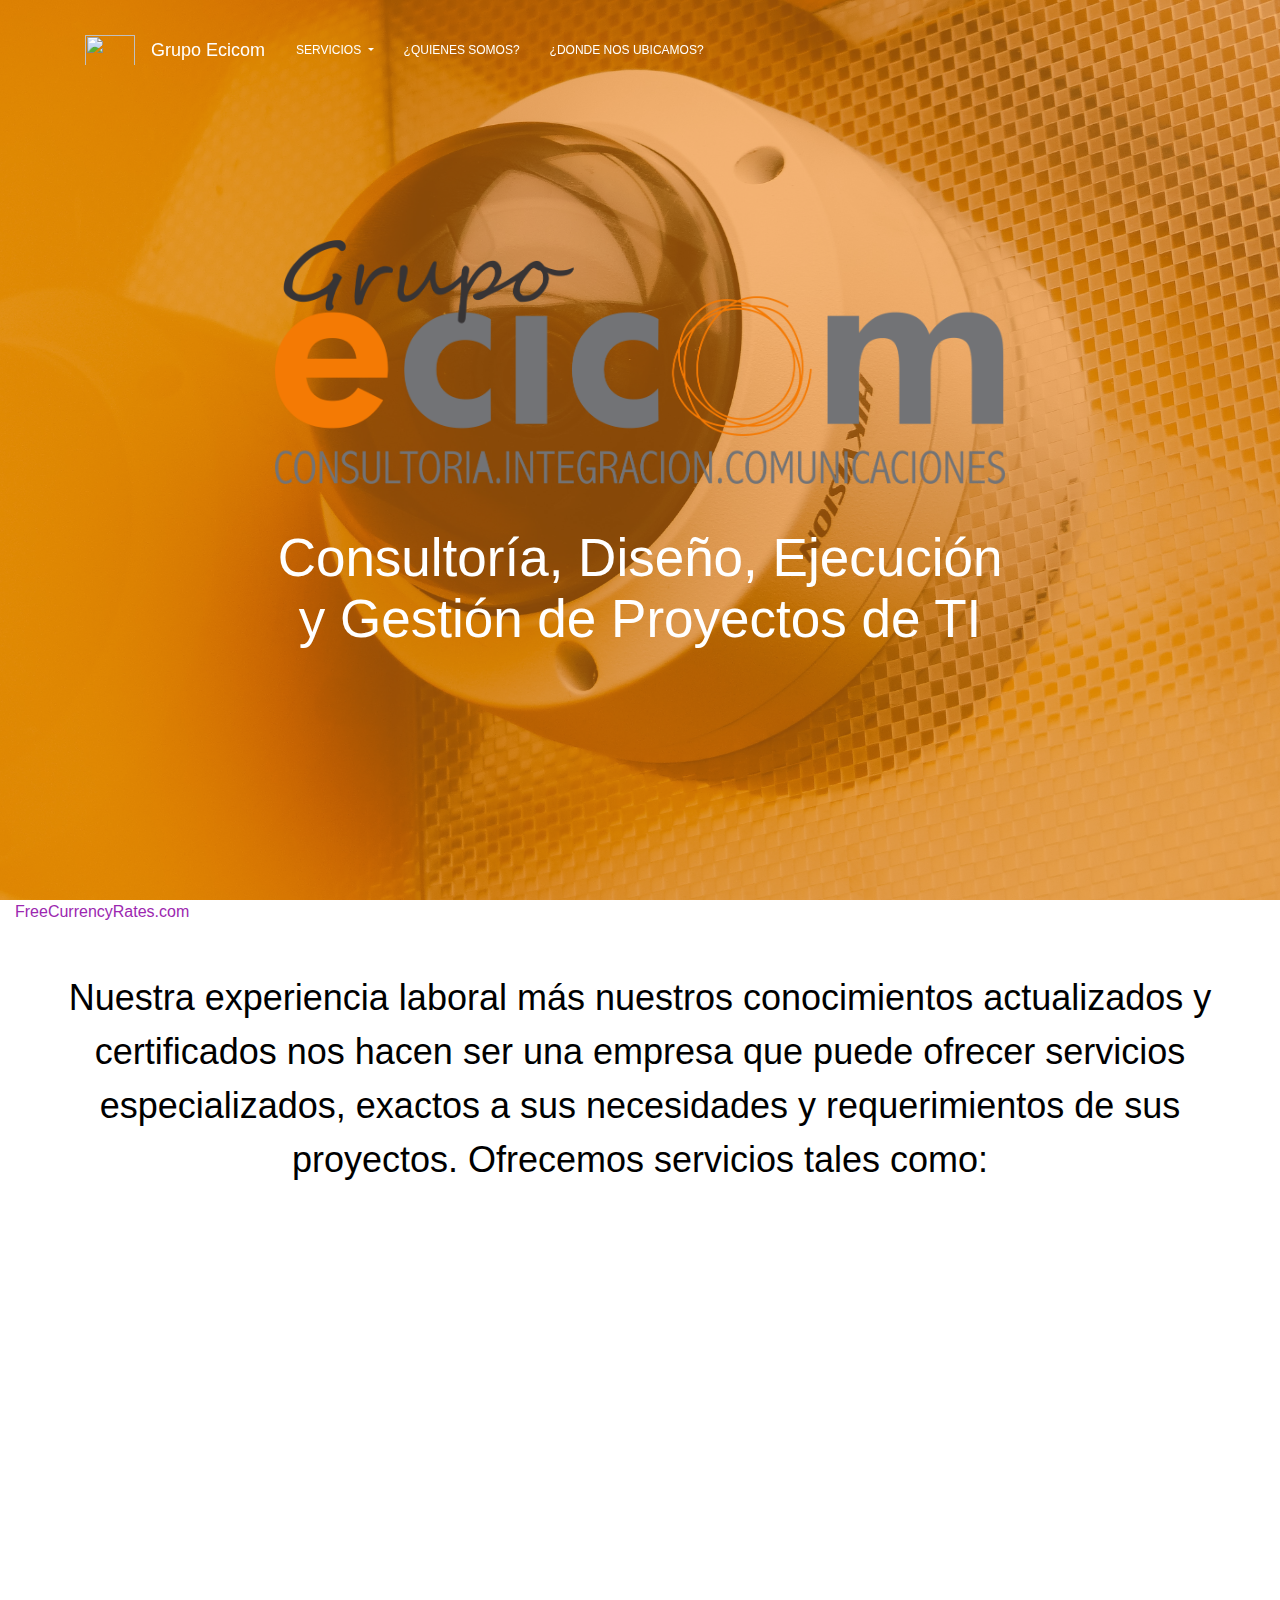
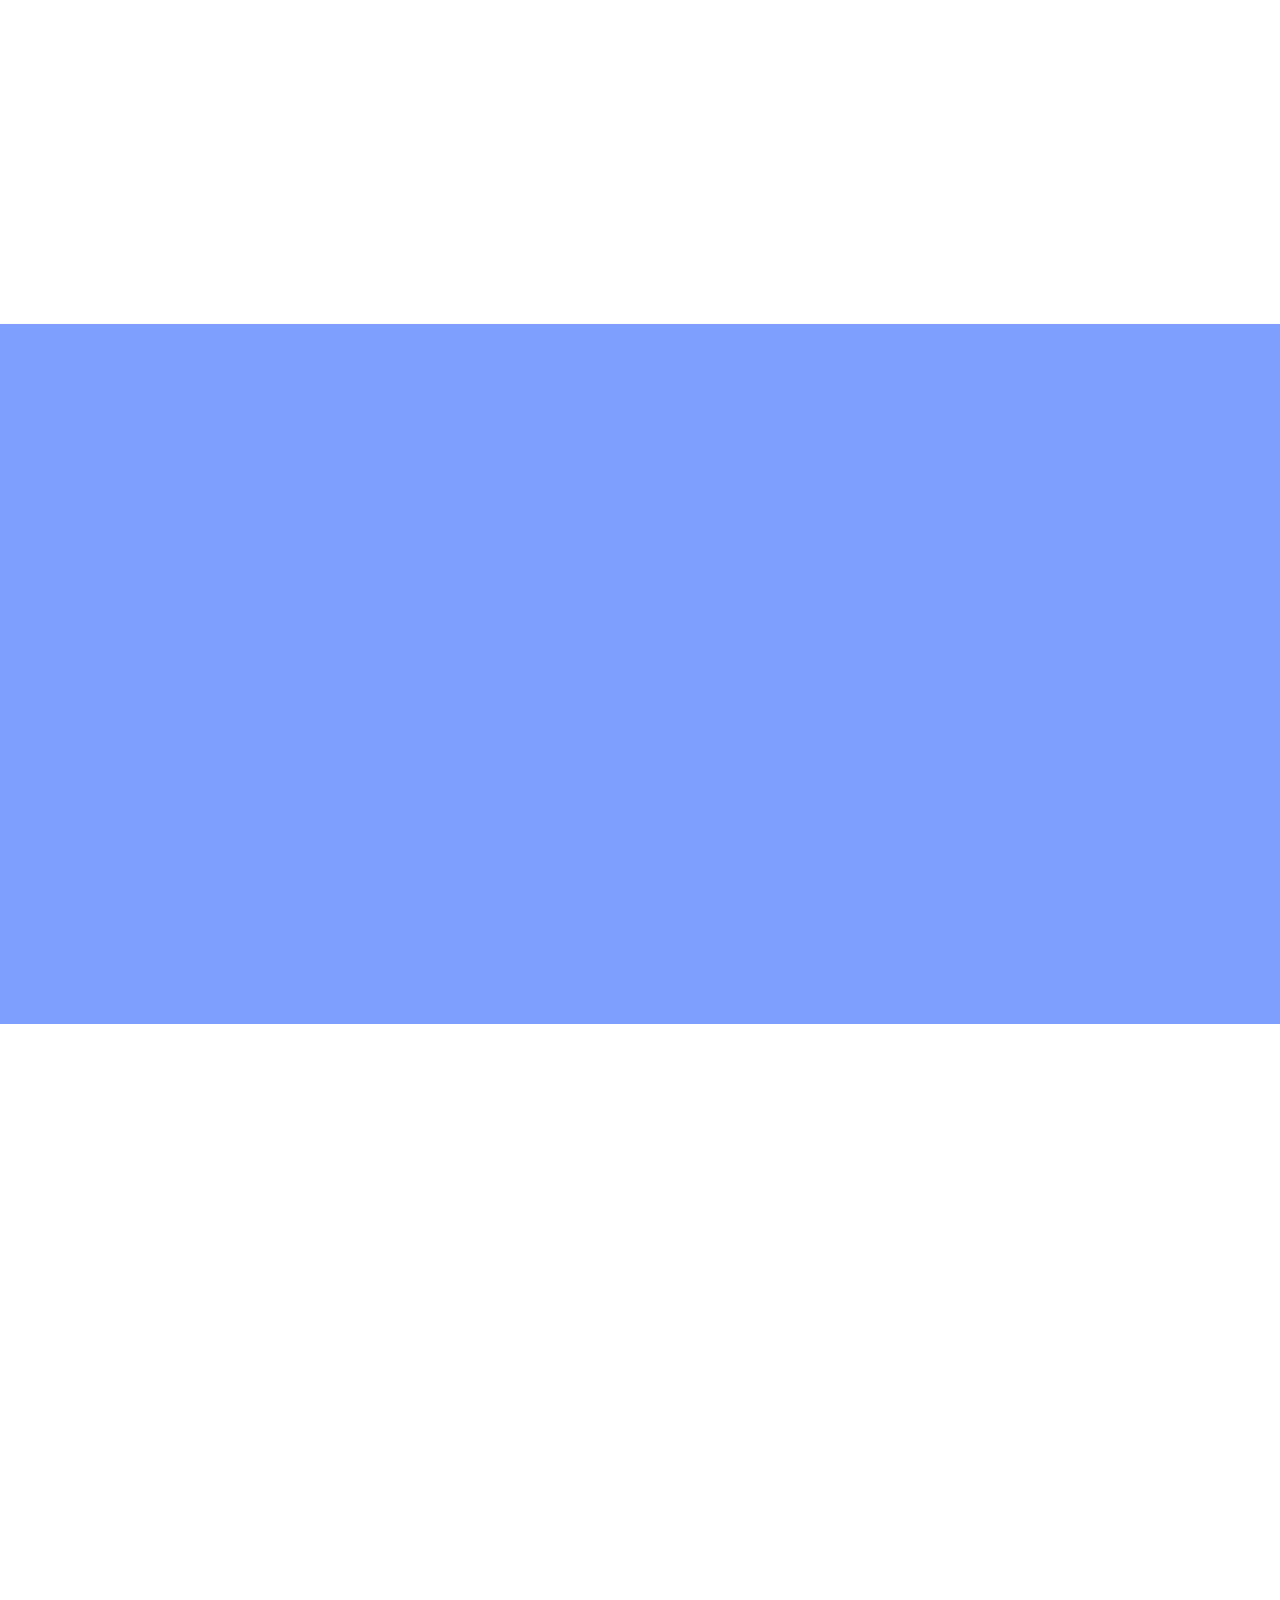
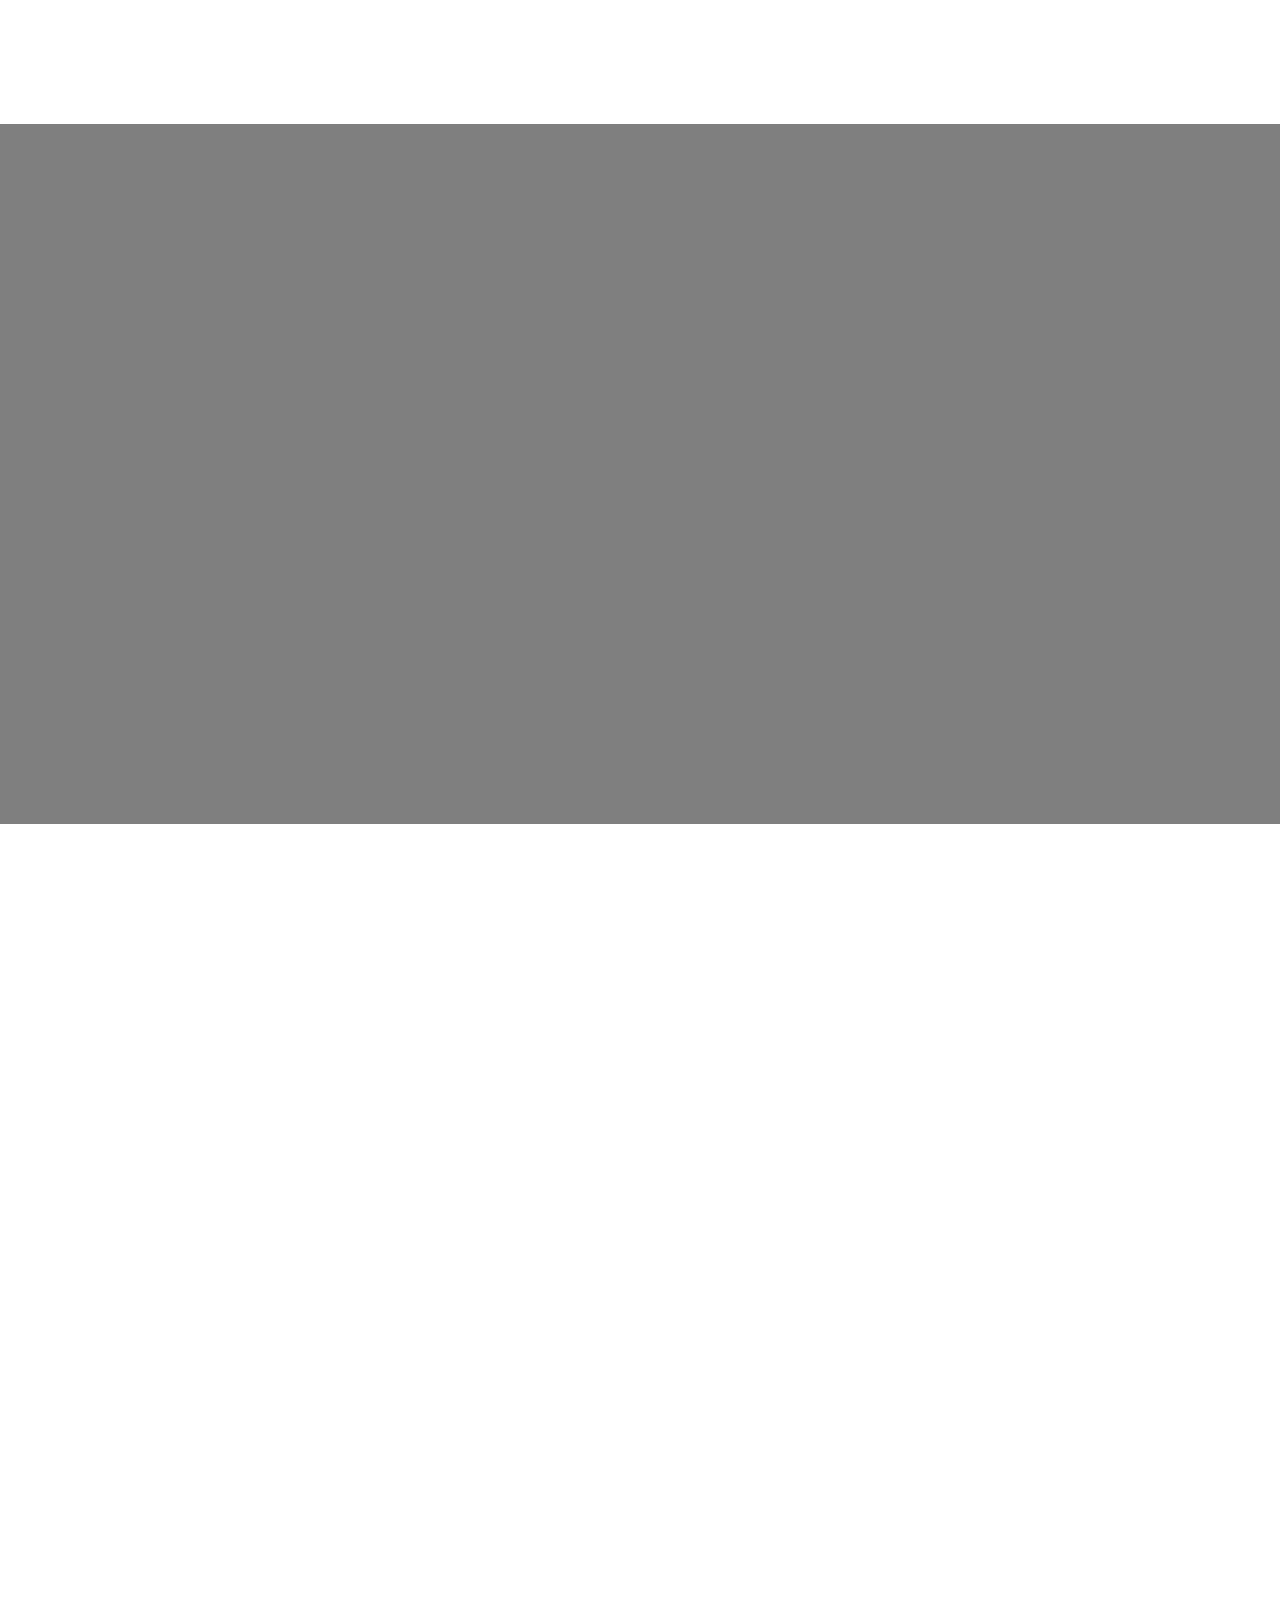
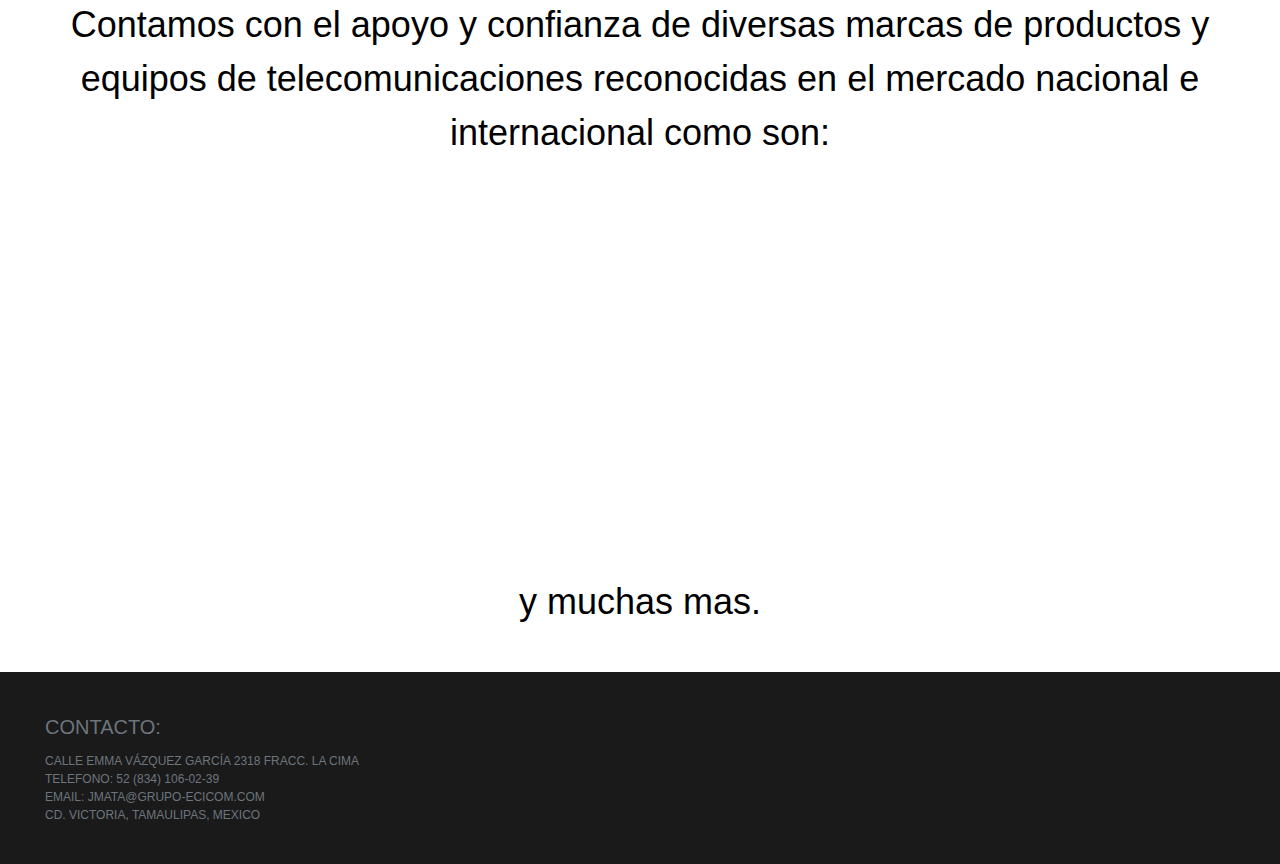
==== index.html @ 3454ed03 "23-04-2021" ====
<html lang="es">
  <head>
    <meta charset="utf-8"/>
    <!--FRAMEWORK MATERIAL-KIT HECHO CON BOOTSTRAP Y GOOGLE MATERIAL DESIGN. ENLACE: https://github.com/creativetimofficial/material-kit-->
    <link href="material-kit-master/assets/css/material-kit.min.css" rel="stylesheet" href="">
    <!--LIBRERIA JQUERY-->
    <script src="material-kit-master/assets/js/core/jquery.min.js"></script>
    <!--LIBRERIA POPPER-->
    <script src="material-kit-master/assets/js/core/popper.min.js"></script>
    <script src="material-kit-master/assets/js/core/bootstrap-material-design.min.js" type="text/javascript"></script>
    <script src="material-kit-master/assets/js/plugins/moment.min.js"></script>
    <script src="material-kit-master/assets/js/plugins/bootstrap-datetimepicker.js"></script>
    <script src="material-kit-master/assets/js/plugins/nouislider.min.js" type="text/javascript"></script>
    <script src="material-kit-master/assets/js/material-kit.min.js" type="text/javascript"></script>
    <!--LIBRERIA DE ANIMACIONES. ENLACE: www.justinaguilar.com/animations-->
    <link href="cheatsheet.css" rel="stylesheet" type="text/css">
    <!--LIBRERIA JARALLAX. ENLACE: https://github.com/nk-o/jarallax-->
    <script src="jarallax-master/dist/jarallax.min.js"></script>
    <link rel="stylesheet" href="jarallax-master/dist/jarallax.css">
    <title>Grupo Ecicom</title>
    <link rel="shortcut icon" href="img/ecicom_icono.png" type="image/x-icon">
  </head>
  <body>

    <!--BARRA DE NAVEGACION-->
    <nav id="BarraNavegacion" class="navbar navbar-expand-xl navbar-transparent bg-dark fixed-top">
      <div class="container">
        <img class="navbar-brand" src="http://grupo-ecicom.com/wp-content/uploads/2020/12/cropped-iconoecicom-192x192.png" alt="">
        <a class="navbar-brand" href="index.html">Grupo Ecicom</a>
        <button class="navbar-toggler" type="button" data-toggle="collapse" data-target="#navbarNavDropdown" aria-controls="navbarNavDropdown" aria-expanded="false" aria-label="Toggle navigation">
        <span class="sr-only">Toggle navigation</span>
        <span class="navbar-toggler-icon"></span>
        <span class="navbar-toggler-icon"></span>
        <span class="navbar-toggler-icon"></span>
        </button>
        <div class="collapse navbar-collapse" id="navbarNavDropdown">
          <ul class="navbar-nav">
            <li class="nav-item dropdown">
              <a class="nav-link dropdown-toggle" href="javascript:;" id="navbarDropdownMenuLink" data-toggle="dropdown" aria-haspopup="true" aria-expanded="true">
                SERVICIOS
              </a>
              <div class="dropdown-menu" aria-labelledby="navbarDropdownMenuLink">
                <a class="dropdown-item" href="infaestructura-telecomunicaciones.html">Consultoría y Soporte de Proyectos de Infraestructura de Telecomunicaciones</a>
                <a class="dropdown-item" href="equipo-voz-audio-video.html">Instalación, Configuración de Equipo y Accesorios para Sistemas de Voz-Datos-Video</a>
                <a class="dropdown-item" href="productos-materiales.html">Productos/Materiales</a>
                <a class="dropdown-item" href="apps-y-sistemas-informaticos.html">Soporte e Instalación de Aplicaciones y Sistemas Informáticos</a>
              </div>
            </li>
            <li class="nav-item">
              <a class="nav-link" href="quienesSomos.html">¿QUIENES SOMOS? <span class="sr-only">(current)</span></a>
            </li>
            <li class="nav-item">
              <a class="nav-link" href="ubicacion.html">¿Donde nos ubicamos?</a>
            </li>
          </ul>
        </div>
      </div>
    </nav>
    <!--CABECERA-->
    <div id="cabecera" class="page-header header-filter" data-parallax="true" style="background-image: url('img/pexels-atypeek-dgn-5966513.jpg');">
      <div class="container">
        <div class="row justify-content-center">
          <div class="col-md-8 md-offset-2 text-center">
            <img class="img-fluid" src="img/Logo-ecicom.png" alt="">
            <br>
            <br>
            <h1>Consultoría, Diseño, Ejecución y Gestión de Proyectos de TI</h1>
          </div>
        </div>
      </div>
    </div>
    <!--CONTENIDO-->
    <div class="container-fluid position-absolute bg-white" style="top: 100%;"> 
      <!--WIDGET DEL CLIMA-->
      <div id="cont_7484fb4b19d0ed1eaf0c19ff27d14b06"><script type="text/javascript" async src="https://www.meteored.mx/wid_loader/7484fb4b19d0ed1eaf0c19ff27d14b06"></script></div>
    
      <!--Currency Converter widget by FreeCurrencyRates.com -->
      <div id='gcw_mainFjqn1p6Fa' class='gcw_mainFjqn1p6Fa'></div>
      <a id='gcw_siteFjqn1p6Fa' href='https://freecurrencyrates.com/es/'>FreeCurrencyRates.com</a>
      <script>function reloadFjqn1p6Fa(){ var sc = document.getElementById('scFjqn1p6Fa');if (sc) sc.parentNode.removeChild(sc);sc = document.createElement('script');sc.type = 'text/javascript';sc.charset = 'UTF-8';sc.async = true;sc.id='scFjqn1p6Fa';sc.src = 'https://freecurrencyrates.com/es/widget-vertical-editable?iso=USD-XUL&df=1&p=Fjqn1p6Fa&v=fits&source=fcr&width=900&width_title=0&firstrowvalue=1&thm=72B42D,285C00,3F7506,3A8104,FFFFFF,72B42D,285C00,ffffff,ffffff&title=Conversor%20de%20divisas&tzo=300';var div = document.getElementById('gcw_mainFjqn1p6Fa');div.parentNode.insertBefore(sc, div);} reloadFjqn1p6Fa(); </script>
      <!--End of Currency Converter widget by FreeCurrencyRates.com -->
    
      
      <div class="row" style="height: 300px;">
        <div class="col-12 container align-self-center text-center">
          <h2>Nuestra experiencia laboral más nuestros conocimientos actualizados y certificados nos hacen ser una empresa que puede ofrecer servicios especializados, exactos a sus necesidades y requerimientos de sus proyectos. Ofrecemos servicios tales como:</h2>
        </div>
      </div>

      <div class="row justify-content-center px-5" style="height: 700px;">
        <div class="col-7 align-self-center">
          <img class="imgInfo align-self-center" src="img/torre.png" alt="" style="padding-right: 20vh; visibility: hidden;">
        </div>
        <div class="textInfo col-5 align-self-center text-right" style="visibility: hidden;">
          <h2>Consultoría de proyectos de infraestructura de Telecomunicaciones</h2>
          <p style="font-size: 20px;">En ecicom brindamos un diagnostico para ofrecer soluciones optimas para los sistemas de telecomunicaciones de nuestros clientes.</p>
          <a class="btn btn-lg btn-info" href="infaestructura-telecomunicaciones.html">Conoce mas</a>
        </div>
      </div>

      <div class="row">
        <div class="jarallax w-100" data-jarallax data-speed="0.5">
          <img class="jarallax-img p-0 img-fluid" src="img/pexels-brett-sayles-4330787.jpg" alt="">
          <div class="p-0 m-auto" style="height: 700px; background-color: rgba(0, 64, 255, 0.5);"></div>
        </div>
        <div class="col-5 align-self-center infoSeccion px-5" style="position: absolute; visibility: hidden; padding-left: 5vh;">
          <h1 style="color: rgb(255, 255, 255); font-size: 50px;">Soporte de Infraestructura de Telecomunicaciones</h1>
          <p style="color: rgb(255, 255, 255); font-size: 20px;">Ademas de un diagnostico, en Ecicom brindamos soporte adaptado a las requerimientos y necesidades que nuestros clientes soliciten</p>
          <a class="btn btn-lg btn-info" href="infaestructura-telecomunicaciones.html">Conoce mas</a>
        </div> 
      </div>

      <div class="row justify-content-center px-5" style="height: 700px;">
        <div class="col-7 align-self-center">
          <img class="imgInfo align-self-center" src="img/video-village.png" alt="" style="padding-right: 20vh; visibility: hidden;">
        </div>
        <div class="textInfo col-5 align-self-center text-right" style="visibility: hidden;">
          <h2>Instalación, configuración de equipo y accesorios para sistemas de voz-datos-video</h2>
          <p style="font-size: 20px;">El cableado para transmisión de voz y de datos permite que todas las personas se comuniquen por teléfono, fax, computadora y video. En Ecicom contamos con el equipo y experiencia para configurar el equipo de acuerdo con los requerimientos de nuestros clientes.</p>
          <a class="btn btn-lg btn-info" href="equipo-voz-audio-video.html">Conoce mas</a>
        </div>
      </div>

      <div class="row">
        <div class="jarallax w-100" data-jarallax data-speed="0.5">
          <img class="jarallax-img p-0 img-fluid" src="img/pexels-pixabay-267507.jpg" alt="">
          <div class="p-0 m-auto" style="height: 700px; background-color: rgba(0, 0, 0, 0.5);"></div>
        </div>
        <div class="col-5 align-self-center infoSeccion px-5" style="position: absolute; visibility: hidden; padding-left: 5vh;">
          <h1 style="color: rgb(255, 255, 255); font-size: 50px;">Productos/materiales</h1>
          <p style="color: rgb(255, 255, 255); font-size: 20px;">Suministramos todo el material y equipo necesario para habilitar espacios de red y telefonia adecuados para lo que el cliente requiera.</p>
          <a class="btn btn-lg btn-info" href="productos-materiales.html">Conoce mas</a>
        </div> 
      </div>

      <div class="row justify-content-center px-5" style="height: 700px;">
        <div class="col-7 align-self-center">
          <img class="imgInfo align-self-center" src="img/informatica.png" alt="" style="padding-right: 20vh; visibility: hidden;">
        </div>
        <div class="textInfo col-5 align-self-center text-right" style="visibility: hidden;">
          <h2>Soporte e instalación de aplicaciones y sistemas Informáticos</h2>
          <p style="font-size: 20px;">Contamos con la experiencia y conocimiento necesarios para dar soporte a paginas y aplicaciones web, software, dominios y hosting, etc.</p>
          <a class="btn btn-lg btn-info" href="apps-y-sistemas-informaticos.html">Conoce mas</a>
        </div>
      </div>
      
      <div class="row" style="height: 300px;">
        <div class="col-12 container align-self-center text-center">
          <h2>Contamos con el apoyo y confianza de diversas marcas de productos y equipos de telecomunicaciones reconocidas en el mercado nacional e internacional como son:</h2>
        </div>
      </div>

      <div class="row p-5">
        <div class="marcas row" style="visibility: hidden;">
          <div class="col-2 p-3">
            <a href="http://www.cisco.com"><img class="img-fluid" src="img/cisco_logo.png" alt=""></a>
          </div>
          <div class="col-2 align-self-center p-3">
            <a href="http://www.panasonic.com"><img class="img-fluid" src="img/panasonic_logo.png" alt=""></a>
          </div>
          <div class="col-2 align-self-center p-3">
            <a href="http://www.bose.mx"><img class="img-fluid" src="img/bose_logo.png" alt=""></a>
          </div>
          <div class="col-2 align-self-center p-3">
            <a href="http://www.alcatelmobile.com"><img class="img-fluid" src="img/alcatel_logo.png" alt=""></a>
          </div>
          <div class="col-2 align-self-center p-3">
            <a href="http://www.tyco.com"><img class="img-fluid" src="img/tyco_logo.png" alt=""></a>
          </div>
          <div class="col-2 align-self-center p-3">
            <a href="http://www.elnorte.com"><img class="img-fluid" src="img/elnorte_logo.png" alt=""></a>
          </div>
        </div>
      </div>

      <div class="row p-0" style="height: 150px">
        <div class="col-12 container align-self-center text-center">
          <h2>y muchas mas.</h2>
        </div>
      </div>

      <!--PIE DE PAGINA-->
      <div class="row" style="background-color:#1A1A1A; padding: 30px;">
        <div class="col-sm-6">
          <h6 class="text-muted lead">CONTACTO:</h6>
          <h6 class="text-muted">
          Calle Emma Vázquez García 2318 Fracc. La Cima<br
          Jesus Mata Acosta - Dir. Proyectos<br>
          Telefono: 52 (834) 106-02-39<br>
          Email: jmata@grupo-ecicom.com<br>
          Cd. Victoria, Tamaulipas, Mexico
          </h6>
        </div>
      </div>
    </div>
    <script src="scripts/efectoFade.js" type="text/javascript"></script> 
  </body>
</html>
---- cheatsheet.css ----
/*
==============================================
CSS3 ANIMATION CHEAT SHEET
==============================================

Made by Justin Aguilar

www.justinaguilar.com/animations/

Questions, comments, concerns, love letters:
justin@justinaguilar.com
==============================================
*/

/*
==============================================
slideDown
==============================================
*/


.slideDown{
	animation-name: slideDown;
	-webkit-animation-name: slideDown;	

	animation-duration: 1s;	
	-webkit-animation-duration: 1s;

	animation-timing-function: ease;	
	-webkit-animation-timing-function: ease;	

	visibility: visible !important;						
}

@keyframes slideDown {
	0% {
		transform: translateY(-100%);
	}
	50%{
		transform: translateY(8%);
	}
	65%{
		transform: translateY(-4%);
	}
	80%{
		transform: translateY(4%);
	}
	95%{
		transform: translateY(-2%);
	}			
	100% {
		transform: translateY(0%);
	}		
}

@-webkit-keyframes slideDown {
	0% {
		-webkit-transform: translateY(-100%);
	}
	50%{
		-webkit-transform: translateY(8%);
	}
	65%{
		-webkit-transform: translateY(-4%);
	}
	80%{
		-webkit-transform: translateY(4%);
	}
	95%{
		-webkit-transform: translateY(-2%);
	}			
	100% {
		-webkit-transform: translateY(0%);
	}	
}

/*
==============================================
slideUp
==============================================
*/


.slideUp{
	animation-name: slideUp;
	-webkit-animation-name: slideUp;	

	animation-duration: 1s;	
	-webkit-animation-duration: 1s;

	animation-timing-function: ease;	
	-webkit-animation-timing-function: ease;

	visibility: visible !important;			
}

@keyframes slideUp {
	0% {
		transform: translateY(100%);
	}
	50%{
		transform: translateY(-8%);
	}
	65%{
		transform: translateY(4%);
	}
	80%{
		transform: translateY(-4%);
	}
	95%{
		transform: translateY(2%);
	}			
	100% {
		transform: translateY(0%);
	}	
}

@-webkit-keyframes slideUp {
	0% {
		-webkit-transform: translateY(100%);
	}
	50%{
		-webkit-transform: translateY(-8%);
	}
	65%{
		-webkit-transform: translateY(4%);
	}
	80%{
		-webkit-transform: translateY(-4%);
	}
	95%{
		-webkit-transform: translateY(2%);
	}			
	100% {
		-webkit-transform: translateY(0%);
	}	
}

/*
==============================================
slideLeft
==============================================
*/


.slideLeft{
	animation-name: slideLeft;
	-webkit-animation-name: slideLeft;	

	animation-duration: 1s;	
	-webkit-animation-duration: 1s;

	animation-timing-function: ease-in-out;	
	-webkit-animation-timing-function: ease-in-out;		

	visibility: visible !important;	
}

@keyframes slideLeft {
	0% {
		transform: translateX(150%);
	}
	50%{
		transform: translateX(-8%);
	}
	65%{
		transform: translateX(4%);
	}
	80%{
		transform: translateX(-4%);
	}
	95%{
		transform: translateX(2%);
	}			
	100% {
		transform: translateX(0%);
	}
}

@-webkit-keyframes slideLeft {
	0% {
		-webkit-transform: translateX(150%);
	}
	50%{
		-webkit-transform: translateX(-8%);
	}
	65%{
		-webkit-transform: translateX(4%);
	}
	80%{
		-webkit-transform: translateX(-4%);
	}
	95%{
		-webkit-transform: translateX(2%);
	}			
	100% {
		-webkit-transform: translateX(0%);
	}
}

/*
==============================================
slideRight
==============================================
*/


.slideRight{
	animation-name: slideRight;
	-webkit-animation-name: slideRight;	

	animation-duration: 1s;	
	-webkit-animation-duration: 1s;

	animation-timing-function: ease-in-out;	
	-webkit-animation-timing-function: ease-in-out;		

	visibility: visible !important;	
}

@keyframes slideRight {
	0% {
		transform: translateX(-150%);
	}
	50%{
		transform: translateX(8%);
	}
	65%{
		transform: translateX(-4%);
	}
	80%{
		transform: translateX(4%);
	}
	95%{
		transform: translateX(-2%);
	}			
	100% {
		transform: translateX(0%);
	}	
}

@-webkit-keyframes slideRight {
	0% {
		-webkit-transform: translateX(-150%);
	}
	50%{
		-webkit-transform: translateX(8%);
	}
	65%{
		-webkit-transform: translateX(-4%);
	}
	80%{
		-webkit-transform: translateX(4%);
	}
	95%{
		-webkit-transform: translateX(-2%);
	}			
	100% {
		-webkit-transform: translateX(0%);
	}
}

/*
==============================================
slideExpandUp
==============================================
*/


.slideExpandUp{
	animation-name: slideExpandUp;
	-webkit-animation-name: slideExpandUp;	

	animation-duration: 1.6s;	
	-webkit-animation-duration: 1.6s;

	animation-timing-function: ease-out;	
	-webkit-animation-timing-function: ease -out;

	visibility: visible !important;	
}

@keyframes slideExpandUp {
	0% {
		transform: translateY(100%) scaleX(0.5);
	}
	30%{
		transform: translateY(-8%) scaleX(0.5);
	}	
	40%{
		transform: translateY(2%) scaleX(0.5);
	}
	50%{
		transform: translateY(0%) scaleX(1.1);
	}
	60%{
		transform: translateY(0%) scaleX(0.9);		
	}
	70% {
		transform: translateY(0%) scaleX(1.05);
	}			
	80%{
		transform: translateY(0%) scaleX(0.95);		
	}
	90% {
		transform: translateY(0%) scaleX(1.02);
	}	
	100%{
		transform: translateY(0%) scaleX(1);		
	}
}

@-webkit-keyframes slideExpandUp {
	0% {
		-webkit-transform: translateY(100%) scaleX(0.5);
	}
	30%{
		-webkit-transform: translateY(-8%) scaleX(0.5);
	}	
	40%{
		-webkit-transform: translateY(2%) scaleX(0.5);
	}
	50%{
		-webkit-transform: translateY(0%) scaleX(1.1);
	}
	60%{
		-webkit-transform: translateY(0%) scaleX(0.9);		
	}
	70% {
		-webkit-transform: translateY(0%) scaleX(1.05);
	}			
	80%{
		-webkit-transform: translateY(0%) scaleX(0.95);		
	}
	90% {
		-webkit-transform: translateY(0%) scaleX(1.02);
	}	
	100%{
		-webkit-transform: translateY(0%) scaleX(1);		
	}
}

/*
==============================================
expandUp
==============================================
*/


.expandUp{
	animation-name: expandUp;
	-webkit-animation-name: expandUp;	

	animation-duration: 0.7s;	
	-webkit-animation-duration: 0.7s;

	animation-timing-function: ease;	
	-webkit-animation-timing-function: ease;		

	visibility: visible !important;	
}

@keyframes expandUp {
	0% {
		transform: translateY(100%) scale(0.6) scaleY(0.5);
	}
	60%{
		transform: translateY(-7%) scaleY(1.12);
	}
	75%{
		transform: translateY(3%);
	}	
	100% {
		transform: translateY(0%) scale(1) scaleY(1);
	}	
}

@-webkit-keyframes expandUp {
	0% {
		-webkit-transform: translateY(100%) scale(0.6) scaleY(0.5);
	}
	60%{
		-webkit-transform: translateY(-7%) scaleY(1.12);
	}
	75%{
		-webkit-transform: translateY(3%);
	}	
	100% {
		-webkit-transform: translateY(0%) scale(1) scaleY(1);
	}	
}

/*
==============================================
fadeIn
==============================================
*/

.fadeIn{
	animation-name: fadeIn;
	-webkit-animation-name: fadeIn;	

	animation-duration: 1.5s;	
	-webkit-animation-duration: 1.5s;

	animation-timing-function: ease-in-out;	
	-webkit-animation-timing-function: ease-in-out;		

	visibility: visible !important;	
}

@keyframes fadeIn {
	0% {
		transform: scale(0);
		opacity: 0.0;		
	}
	60% {
		transform: scale(1.1);	
	}
	80% {
		transform: scale(0.9);
		opacity: 1;	
	}	
	100% {
		transform: scale(1);
		opacity: 1;	
	}		
}

@-webkit-keyframes fadeIn {
	0% {
		-webkit-transform: scale(0);
		opacity: 0.0;		
	}
	60% {
		-webkit-transform: scale(1.1);
	}
	80% {
		-webkit-transform: scale(0.9);
		opacity: 1;	
	}	
	100% {
		-webkit-transform: scale(1);
		opacity: 1;	
	}		
}

/*
==============================================
expandOpen
==============================================
*/


.expandOpen{
	animation-name: expandOpen;
	-webkit-animation-name: expandOpen;	

	animation-duration: 1.2s;	
	-webkit-animation-duration: 1.2s;

	animation-timing-function: ease-out;	
	-webkit-animation-timing-function: ease-out;	

	visibility: visible !important;	
}

@keyframes expandOpen {
	0% {
		transform: scale(1.8);		
	}
	50% {
		transform: scale(0.95);
	}	
	80% {
		transform: scale(1.05);
	}
	90% {
		transform: scale(0.98);
	}	
	100% {
		transform: scale(1);
	}			
}

@-webkit-keyframes expandOpen {
	0% {
		-webkit-transform: scale(1.8);		
	}
	50% {
		-webkit-transform: scale(0.95);
	}	
	80% {
		-webkit-transform: scale(1.05);
	}
	90% {
		-webkit-transform: scale(0.98);
	}	
	100% {
		-webkit-transform: scale(1);
	}					
}

/*
==============================================
bigEntrance
==============================================
*/


.bigEntrance{
	animation-name: bigEntrance;
	-webkit-animation-name: bigEntrance;	

	animation-duration: 1.6s;	
	-webkit-animation-duration: 1.6s;

	animation-timing-function: ease-out;	
	-webkit-animation-timing-function: ease-out;	

	visibility: visible !important;			
}

@keyframes bigEntrance {
	0% {
		transform: scale(0.3) rotate(6deg) translateX(-30%) translateY(30%);
		opacity: 0.2;
	}
	30% {
		transform: scale(1.03) rotate(-2deg) translateX(2%) translateY(-2%);		
		opacity: 1;
	}
	45% {
		transform: scale(0.98) rotate(1deg) translateX(0%) translateY(0%);
		opacity: 1;
	}
	60% {
		transform: scale(1.01) rotate(-1deg) translateX(0%) translateY(0%);		
		opacity: 1;
	}	
	75% {
		transform: scale(0.99) rotate(1deg) translateX(0%) translateY(0%);
		opacity: 1;
	}
	90% {
		transform: scale(1.01) rotate(0deg) translateX(0%) translateY(0%);		
		opacity: 1;
	}	
	100% {
		transform: scale(1) rotate(0deg) translateX(0%) translateY(0%);
		opacity: 1;
	}		
}

@-webkit-keyframes bigEntrance {
	0% {
		-webkit-transform: scale(0.3) rotate(6deg) translateX(-30%) translateY(30%);
		opacity: 0.2;
	}
	30% {
		-webkit-transform: scale(1.03) rotate(-2deg) translateX(2%) translateY(-2%);		
		opacity: 1;
	}
	45% {
		-webkit-transform: scale(0.98) rotate(1deg) translateX(0%) translateY(0%);
		opacity: 1;
	}
	60% {
		-webkit-transform: scale(1.01) rotate(-1deg) translateX(0%) translateY(0%);		
		opacity: 1;
	}	
	75% {
		-webkit-transform: scale(0.99) rotate(1deg) translateX(0%) translateY(0%);
		opacity: 1;
	}
	90% {
		-webkit-transform: scale(1.01) rotate(0deg) translateX(0%) translateY(0%);		
		opacity: 1;
	}	
	100% {
		-webkit-transform: scale(1) rotate(0deg) translateX(0%) translateY(0%);
		opacity: 1;
	}				
}

/*
==============================================
hatch
==============================================
*/

.hatch{
	animation-name: hatch;
	-webkit-animation-name: hatch;	

	animation-duration: 2s;	
	-webkit-animation-duration: 2s;

	animation-timing-function: ease-in-out;	
	-webkit-animation-timing-function: ease-in-out;

	transform-origin: 50% 100%;
	-ms-transform-origin: 50% 100%;
	-webkit-transform-origin: 50% 100%; 

	visibility: visible !important;		
}

@keyframes hatch {
	0% {
		transform: rotate(0deg) scaleY(0.6);
	}
	20% {
		transform: rotate(-2deg) scaleY(1.05);
	}
	35% {
		transform: rotate(2deg) scaleY(1);
	}
	50% {
		transform: rotate(-2deg);
	}	
	65% {
		transform: rotate(1deg);
	}	
	80% {
		transform: rotate(-1deg);
	}		
	100% {
		transform: rotate(0deg);
	}									
}

@-webkit-keyframes hatch {
	0% {
		-webkit-transform: rotate(0deg) scaleY(0.6);
	}
	20% {
		-webkit-transform: rotate(-2deg) scaleY(1.05);
	}
	35% {
		-webkit-transform: rotate(2deg) scaleY(1);
	}
	50% {
		-webkit-transform: rotate(-2deg);
	}	
	65% {
		-webkit-transform: rotate(1deg);
	}	
	80% {
		-webkit-transform: rotate(-1deg);
	}		
	100% {
		-webkit-transform: rotate(0deg);
	}		
}


/*
==============================================
bounce
==============================================
*/


.bounce{
	animation-name: bounce;
	-webkit-animation-name: bounce;	

	animation-duration: 1.6s;	
	-webkit-animation-duration: 1.6s;

	animation-timing-function: ease;	
	-webkit-animation-timing-function: ease;	
	
	transform-origin: 50% 100%;
	-ms-transform-origin: 50% 100%;
	-webkit-transform-origin: 50% 100%; 	
}

@keyframes bounce {
	0% {
		transform: translateY(0%) scaleY(0.6);
	}
	60%{
		transform: translateY(-100%) scaleY(1.1);
	}
	70%{
		transform: translateY(0%) scaleY(0.95) scaleX(1.05);
	}
	80%{
		transform: translateY(0%) scaleY(1.05) scaleX(1);
	}	
	90%{
		transform: translateY(0%) scaleY(0.95) scaleX(1);
	}				
	100%{
		transform: translateY(0%) scaleY(1) scaleX(1);
	}	
}

@-webkit-keyframes bounce {
	0% {
		-webkit-transform: translateY(0%) scaleY(0.6);
	}
	60%{
		-webkit-transform: translateY(-100%) scaleY(1.1);
	}
	70%{
		-webkit-transform: translateY(0%) scaleY(0.95) scaleX(1.05);
	}
	80%{
		-webkit-transform: translateY(0%) scaleY(1.05) scaleX(1);
	}	
	90%{
		-webkit-transform: translateY(0%) scaleY(0.95) scaleX(1);
	}				
	100%{
		-webkit-transform: translateY(0%) scaleY(1) scaleX(1);
	}		
}


/*
==============================================
pulse
==============================================
*/

.pulse{
	animation-name: pulse;
	-webkit-animation-name: pulse;	

	animation-duration: 1.5s;	
	-webkit-animation-duration: 1.5s;

	animation-iteration-count: infinite;
	-webkit-animation-iteration-count: infinite;
}

@keyframes pulse {
	0% {
		transform: scale(0.9);
		opacity: 0.7;		
	}
	50% {
		transform: scale(1);
		opacity: 1;	
	}	
	100% {
		transform: scale(0.9);
		opacity: 0.7;	
	}			
}

@-webkit-keyframes pulse {
	0% {
		-webkit-transform: scale(0.95);
		opacity: 0.7;		
	}
	50% {
		-webkit-transform: scale(1);
		opacity: 1;	
	}	
	100% {
		-webkit-transform: scale(0.95);
		opacity: 0.7;	
	}			
}

/*
==============================================
floating
==============================================
*/

.floating{
	animation-name: floating;
	-webkit-animation-name: floating;

	animation-duration: 1.5s;	
	-webkit-animation-duration: 1.5s;

	animation-iteration-count: infinite;
	-webkit-animation-iteration-count: infinite;
}

@keyframes floating {
	0% {
		transform: translateY(0%);	
	}
	50% {
		transform: translateY(8%);	
	}	
	100% {
		transform: translateY(0%);
	}			
}

@-webkit-keyframes floating {
	0% {
		-webkit-transform: translateY(0%);	
	}
	50% {
		-webkit-transform: translateY(8%);	
	}	
	100% {
		-webkit-transform: translateY(0%);
	}			
}

/*
==============================================
tossing
==============================================
*/

.tossing{
	animation-name: tossing;
	-webkit-animation-name: tossing;	

	animation-duration: 2.5s;	
	-webkit-animation-duration: 2.5s;

	animation-iteration-count: infinite;
	-webkit-animation-iteration-count: infinite;
}

@keyframes tossing {
	0% {
		transform: rotate(-4deg);	
	}
	50% {
		transform: rotate(4deg);
	}
	100% {
		transform: rotate(-4deg);	
	}						
}

@-webkit-keyframes tossing {
	0% {
		-webkit-transform: rotate(-4deg);	
	}
	50% {
		-webkit-transform: rotate(4deg);
	}
	100% {
		-webkit-transform: rotate(-4deg);	
	}				
}

/*
==============================================
pullUp
==============================================
*/

.pullUp{
	animation-name: pullUp;
	-webkit-animation-name: pullUp;	

	animation-duration: 1.1s;	
	-webkit-animation-duration: 1.1s;

	animation-timing-function: ease-out;	
	-webkit-animation-timing-function: ease-out;	

	transform-origin: 50% 100%;
	-ms-transform-origin: 50% 100%;
	-webkit-transform-origin: 50% 100%; 		
}

@keyframes pullUp {
	0% {
		transform: scaleY(0.1);
	}
	40% {
		transform: scaleY(1.02);
	}
	60% {
		transform: scaleY(0.98);
	}
	80% {
		transform: scaleY(1.01);
	}
	100% {
		transform: scaleY(0.98);
	}				
	80% {
		transform: scaleY(1.01);
	}
	100% {
		transform: scaleY(1);
	}							
}

@-webkit-keyframes pullUp {
	0% {
		-webkit-transform: scaleY(0.1);
	}
	40% {
		-webkit-transform: scaleY(1.02);
	}
	60% {
		-webkit-transform: scaleY(0.98);
	}
	80% {
		-webkit-transform: scaleY(1.01);
	}
	100% {
		-webkit-transform: scaleY(0.98);
	}				
	80% {
		-webkit-transform: scaleY(1.01);
	}
	100% {
		-webkit-transform: scaleY(1);
	}		
}

/*
==============================================
pullDown
==============================================
*/

.pullDown{
	animation-name: pullDown;
	-webkit-animation-name: pullDown;	

	animation-duration: 1.1s;	
	-webkit-animation-duration: 1.1s;

	animation-timing-function: ease-out;	
	-webkit-animation-timing-function: ease-out;	

	transform-origin: 50% 0%;
	-ms-transform-origin: 50% 0%;
	-webkit-transform-origin: 50% 0%; 		
}

@keyframes pullDown {
	0% {
		transform: scaleY(0.1);
	}
	40% {
		transform: scaleY(1.02);
	}
	60% {
		transform: scaleY(0.98);
	}
	80% {
		transform: scaleY(1.01);
	}
	100% {
		transform: scaleY(0.98);
	}				
	80% {
		transform: scaleY(1.01);
	}
	100% {
		transform: scaleY(1);
	}							
}

@-webkit-keyframes pullDown {
	0% {
		-webkit-transform: scaleY(0.1);
	}
	40% {
		-webkit-transform: scaleY(1.02);
	}
	60% {
		-webkit-transform: scaleY(0.98);
	}
	80% {
		-webkit-transform: scaleY(1.01);
	}
	100% {
		-webkit-transform: scaleY(0.98);
	}				
	80% {
		-webkit-transform: scaleY(1.01);
	}
	100% {
		-webkit-transform: scaleY(1);
	}		
}

/*
==============================================
stretchLeft
==============================================
*/

.stretchLeft{
	animation-name: stretchLeft;
	-webkit-animation-name: stretchLeft;	

	animation-duration: 1.5s;	
	-webkit-animation-duration: 1.5s;

	animation-timing-function: ease-out;	
	-webkit-animation-timing-function: ease-out;	

	transform-origin: 100% 0%;
	-ms-transform-origin: 100% 0%;
	-webkit-transform-origin: 100% 0%; 
}

@keyframes stretchLeft {
	0% {
		transform: scaleX(0.3);
	}
	40% {
		transform: scaleX(1.02);
	}
	60% {
		transform: scaleX(0.98);
	}
	80% {
		transform: scaleX(1.01);
	}
	100% {
		transform: scaleX(0.98);
	}				
	80% {
		transform: scaleX(1.01);
	}
	100% {
		transform: scaleX(1);
	}							
}

@-webkit-keyframes stretchLeft {
	0% {
		-webkit-transform: scaleX(0.3);
	}
	40% {
		-webkit-transform: scaleX(1.02);
	}
	60% {
		-webkit-transform: scaleX(0.98);
	}
	80% {
		-webkit-transform: scaleX(1.01);
	}
	100% {
		-webkit-transform: scaleX(0.98);
	}				
	80% {
		-webkit-transform: scaleX(1.01);
	}
	100% {
		-webkit-transform: scaleX(1);
	}		
}

/*
==============================================
stretchRight
==============================================
*/

.stretchRight{
	animation-name: stretchRight;
	-webkit-animation-name: stretchRight;	

	animation-duration: 1.5s;	
	-webkit-animation-duration: 1.5s;

	animation-timing-function: ease-out;	
	-webkit-animation-timing-function: ease-out;	

	transform-origin: 0% 0%;
	-ms-transform-origin: 0% 0%;
	-webkit-transform-origin: 0% 0%; 		
}

@keyframes stretchRight {
	0% {
		transform: scaleX(0.3);
	}
	40% {
		transform: scaleX(1.02);
	}
	60% {
		transform: scaleX(0.98);
	}
	80% {
		transform: scaleX(1.01);
	}
	100% {
		transform: scaleX(0.98);
	}				
	80% {
		transform: scaleX(1.01);
	}
	100% {
		transform: scaleX(1);
	}							
}

@-webkit-keyframes stretchRight {
	0% {
		-webkit-transform: scaleX(0.3);
	}
	40% {
		-webkit-transform: scaleX(1.02);
	}
	60% {
		-webkit-transform: scaleX(0.98);
	}
	80% {
		-webkit-transform: scaleX(1.01);
	}
	100% {
		-webkit-transform: scaleX(0.98);
	}				
	80% {
		-webkit-transform: scaleX(1.01);
	}
	100% {
		-webkit-transform: scaleX(1);
	}		
}
---- jarallax-master/dist/jarallax.css ----
.jarallax {
    position: relative;
    z-index: 0;
}
.jarallax > .jarallax-img {
    position: absolute;
    object-fit: cover;
    /* support for plugin https://github.com/bfred-it/object-fit-images */
    font-family: 'object-fit: cover;';
    top: 0;
    left: 0;
    width: 100%;
    height: 100%;
    z-index: -1;
}
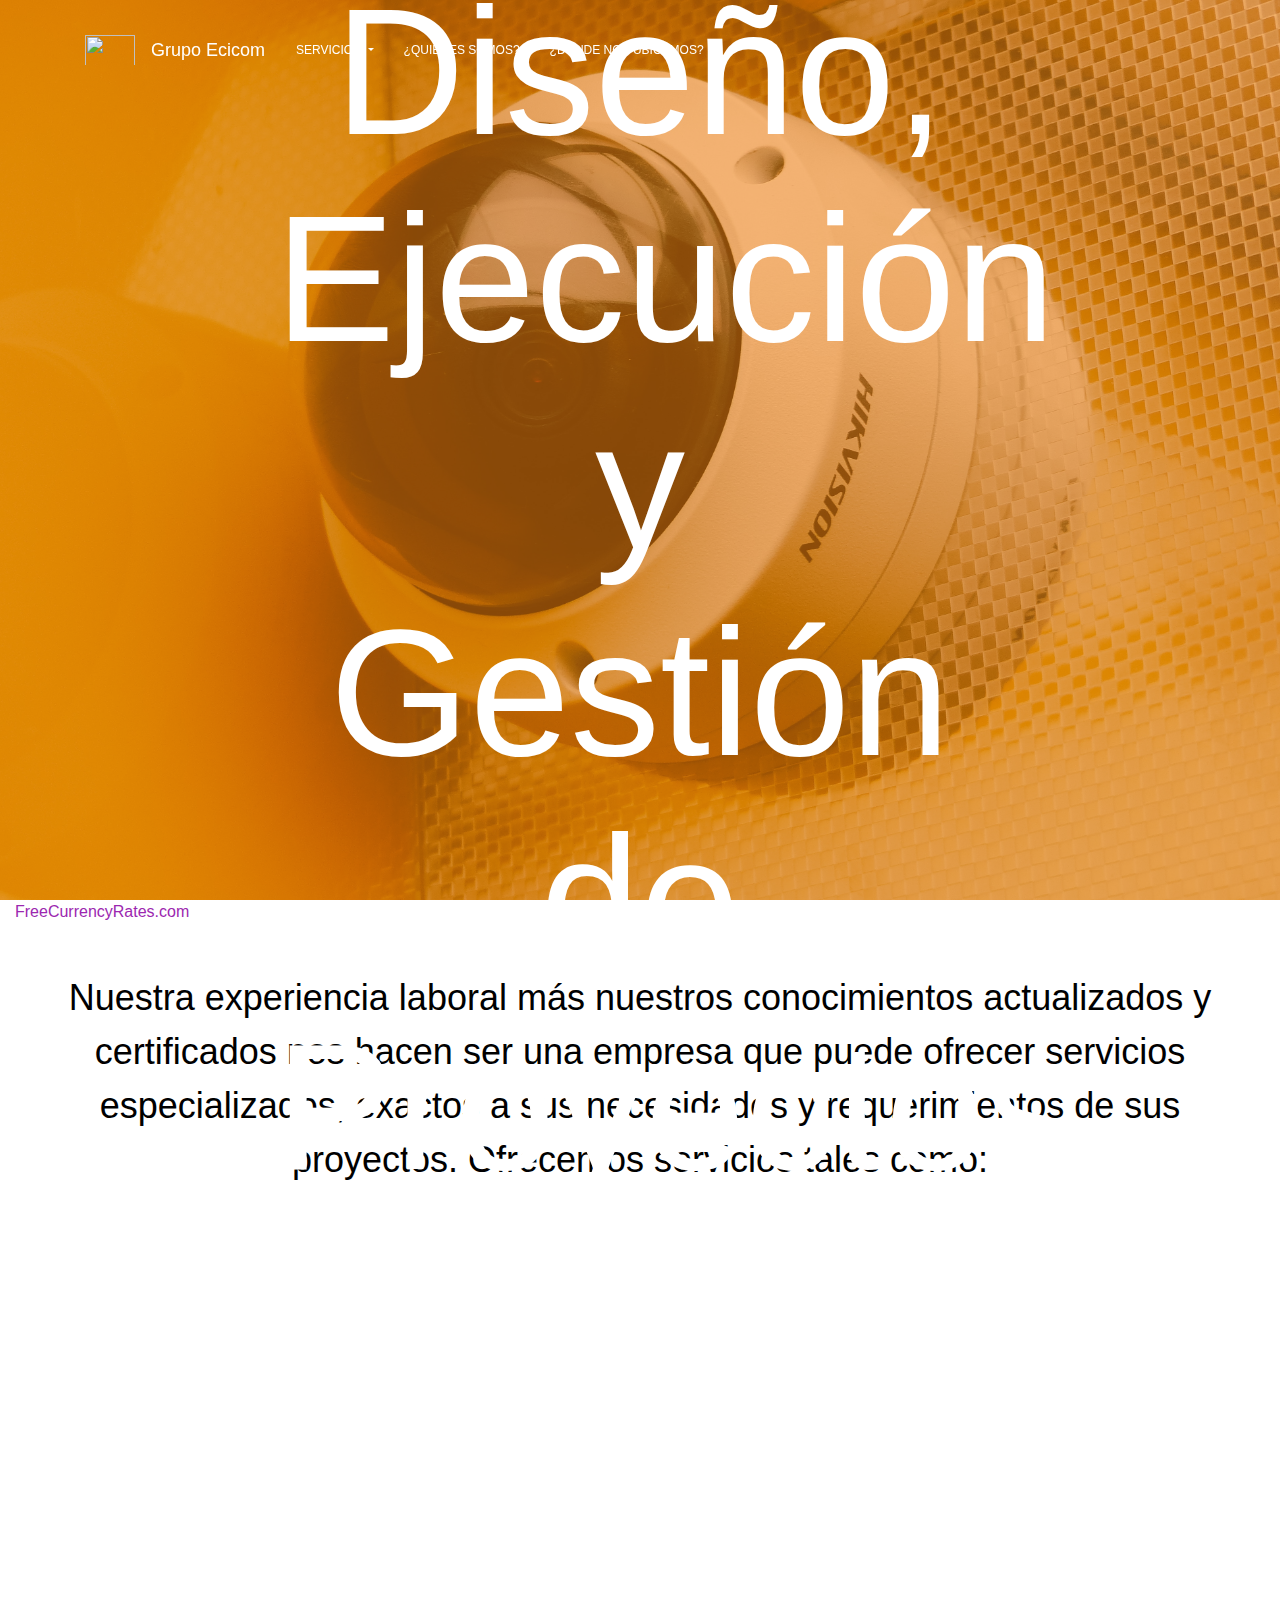
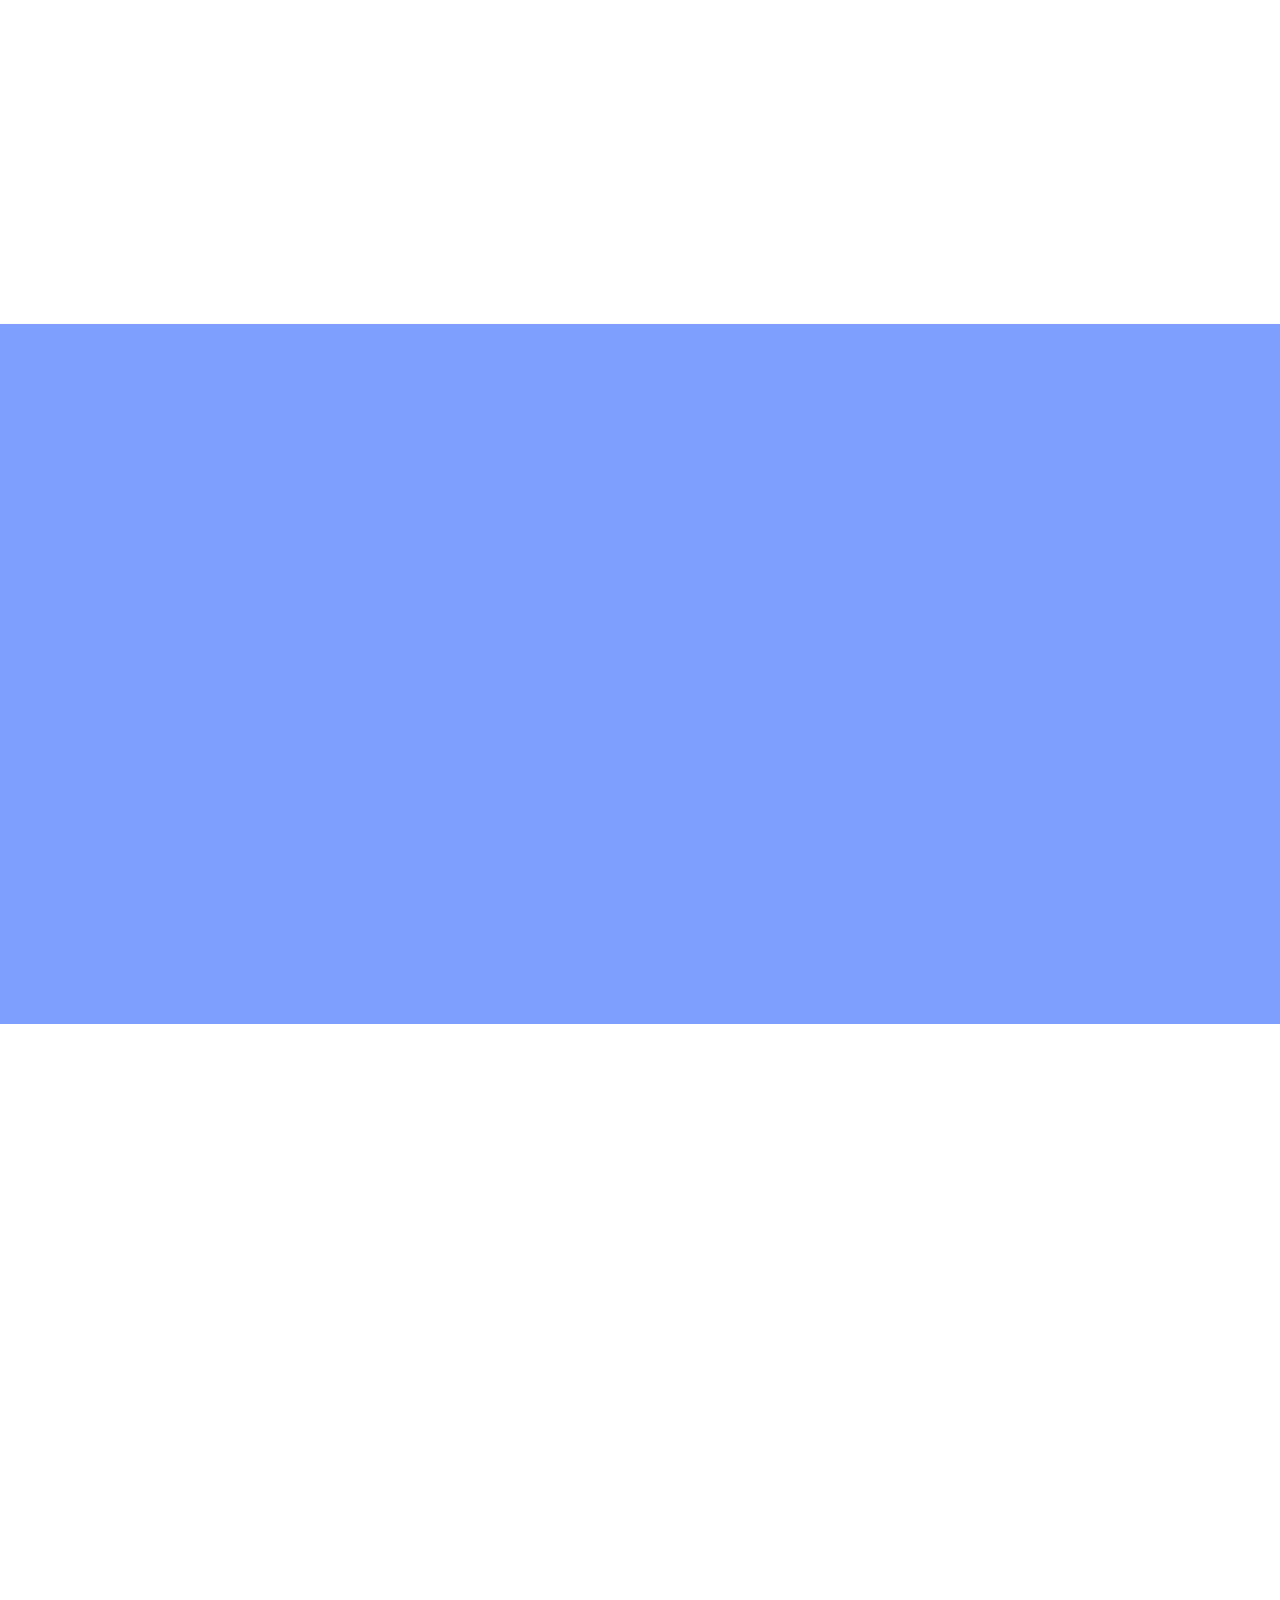
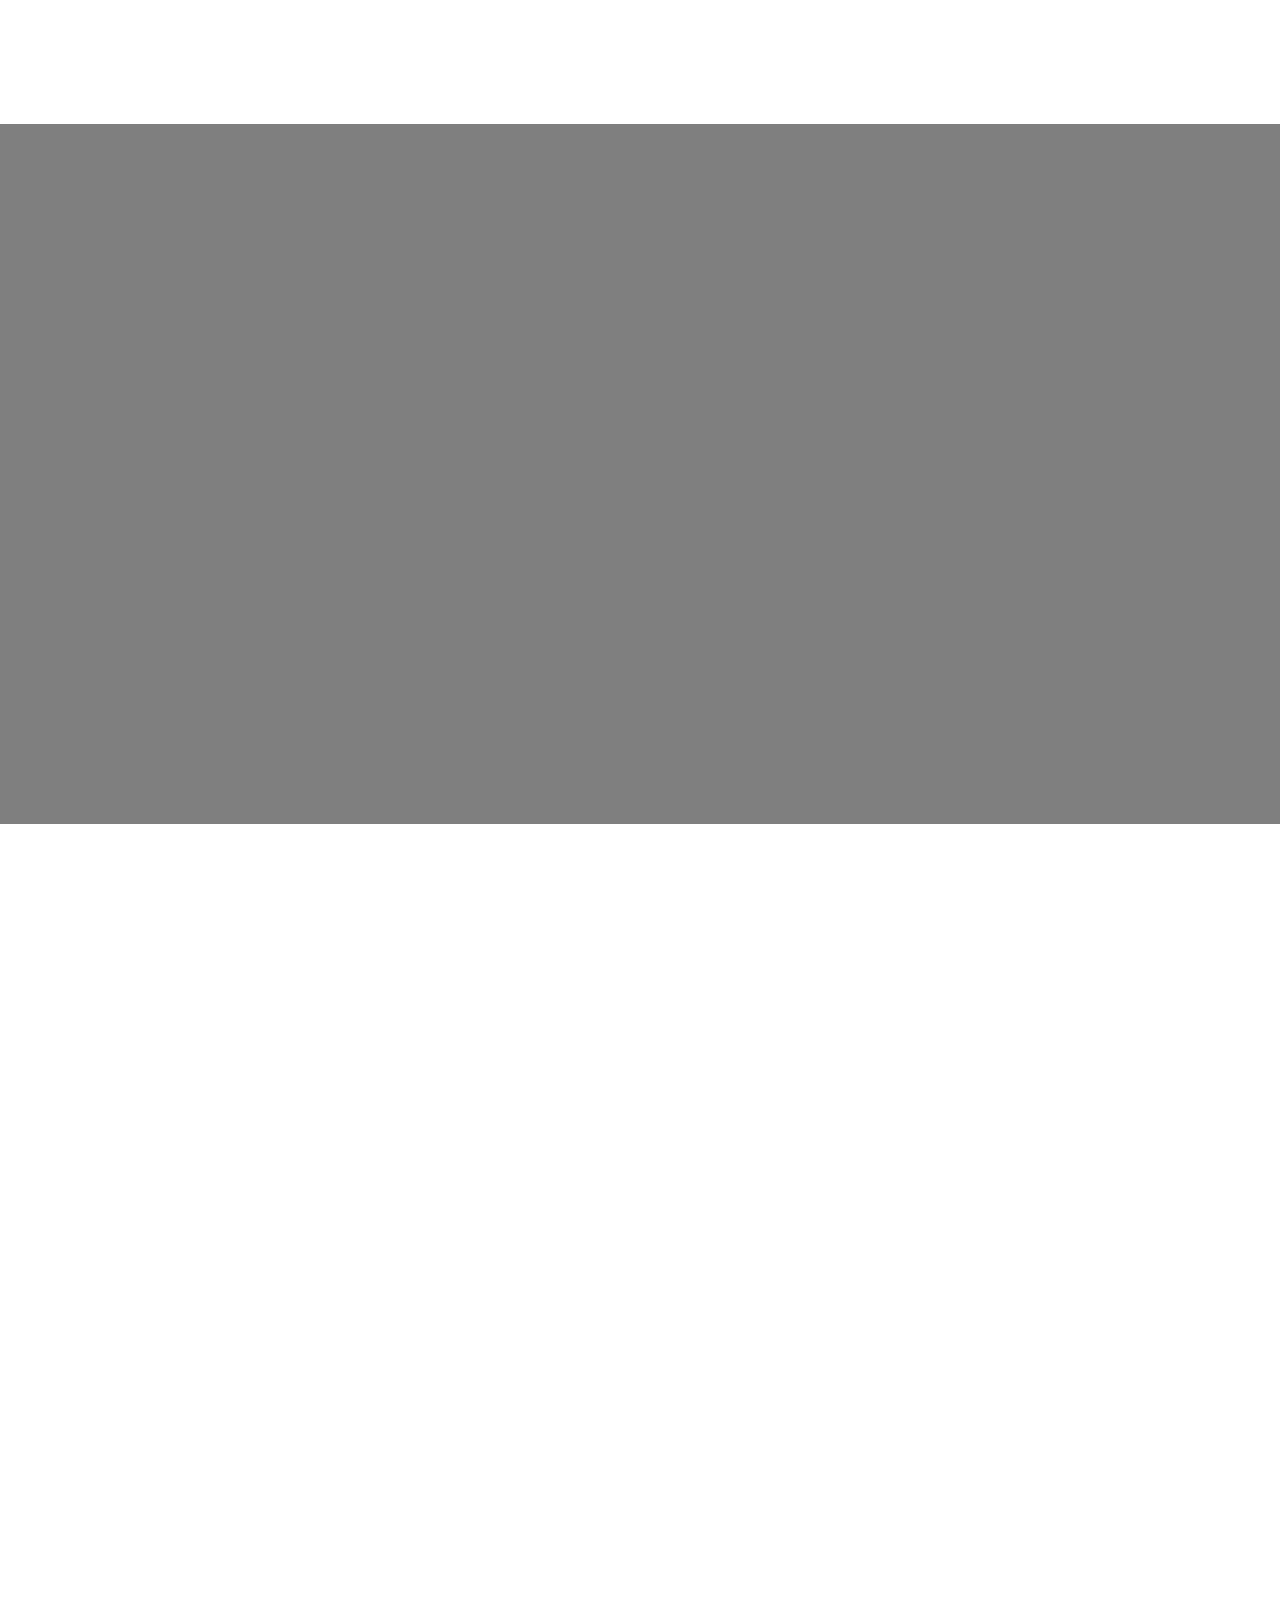
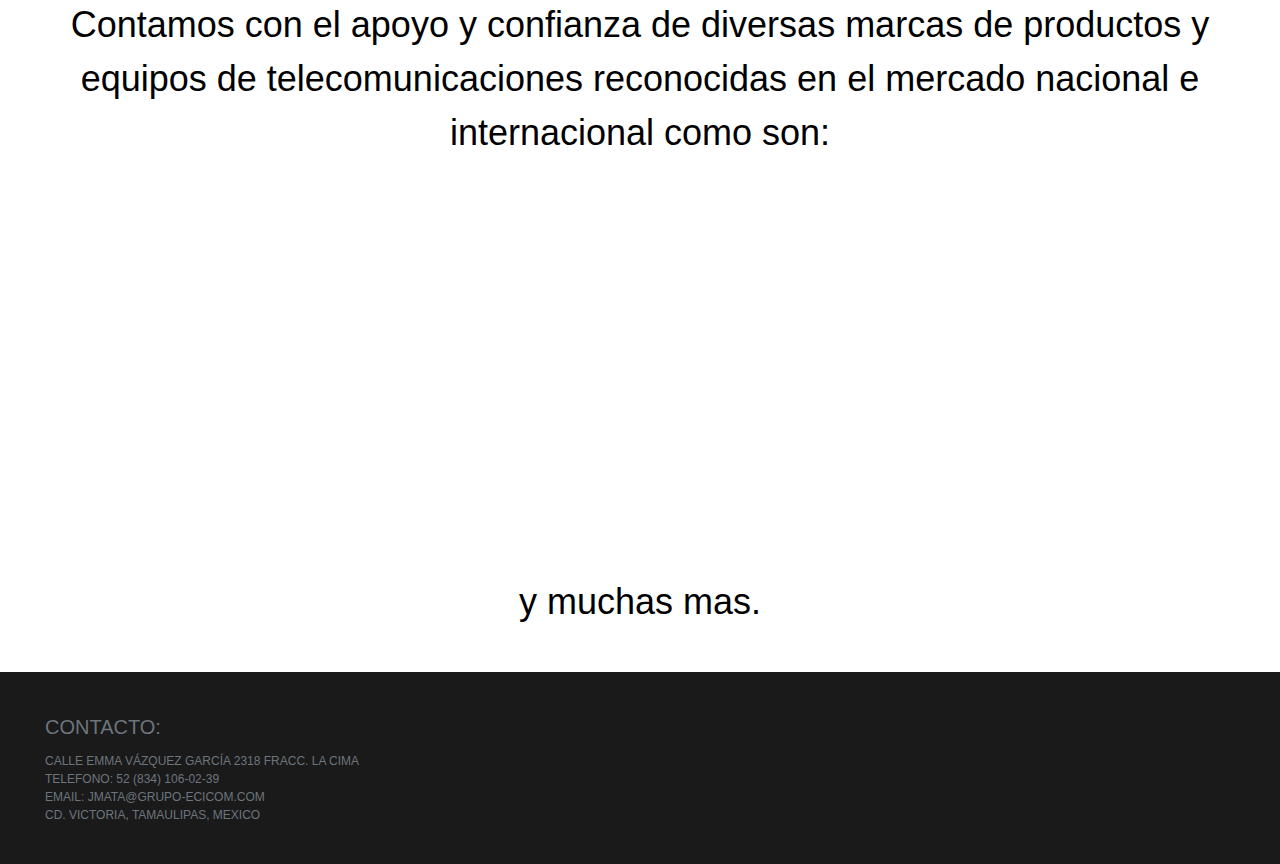
==== commit 1f820e79: "23-04-2021" ====
--- a/index.html
+++ b/index.html
@@ -5,7 +5,6 @@
     <link href="material-kit-master/assets/css/material-kit.min.css" rel="stylesheet" href="">
     <!--LIBRERIA JQUERY-->
     <script src="material-kit-master/assets/js/core/jquery.min.js"></script>
-    <!--LIBRERIA POPPER-->
     <script src="material-kit-master/assets/js/core/popper.min.js"></script>
     <script src="material-kit-master/assets/js/core/bootstrap-material-design.min.js" type="text/javascript"></script>
     <script src="material-kit-master/assets/js/plugins/moment.min.js"></script>
@@ -64,7 +63,7 @@
             <img class="img-fluid" src="img/Logo-ecicom.png" alt="">
             <br>
             <br>
-            <h1>Consultoría, Diseño, Ejecución y Gestión de Proyectos de TI</h1>
+            <h1 style="font-size: 20vh;">Consultoría, Diseño, Ejecución y Gestión de Proyectos de TI</h1>
           </div>
         </div>
       </div>
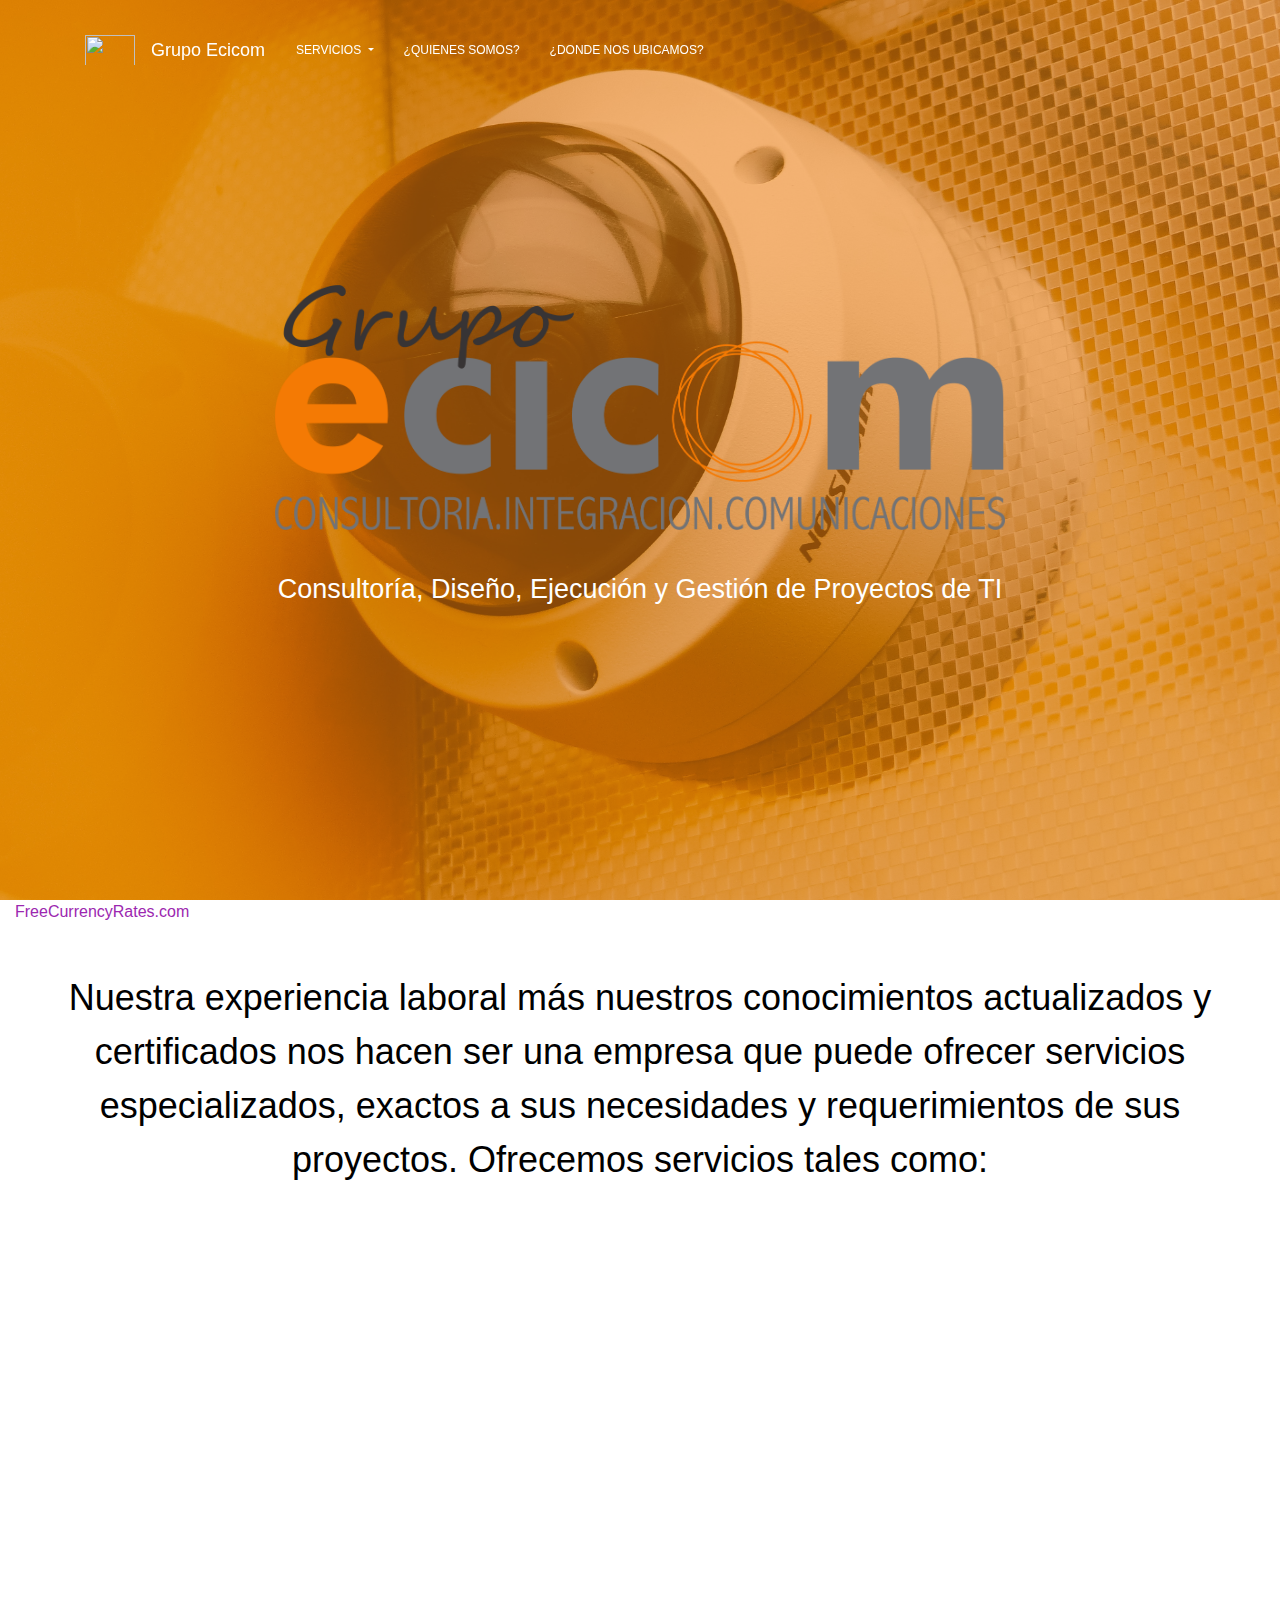
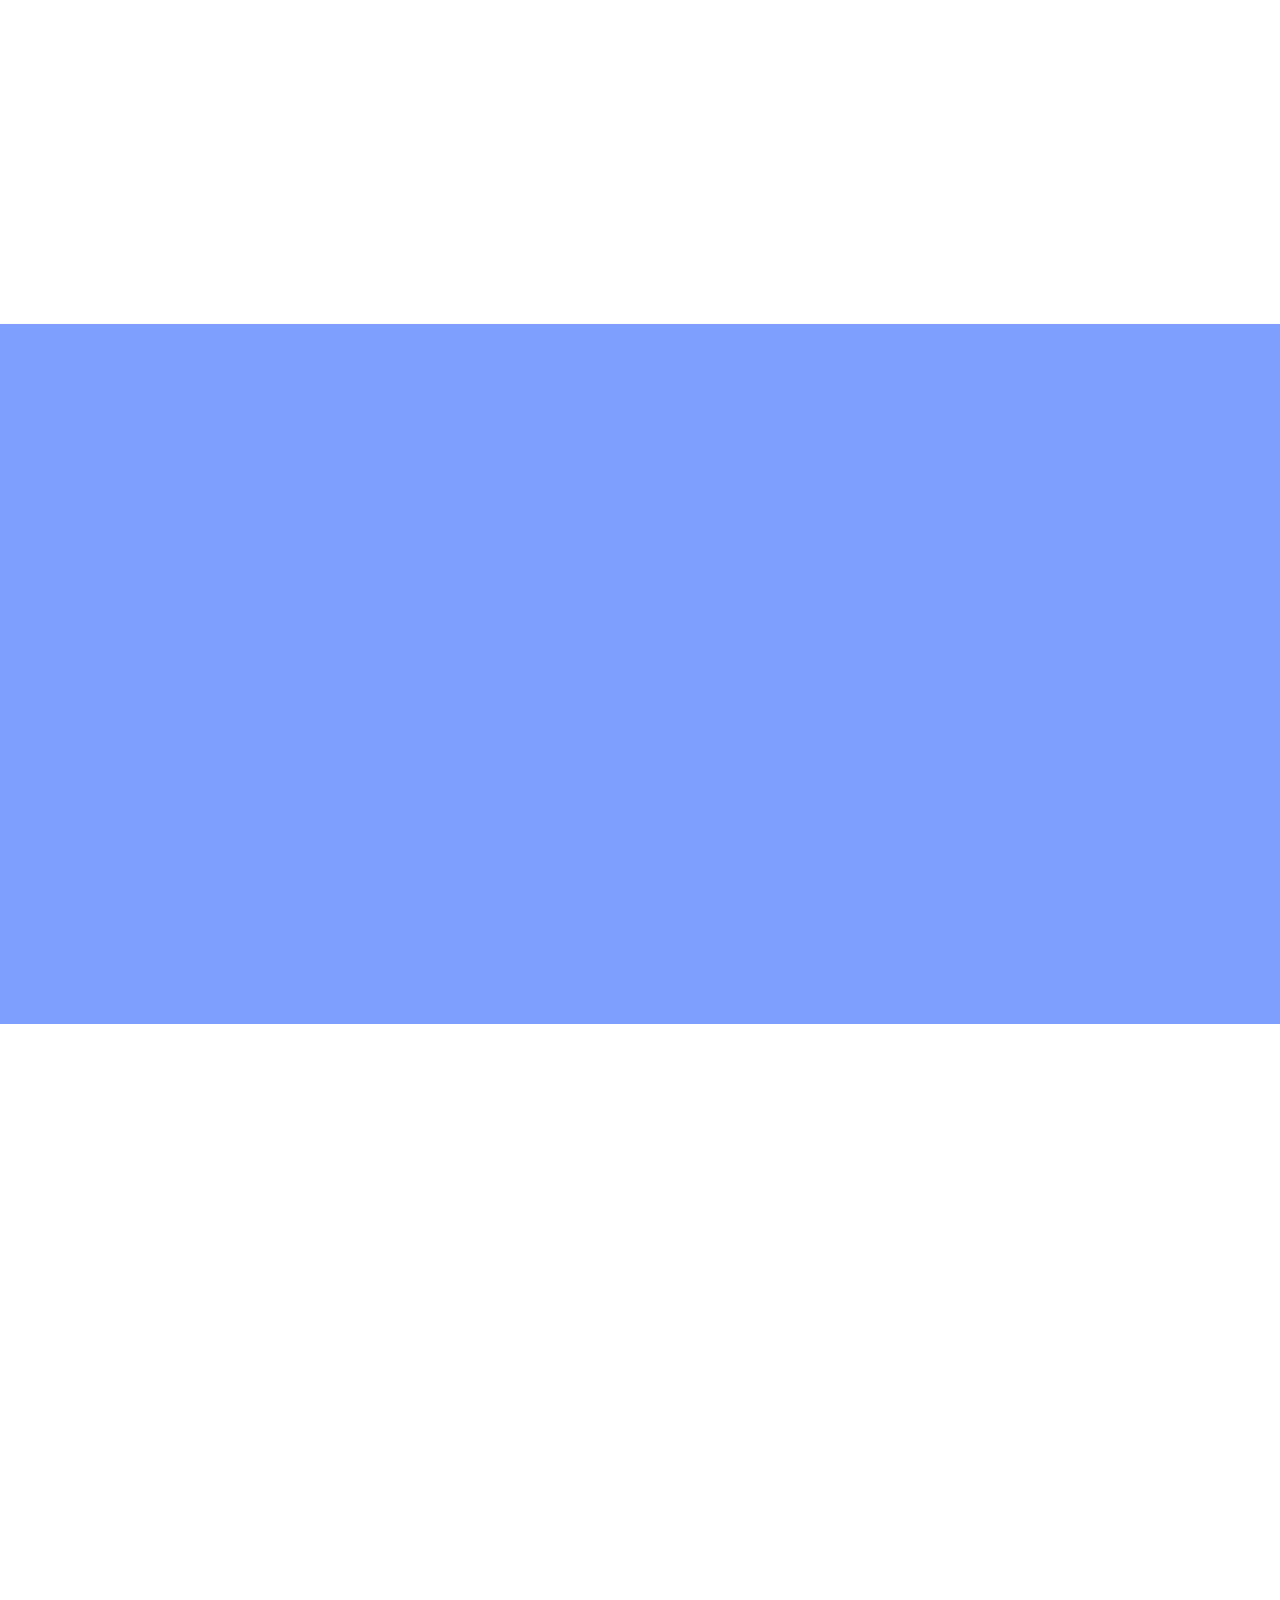
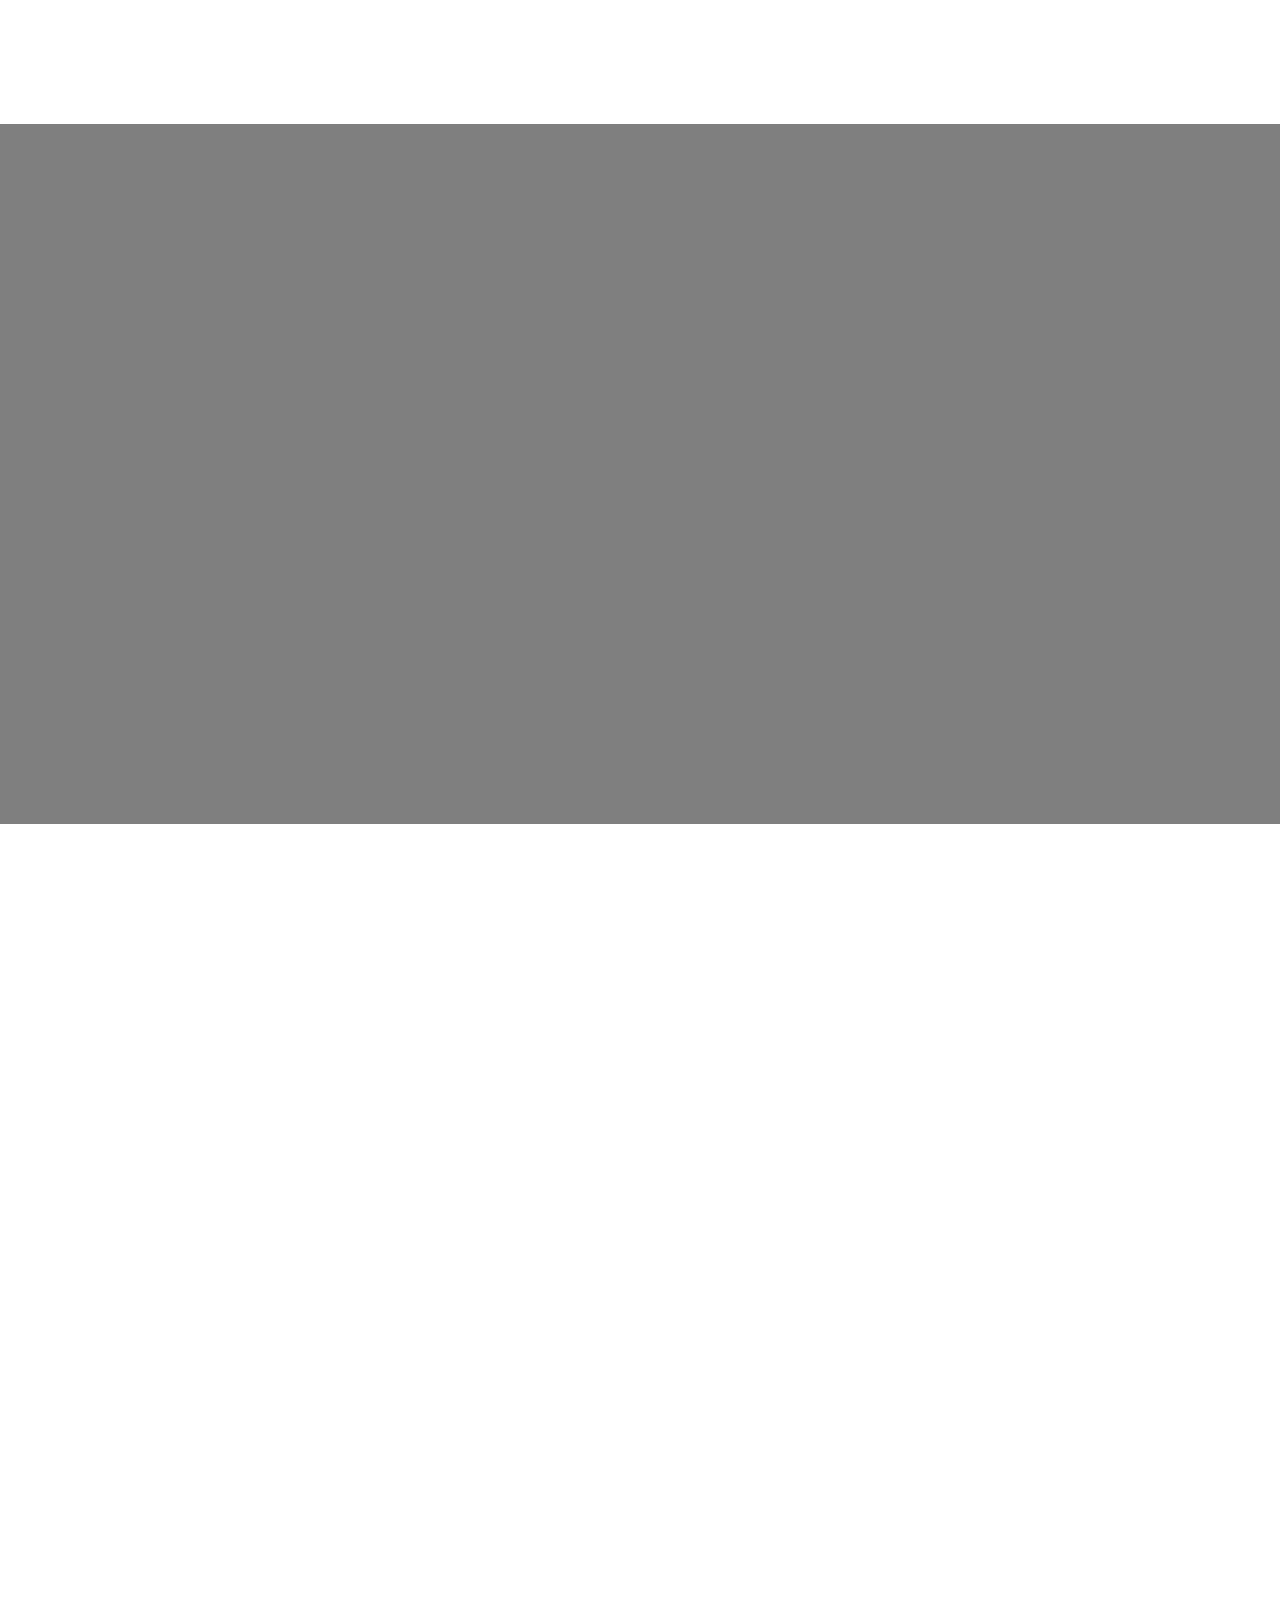
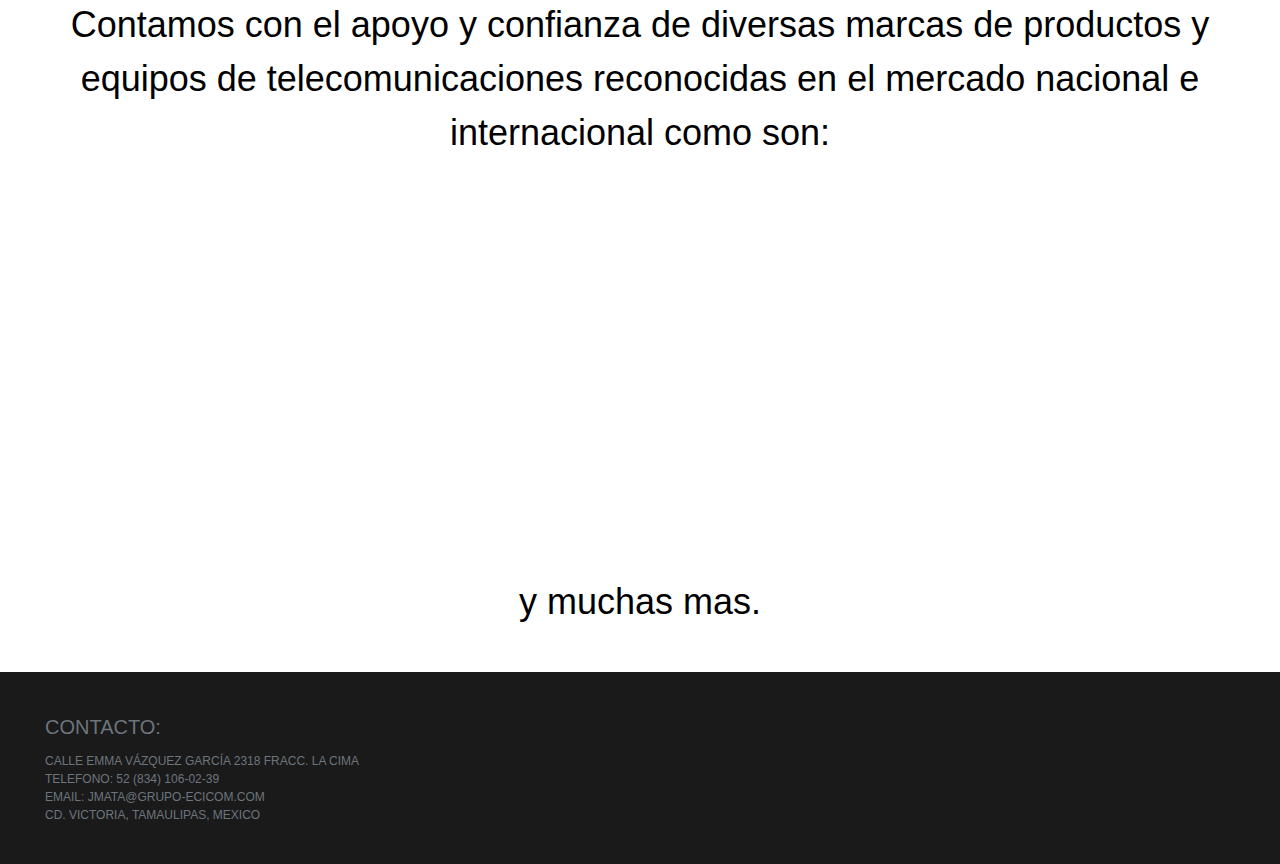
==== commit 5962c632: "23-04-2021" ====
--- a/index.html
+++ b/index.html
@@ -63,7 +63,7 @@
             <img class="img-fluid" src="img/Logo-ecicom.png" alt="">
             <br>
             <br>
-            <h1 style="font-size: 20vh;">Consultoría, Diseño, Ejecución y Gestión de Proyectos de TI</h1>
+            <h1 style="font-size: 3vh;">Consultoría, Diseño, Ejecución y Gestión de Proyectos de TI</h1>
           </div>
         </div>
       </div>
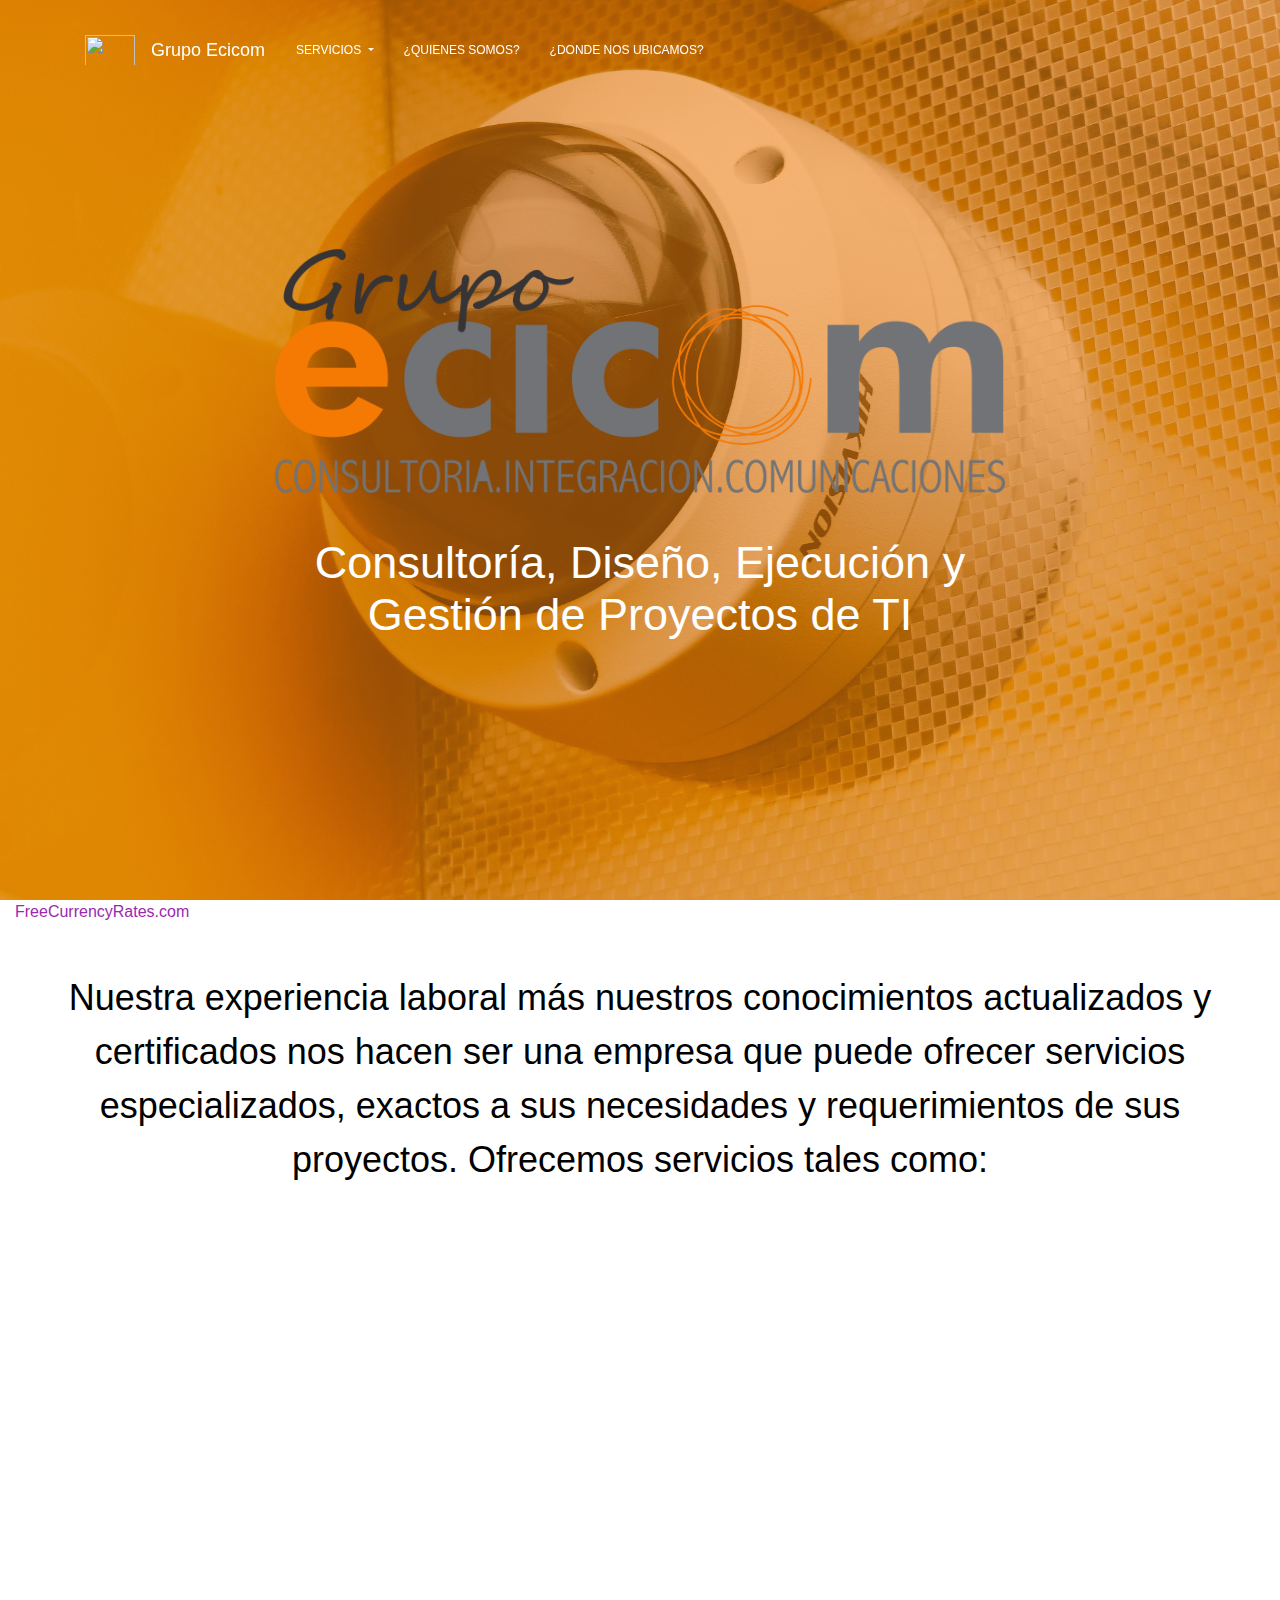
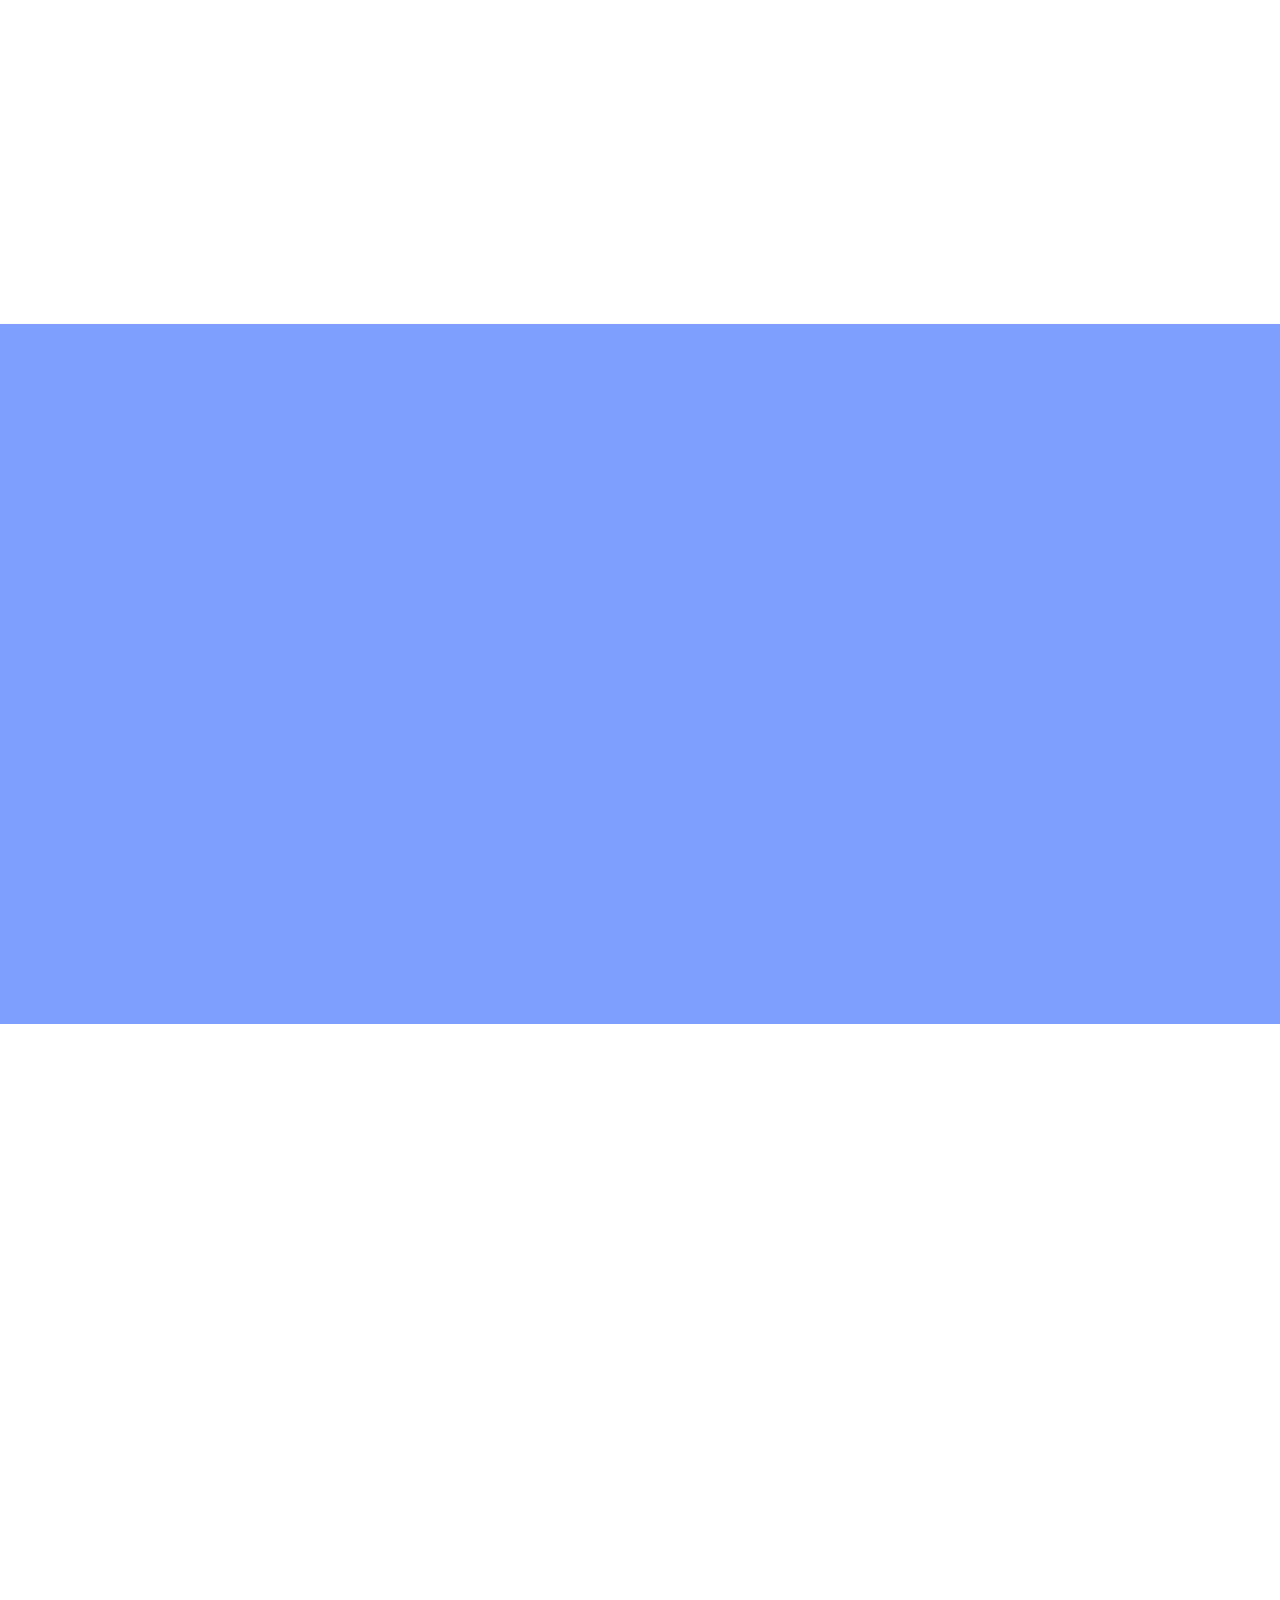
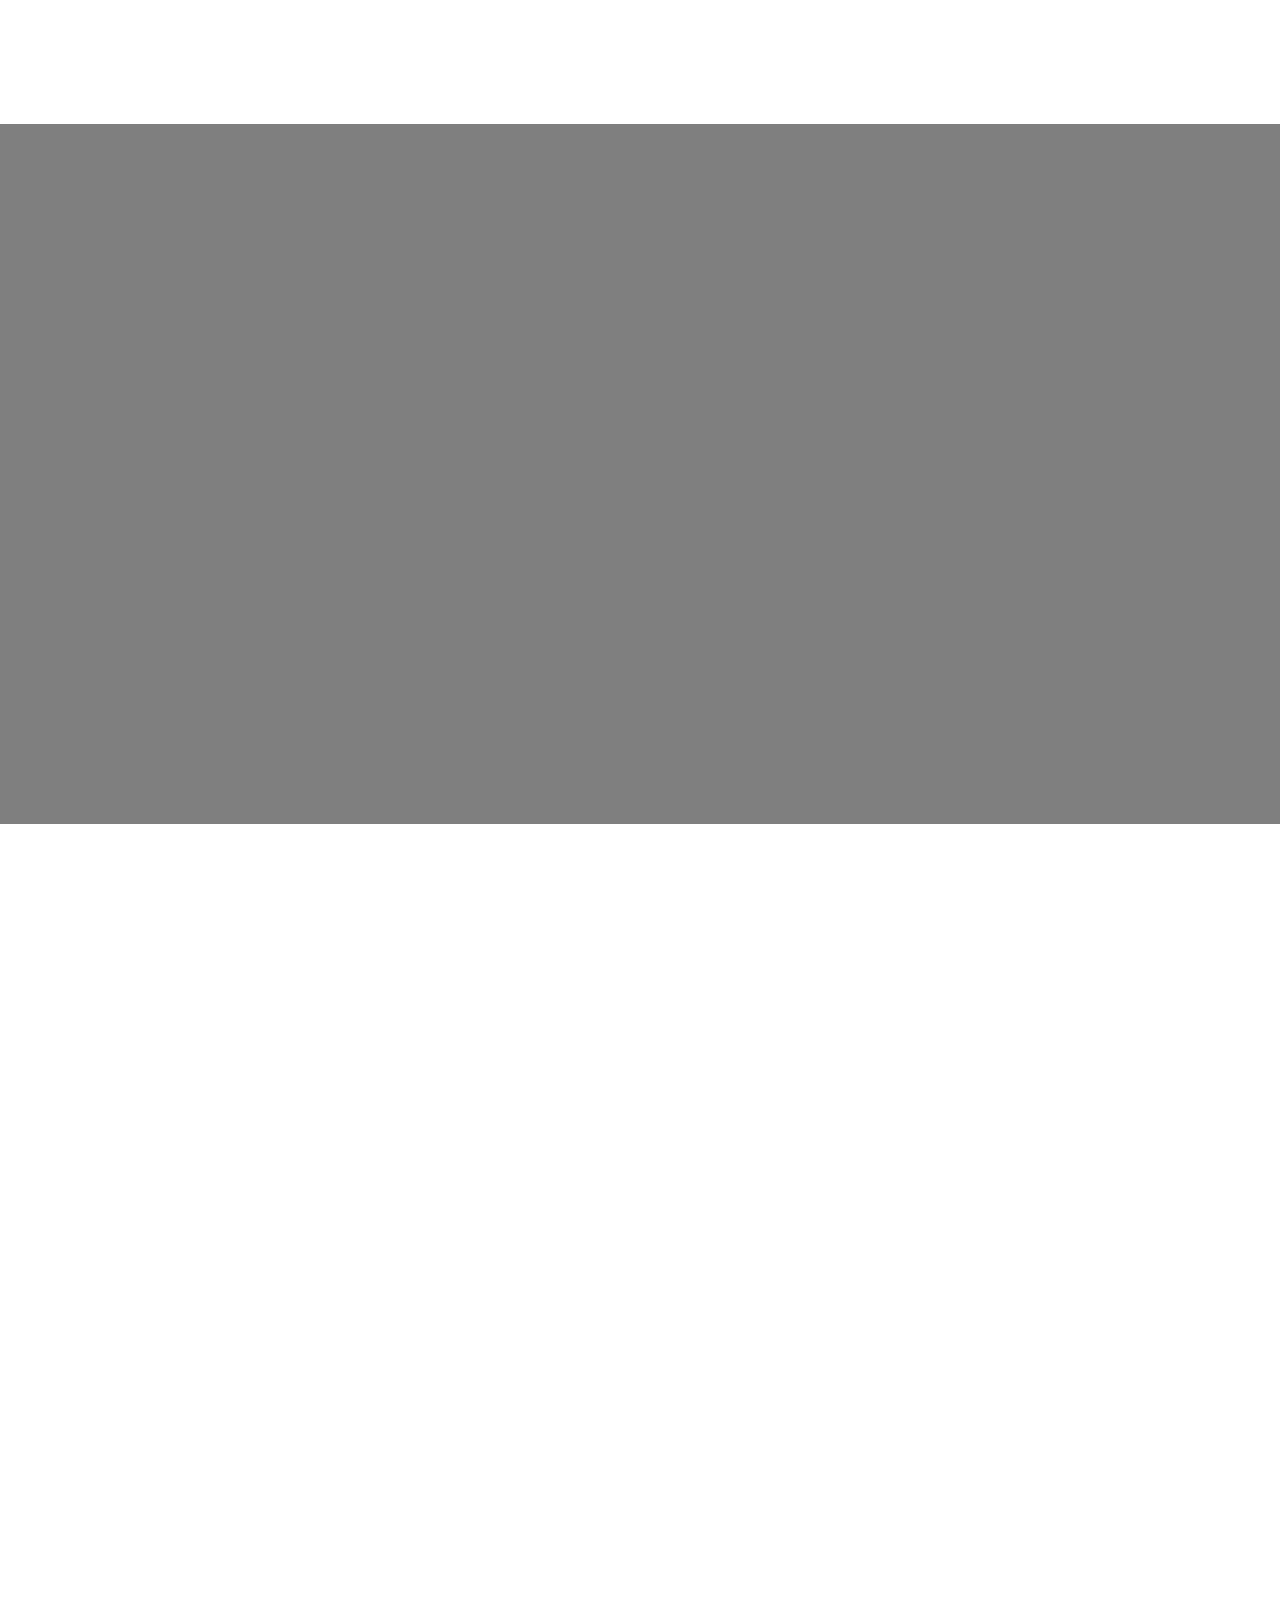
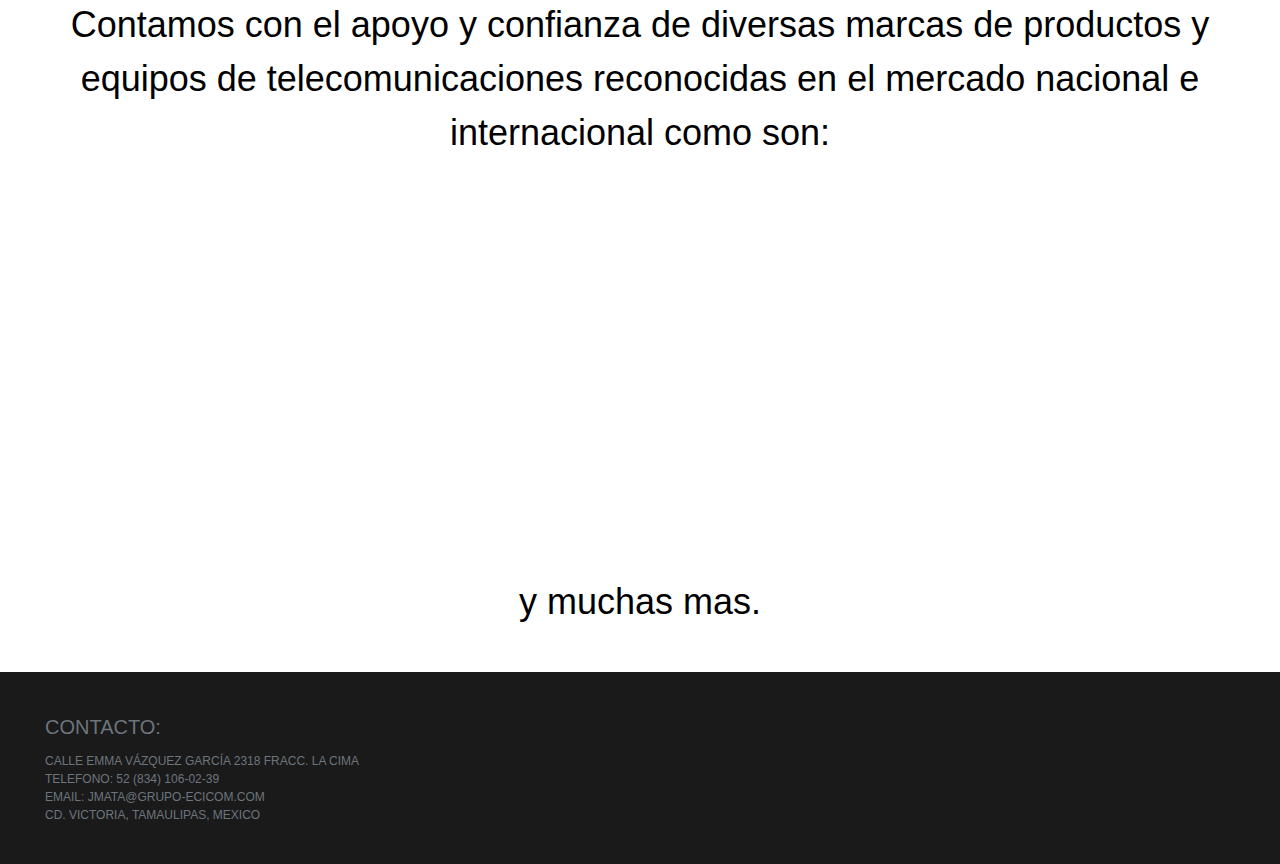
==== commit ab23f7af: "23-04-2021" ====
--- a/index.html
+++ b/index.html
@@ -63,7 +63,7 @@
             <img class="img-fluid" src="img/Logo-ecicom.png" alt="">
             <br>
             <br>
-            <h1 style="font-size: 3vh;">Consultoría, Diseño, Ejecución y Gestión de Proyectos de TI</h1>
+            <h1 style="font-size: 5vh;">Consultoría, Diseño, Ejecución y Gestión de Proyectos de TI</h1>
           </div>
         </div>
       </div>
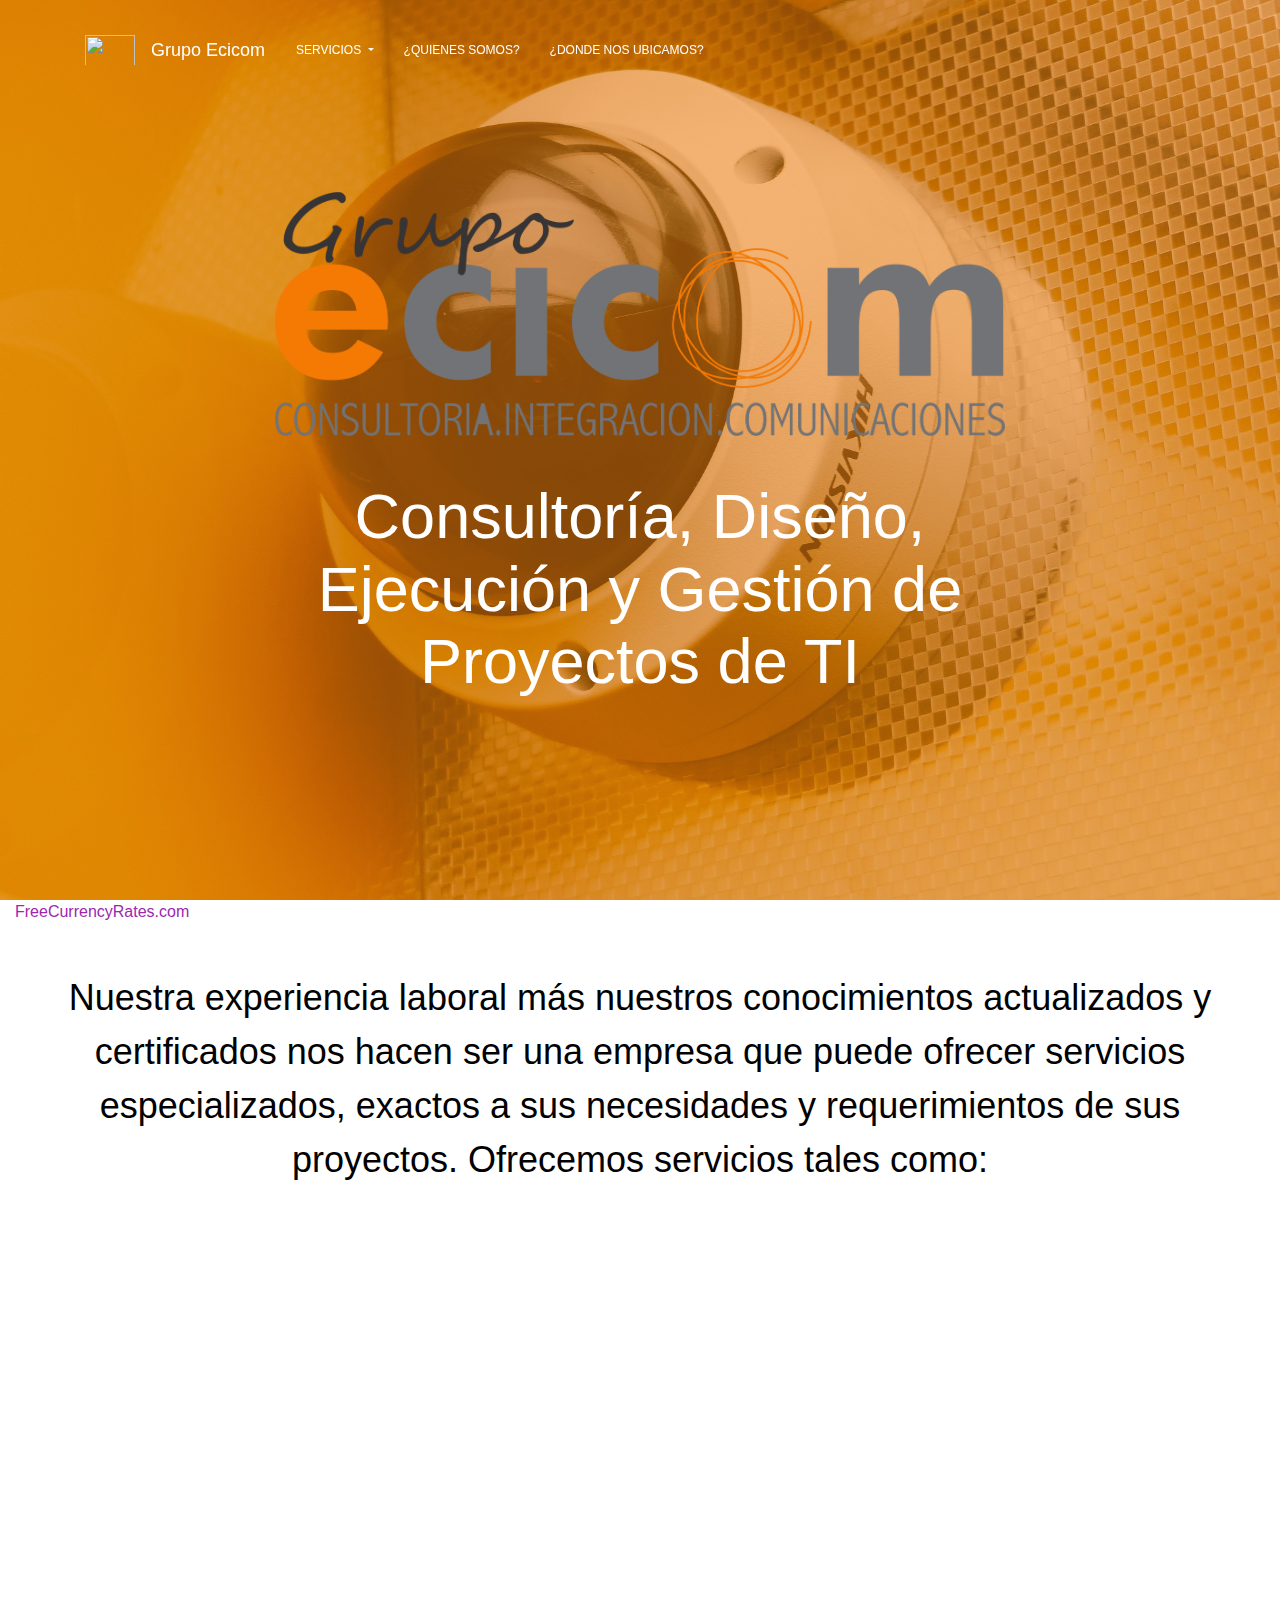
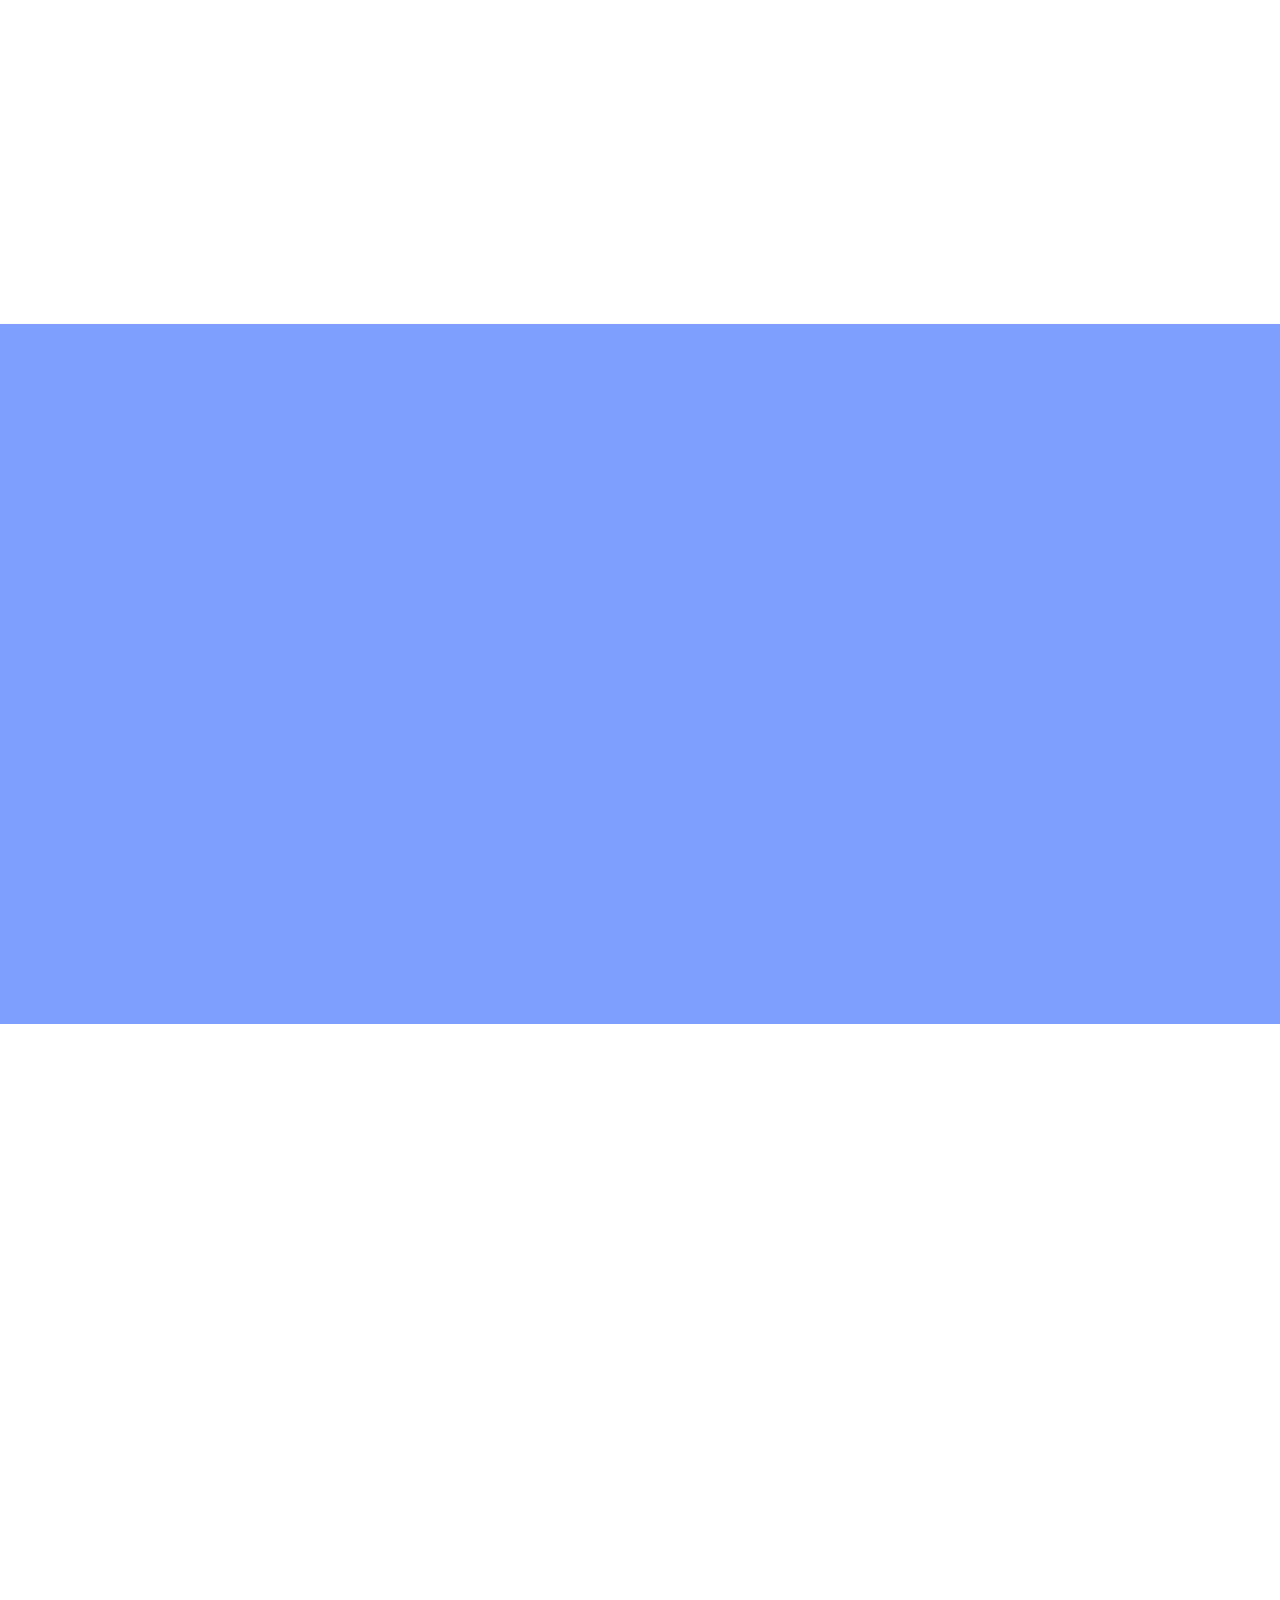
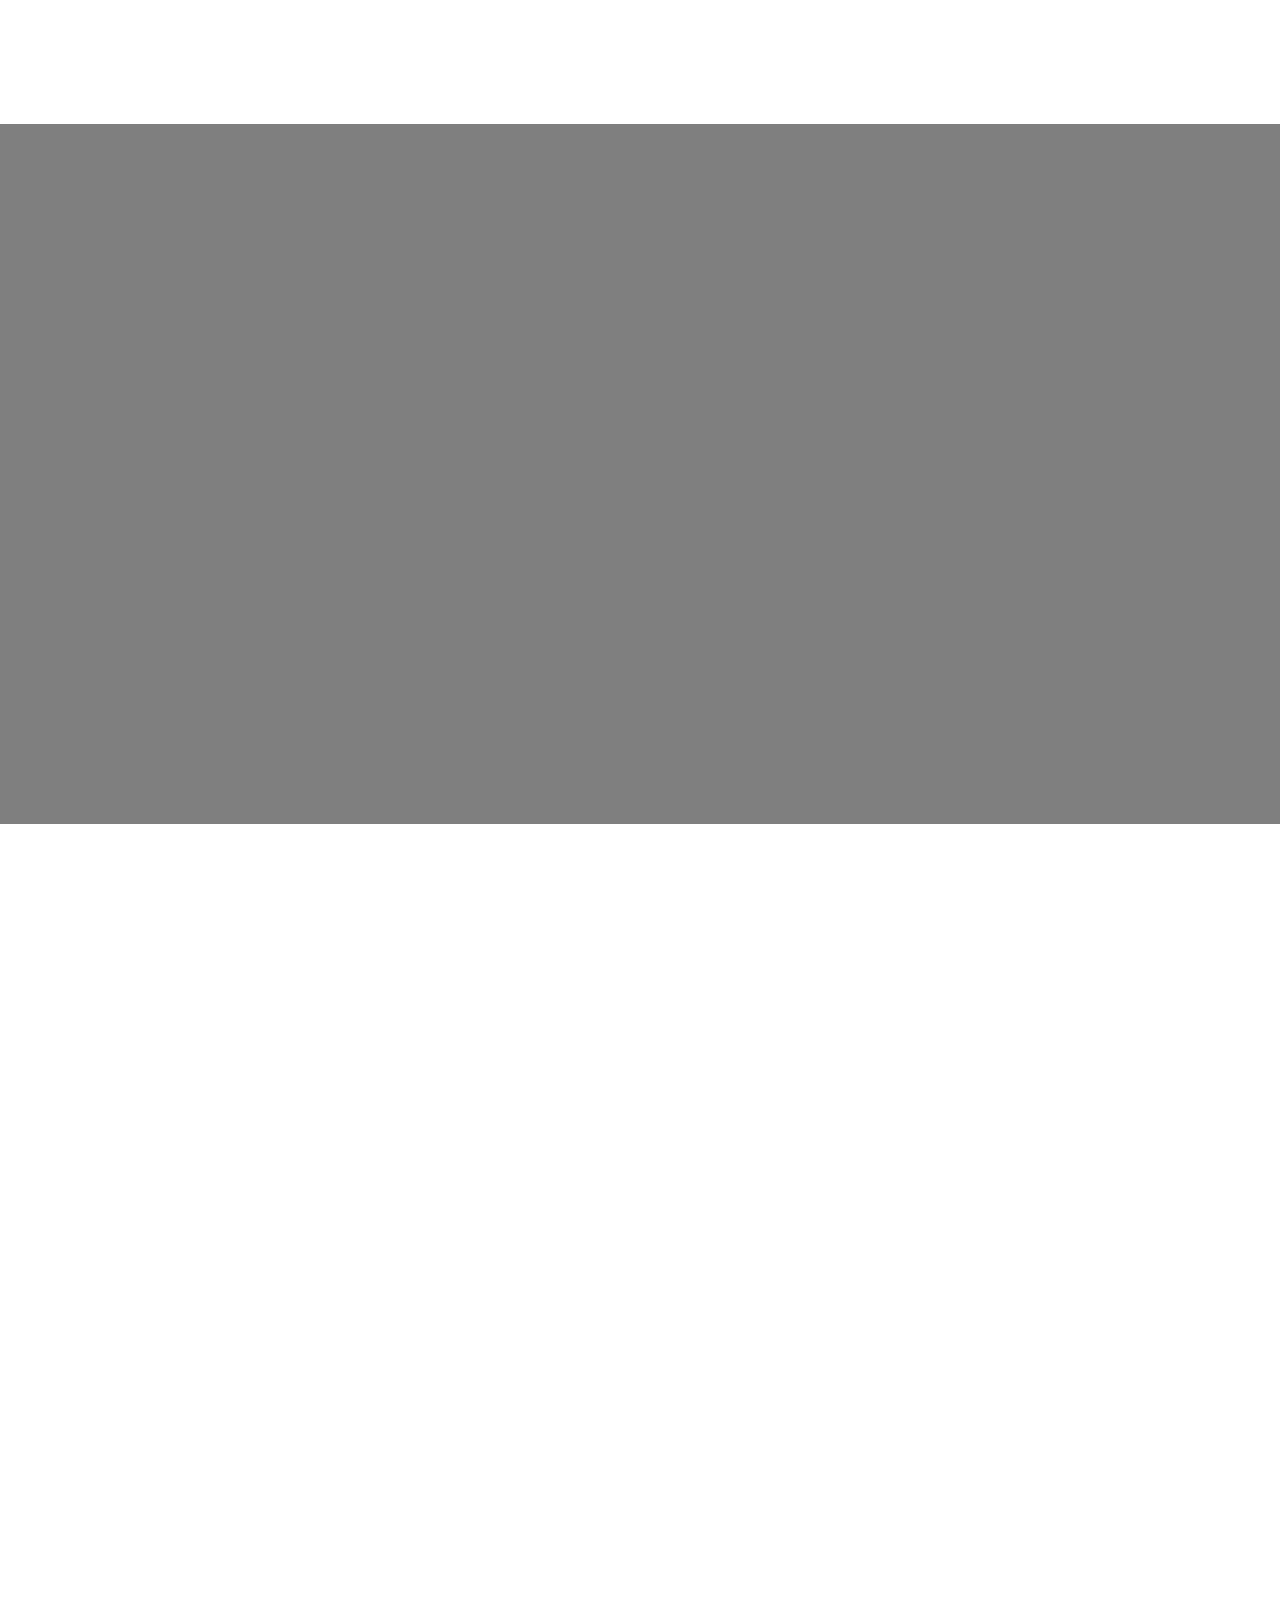
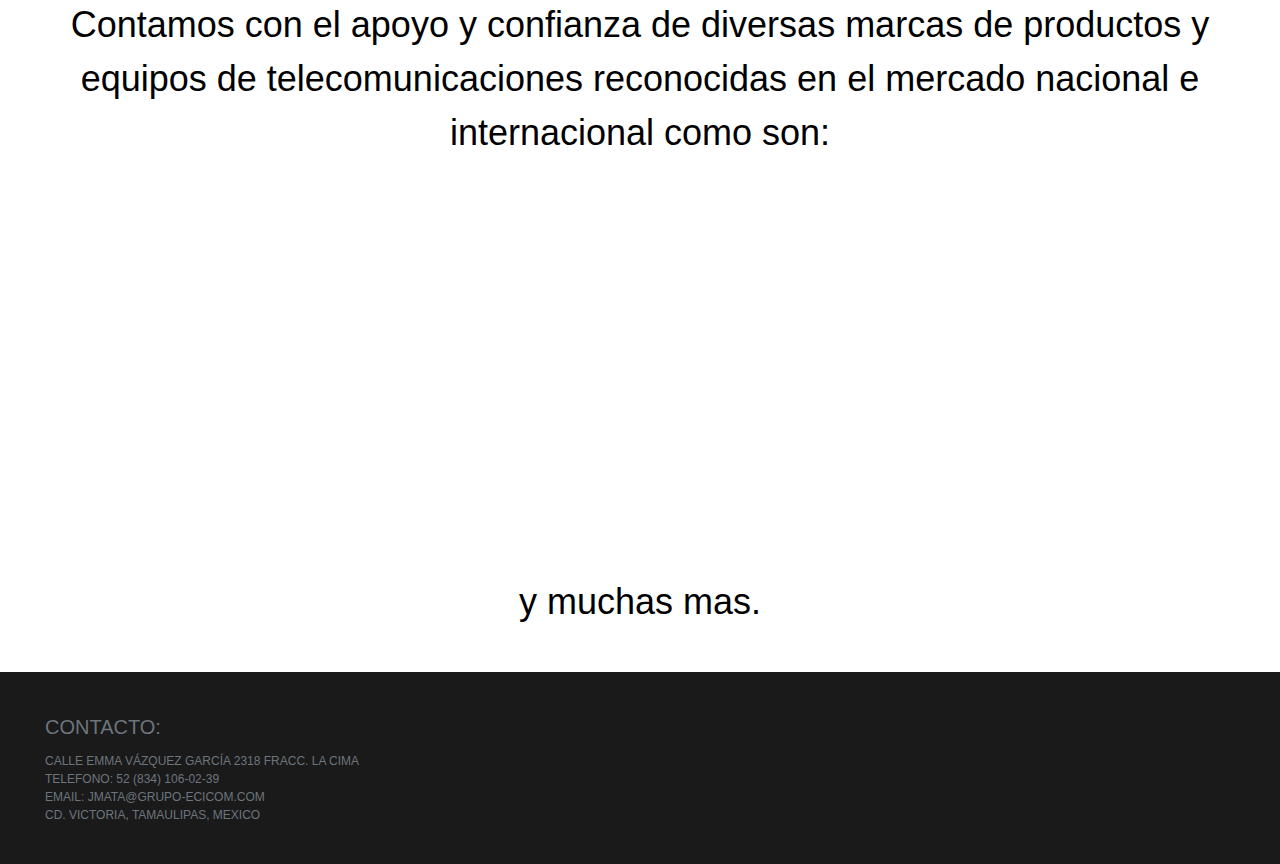
==== commit 042b705a: "23-04-2021" ====
--- a/index.html
+++ b/index.html
@@ -63,7 +63,7 @@
             <img class="img-fluid" src="img/Logo-ecicom.png" alt="">
             <br>
             <br>
-            <h1 style="font-size: 5vh;">Consultoría, Diseño, Ejecución y Gestión de Proyectos de TI</h1>
+            <h1 style="font-size: 7vh;">Consultoría, Diseño, Ejecución y Gestión de Proyectos de TI</h1>
           </div>
         </div>
       </div>
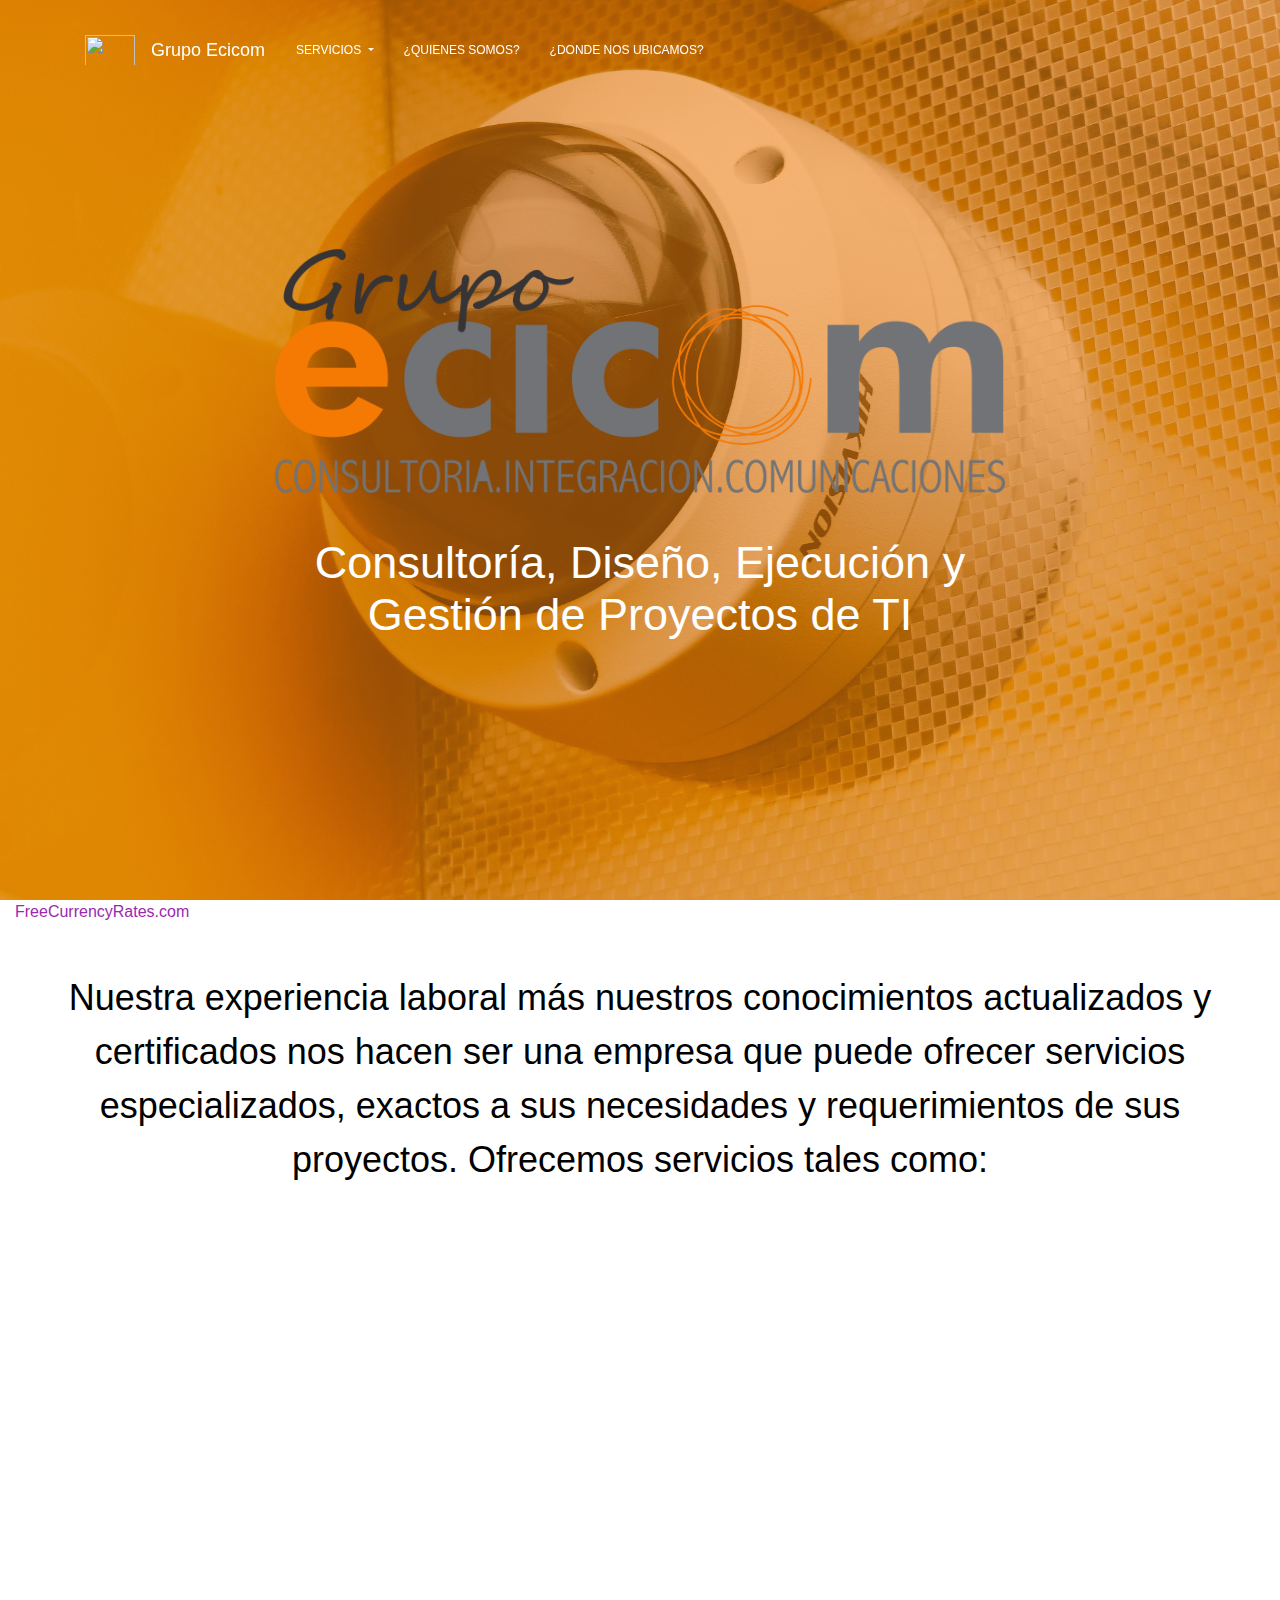
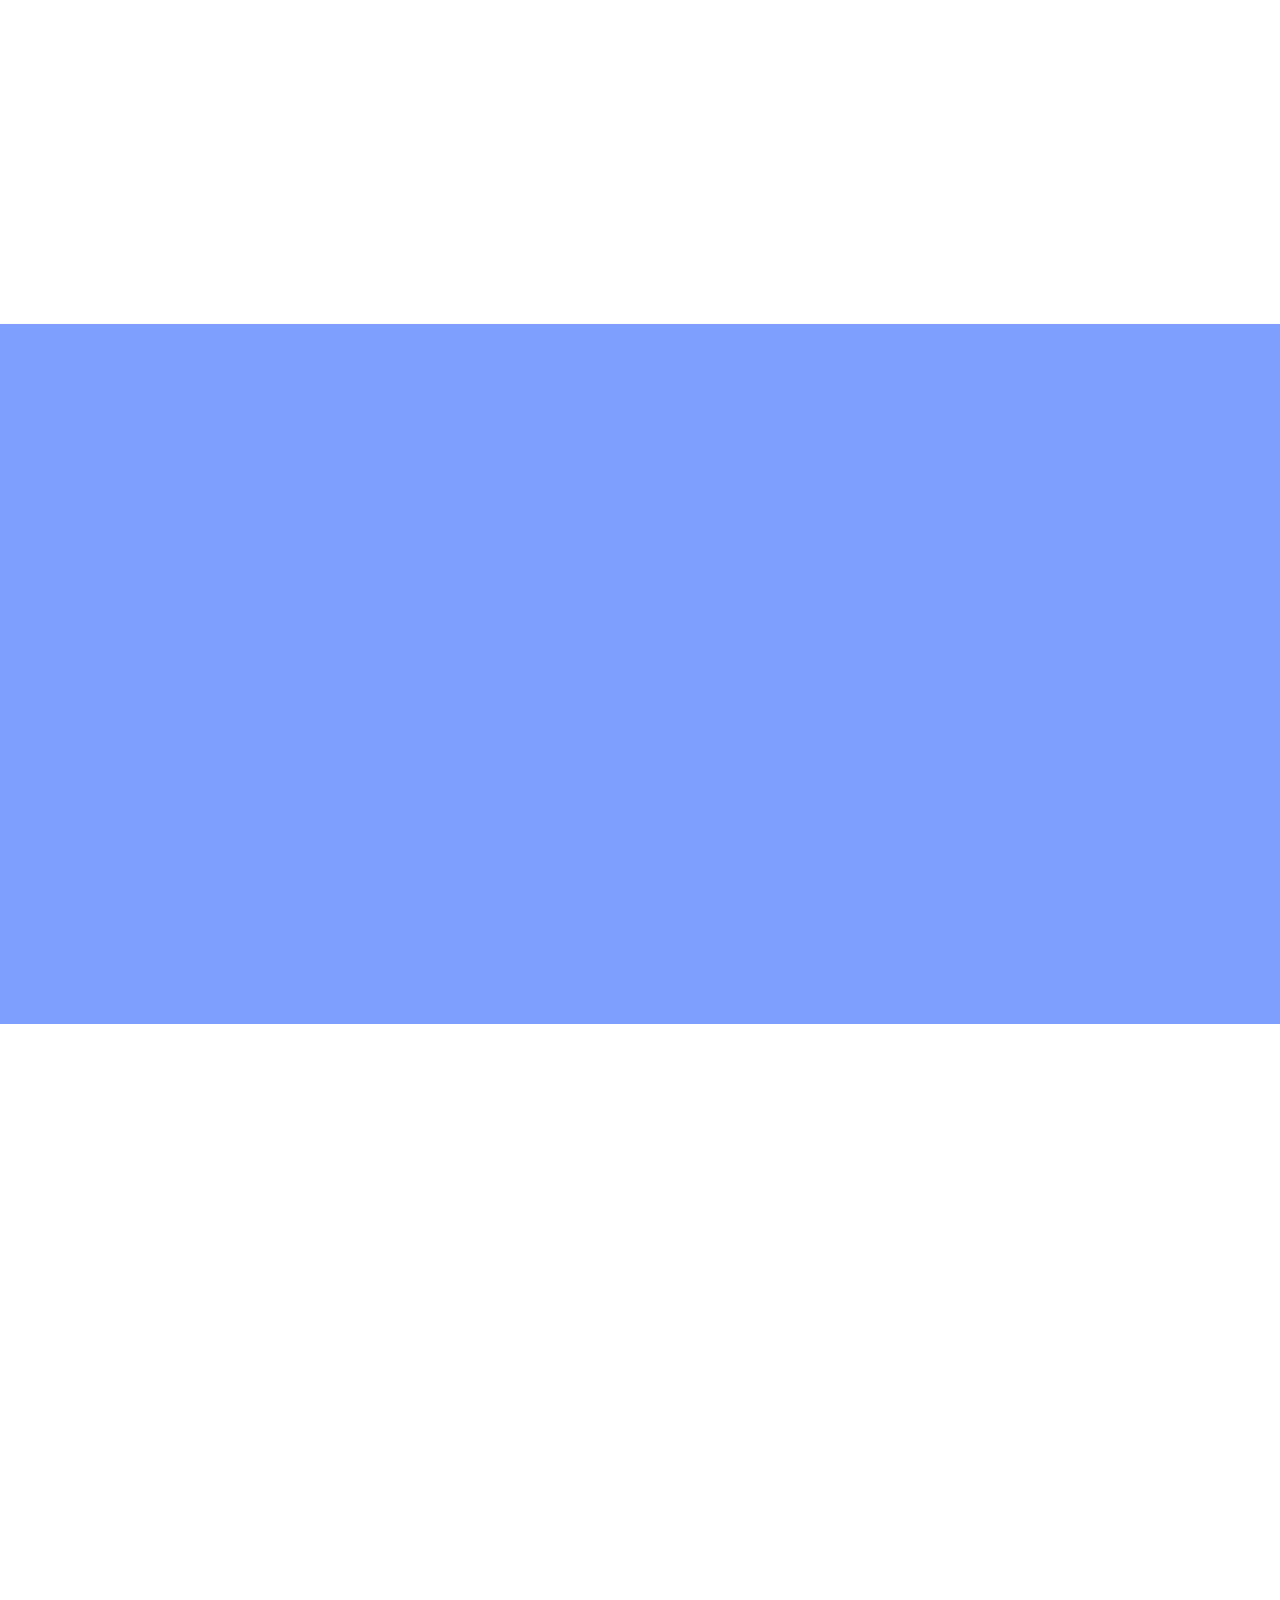
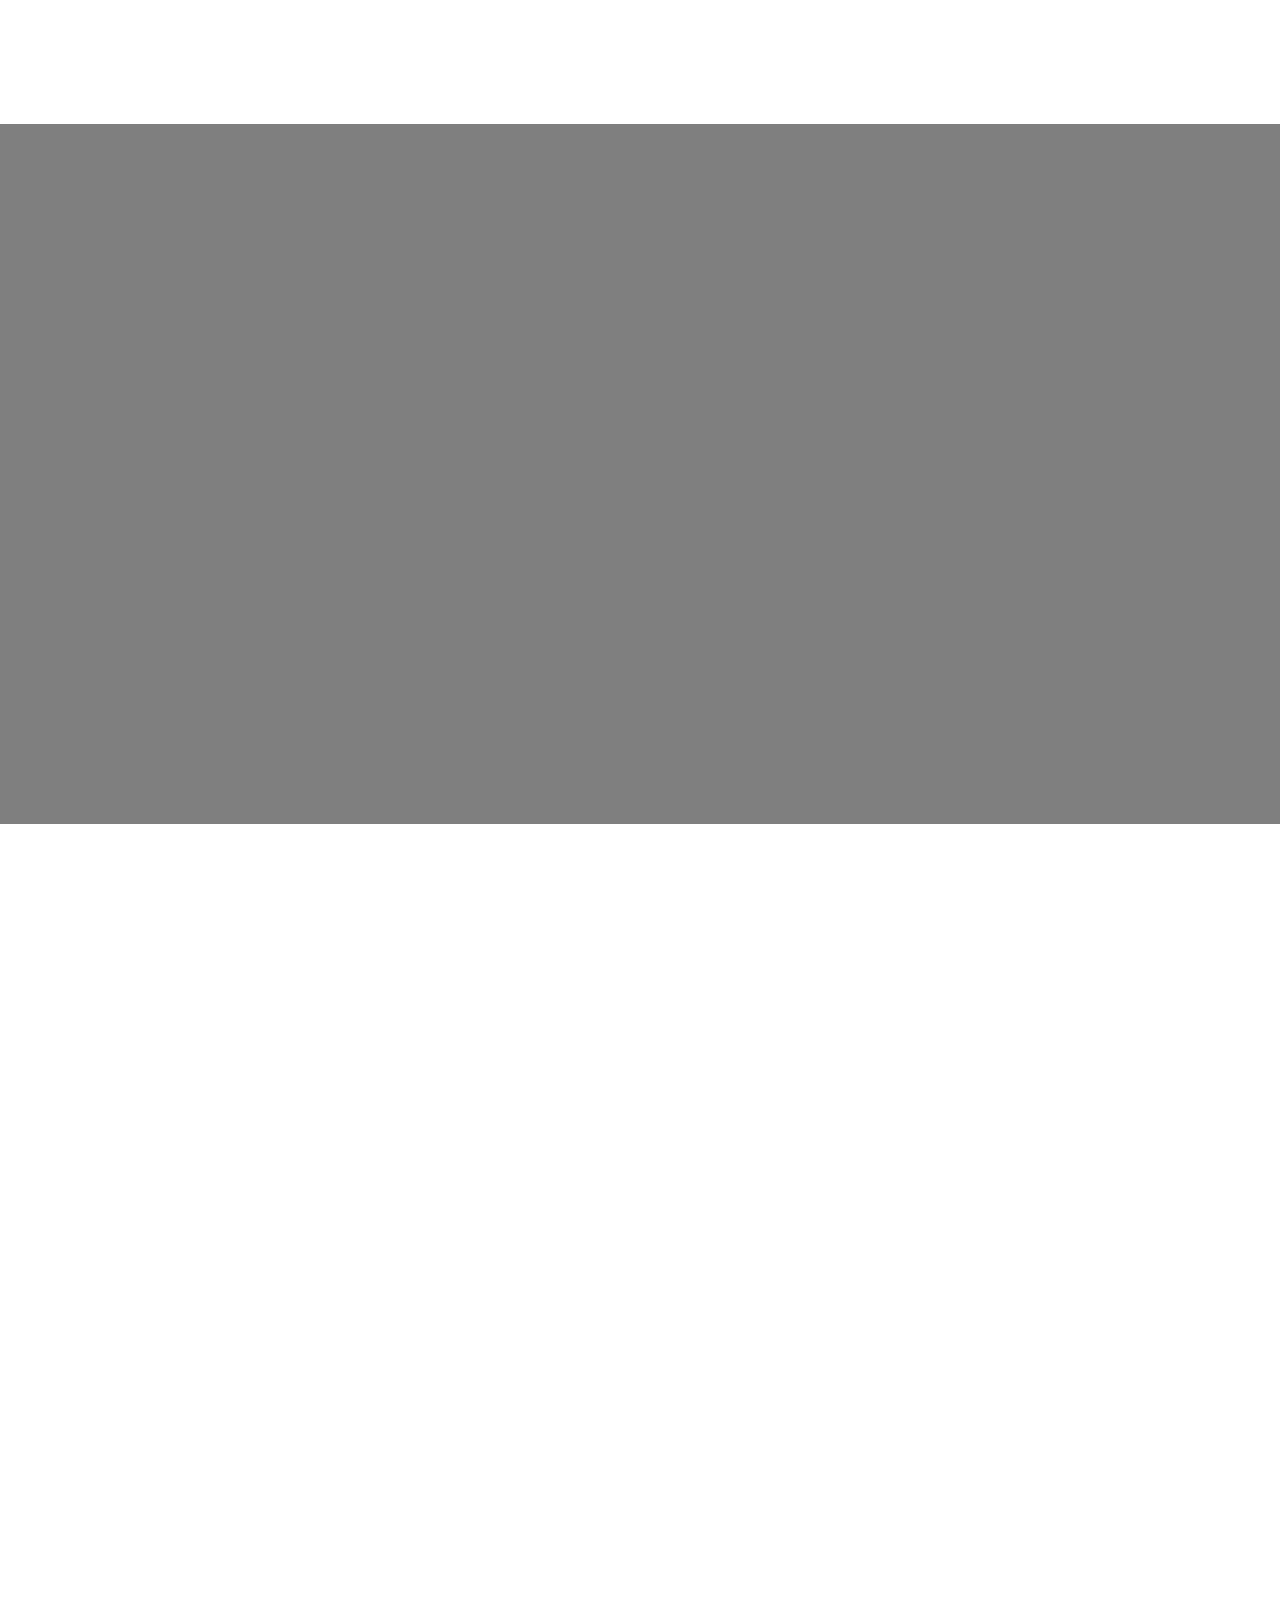
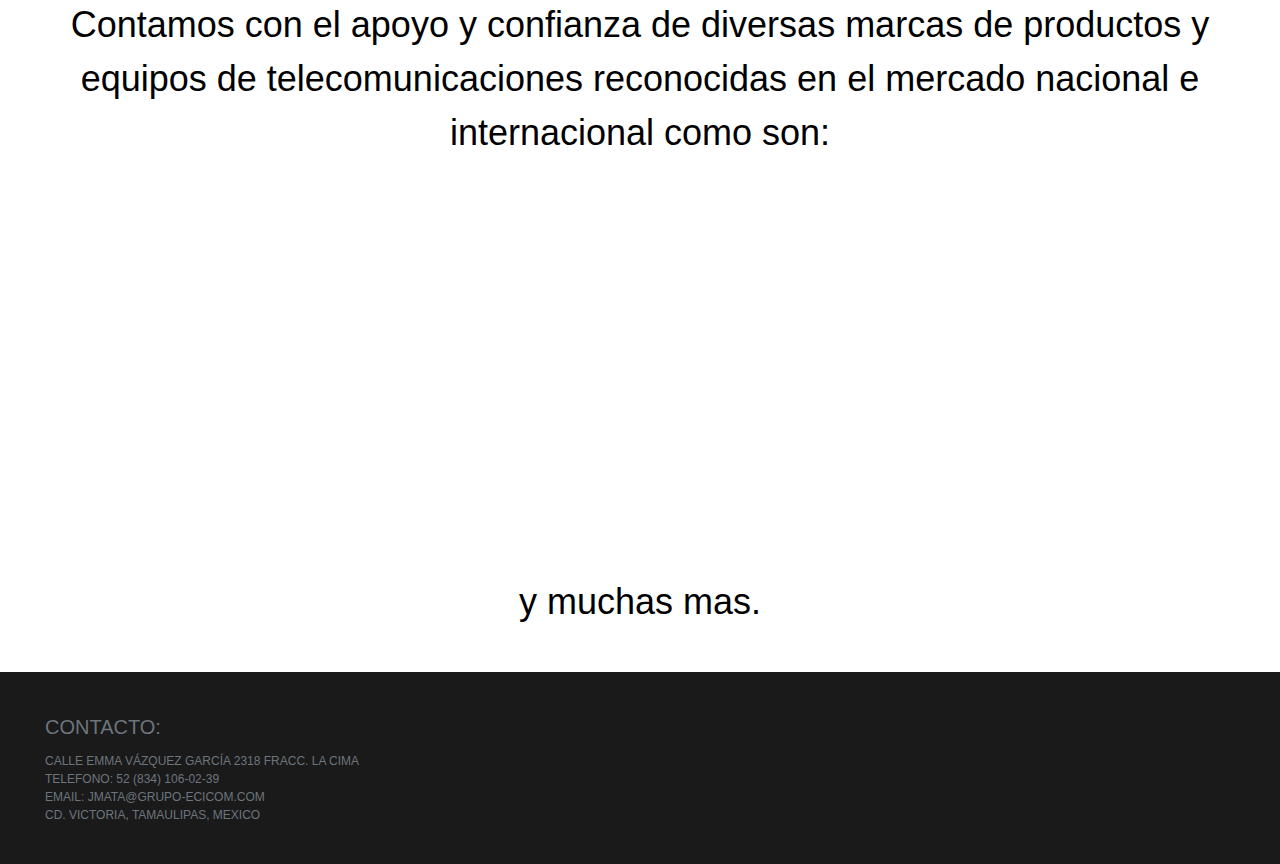
==== commit 5b5caa11: "23-04-2021" ====
--- a/index.html
+++ b/index.html
@@ -63,7 +63,7 @@
             <img class="img-fluid" src="img/Logo-ecicom.png" alt="">
             <br>
             <br>
-            <h1 style="font-size: 7vh;">Consultoría, Diseño, Ejecución y Gestión de Proyectos de TI</h1>
+            <h1 style="font-size: 5vh;">Consultoría, Diseño, Ejecución y Gestión de Proyectos de TI</h1>
           </div>
         </div>
       </div>
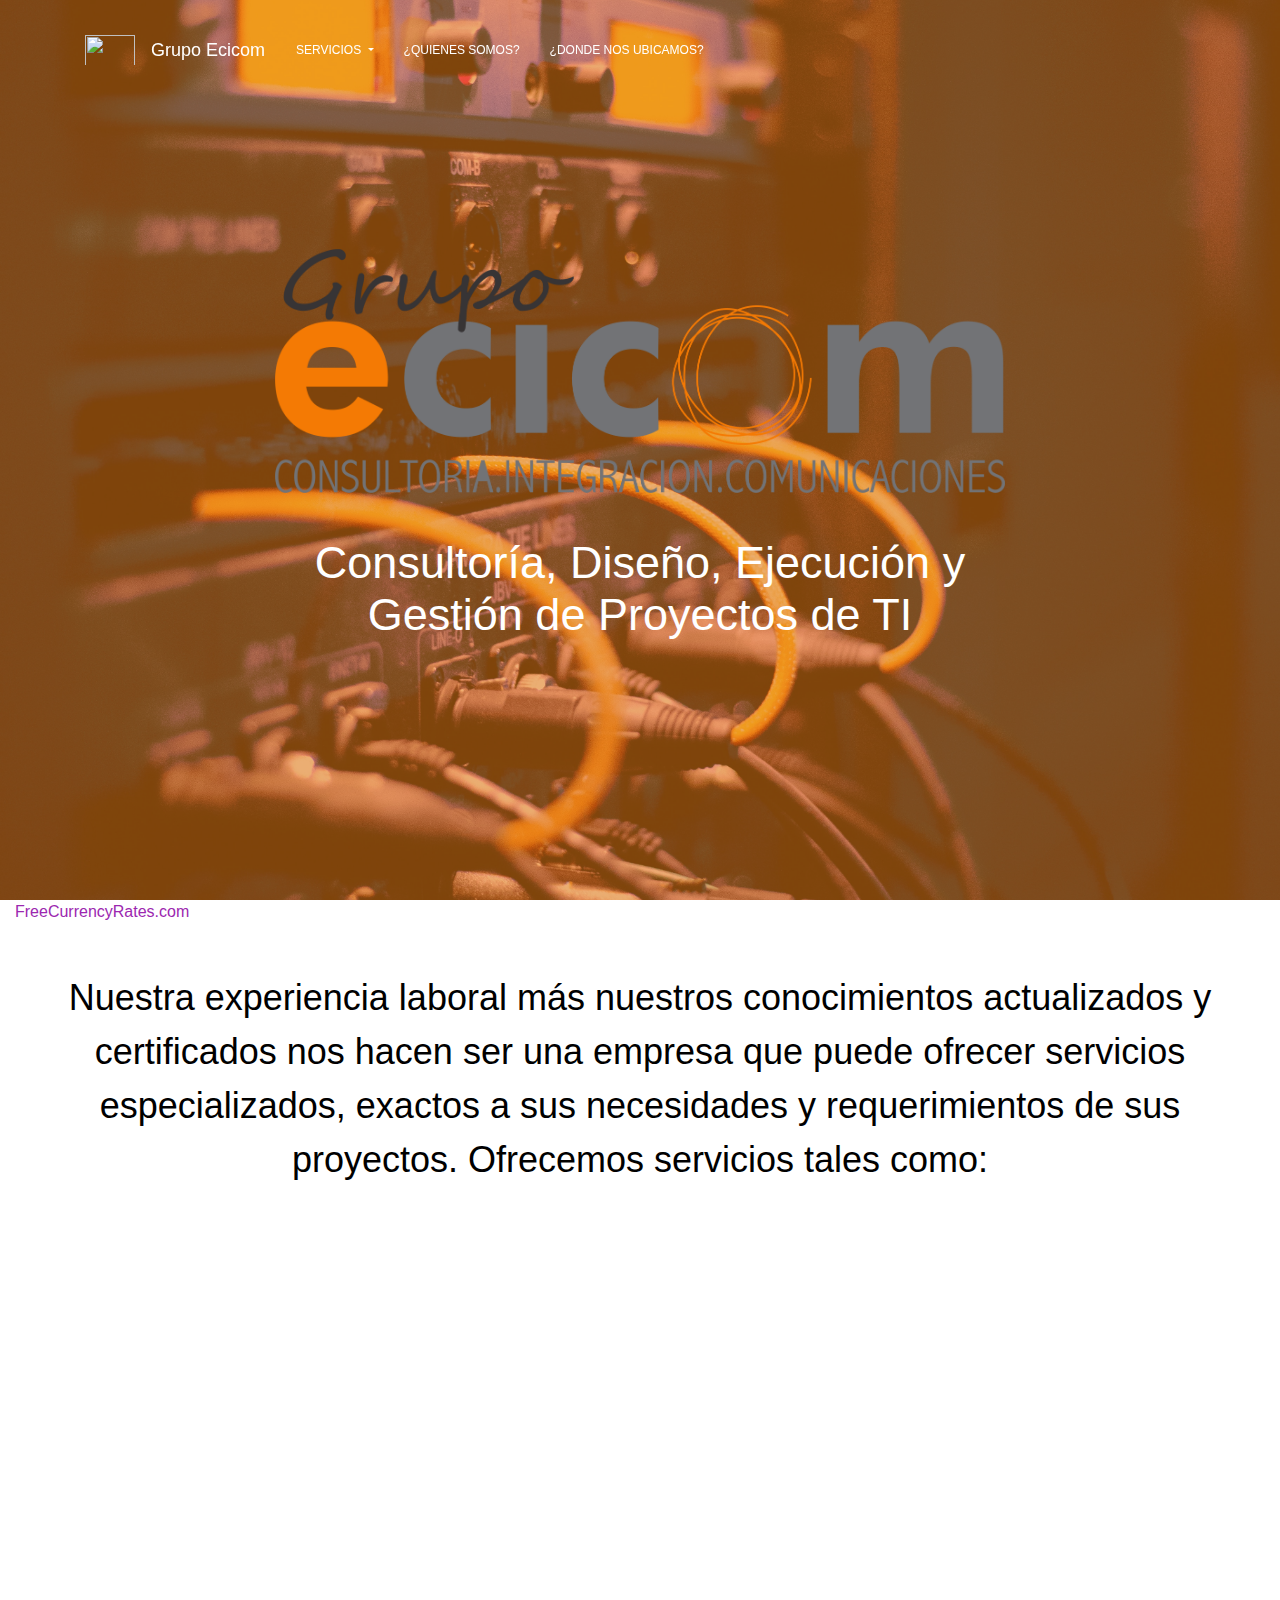
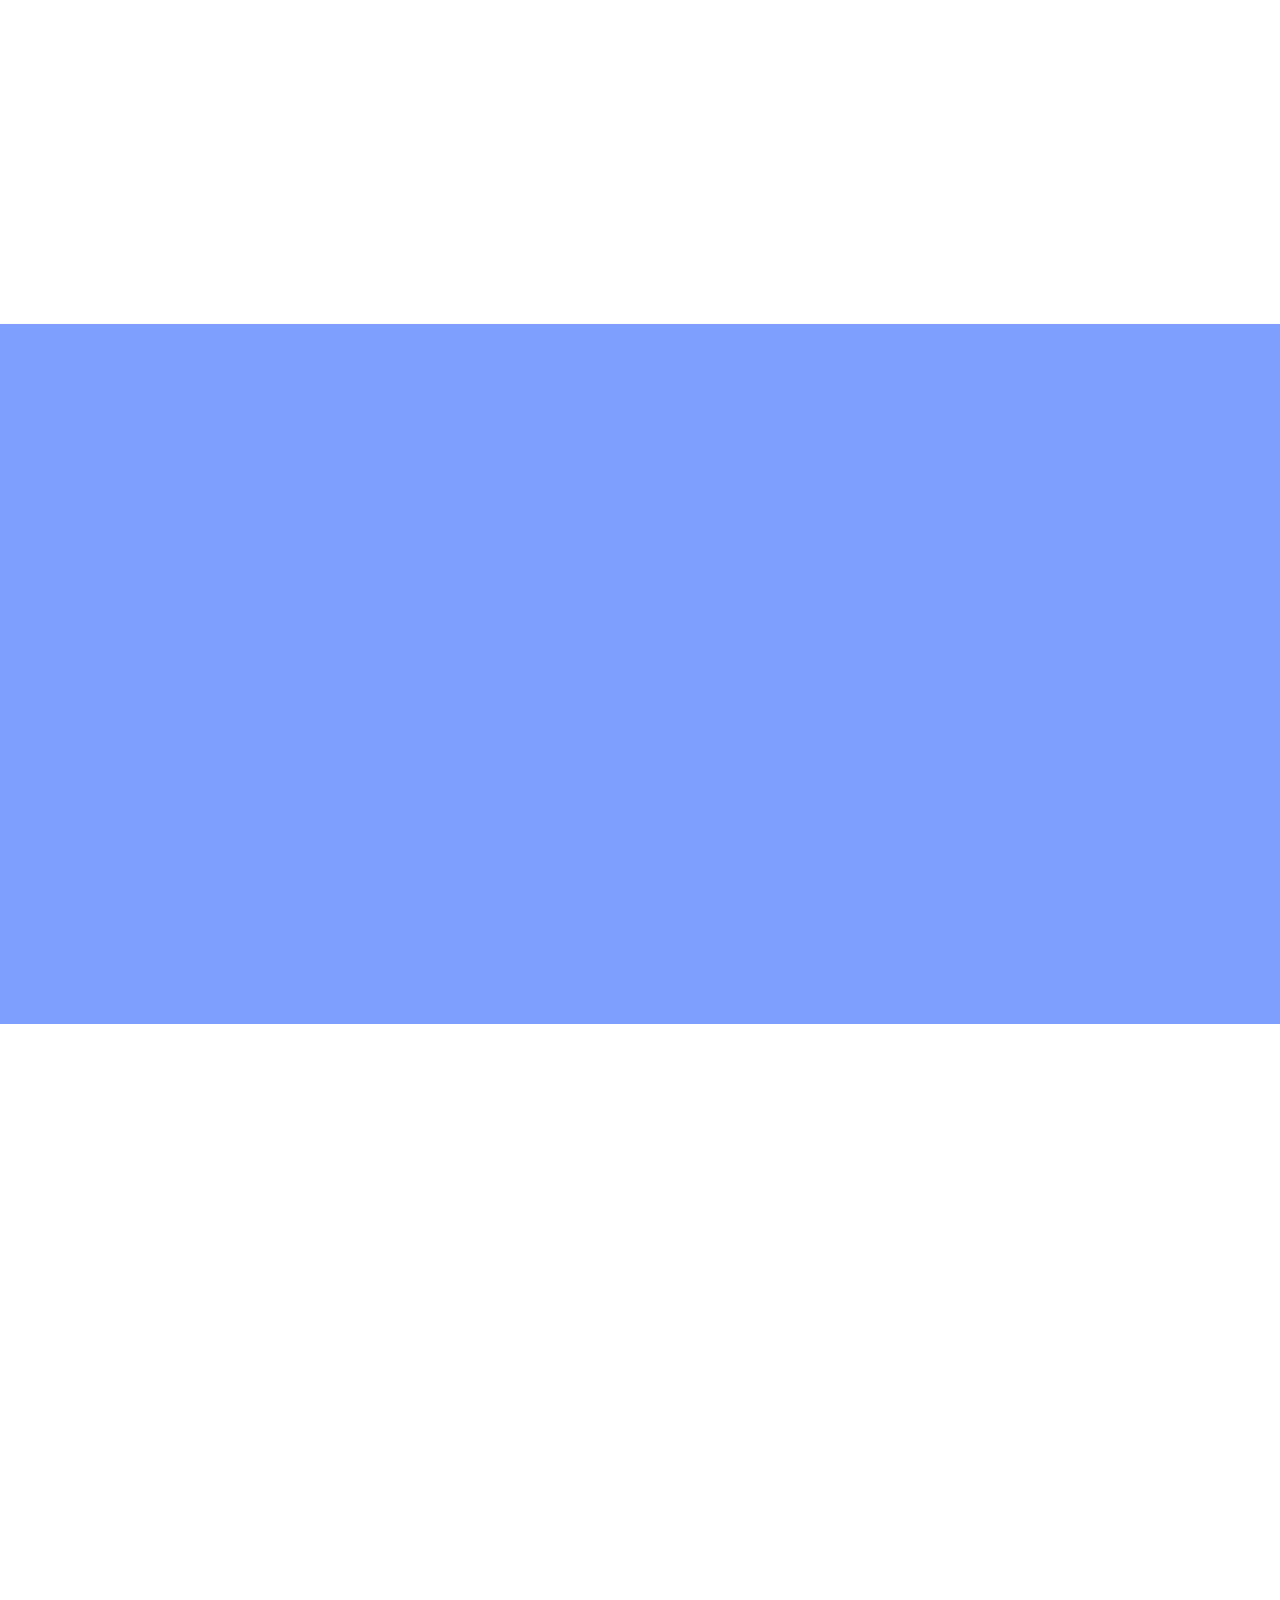
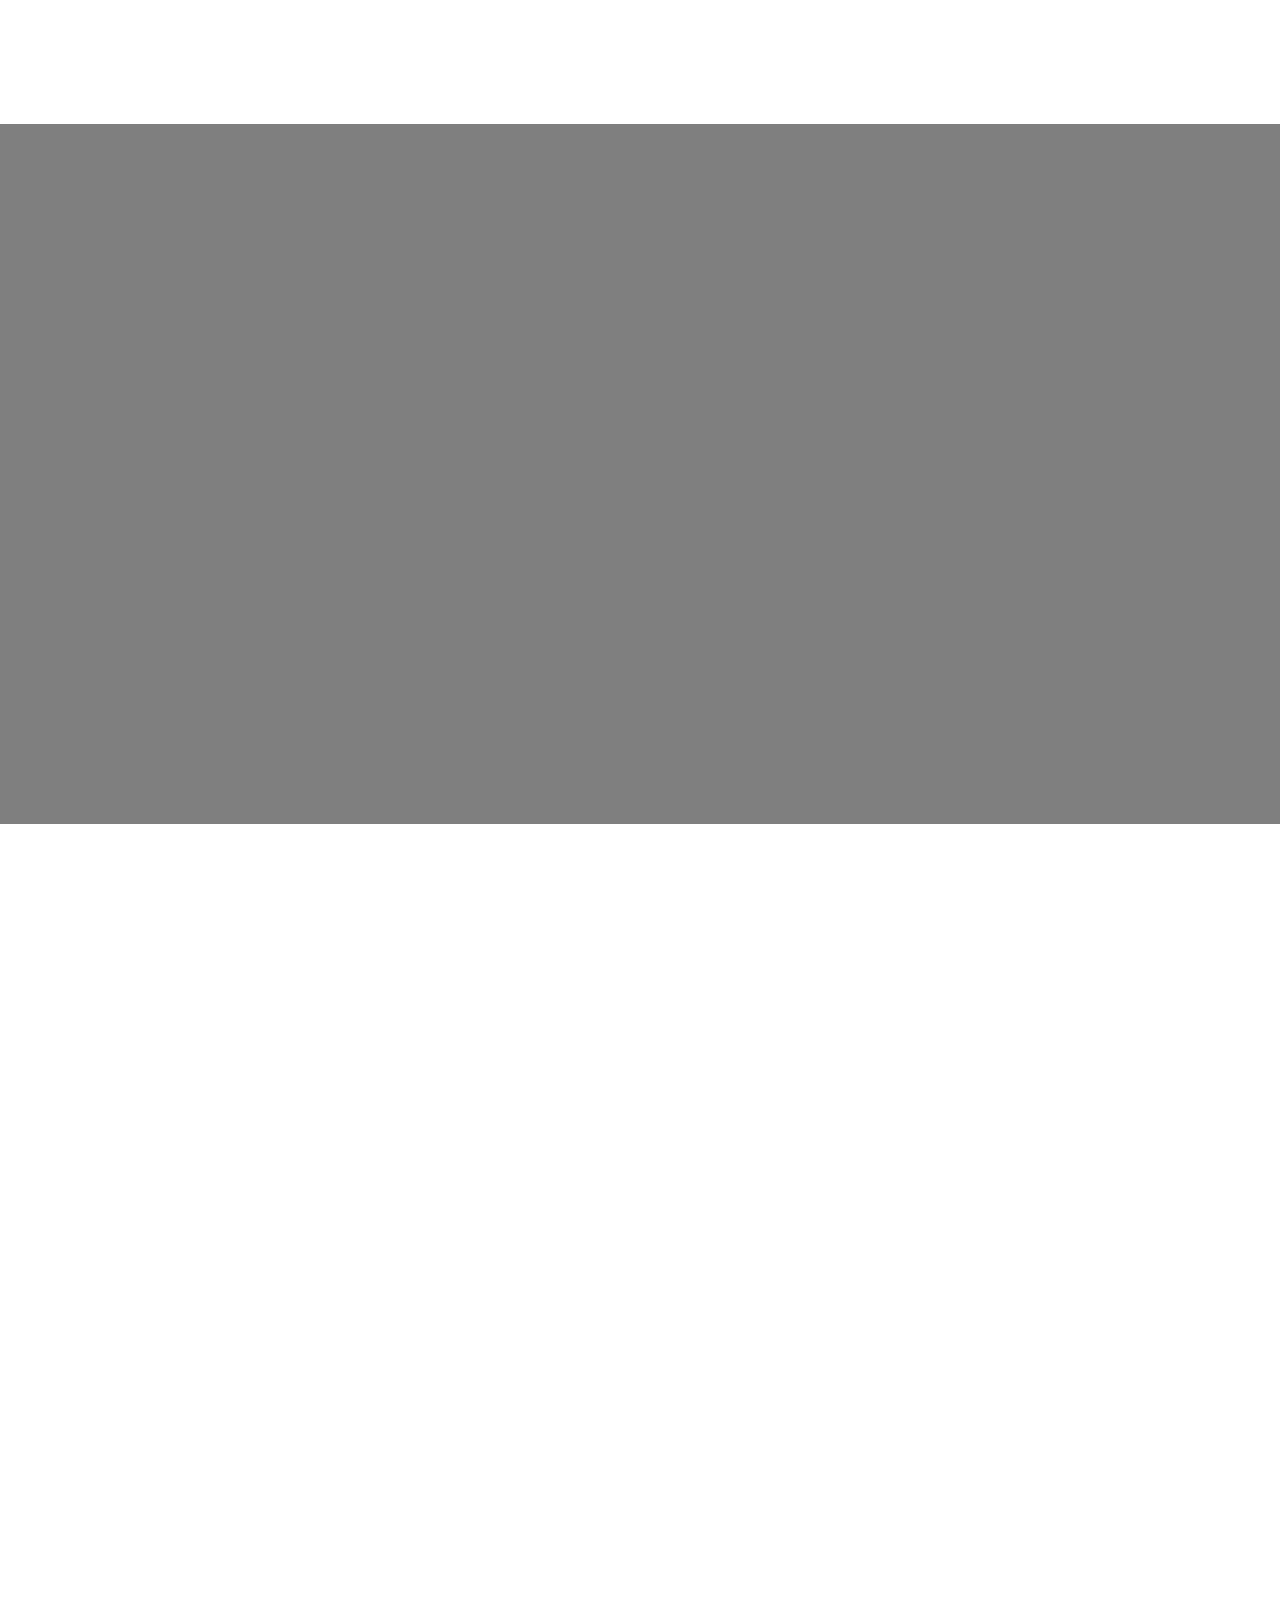
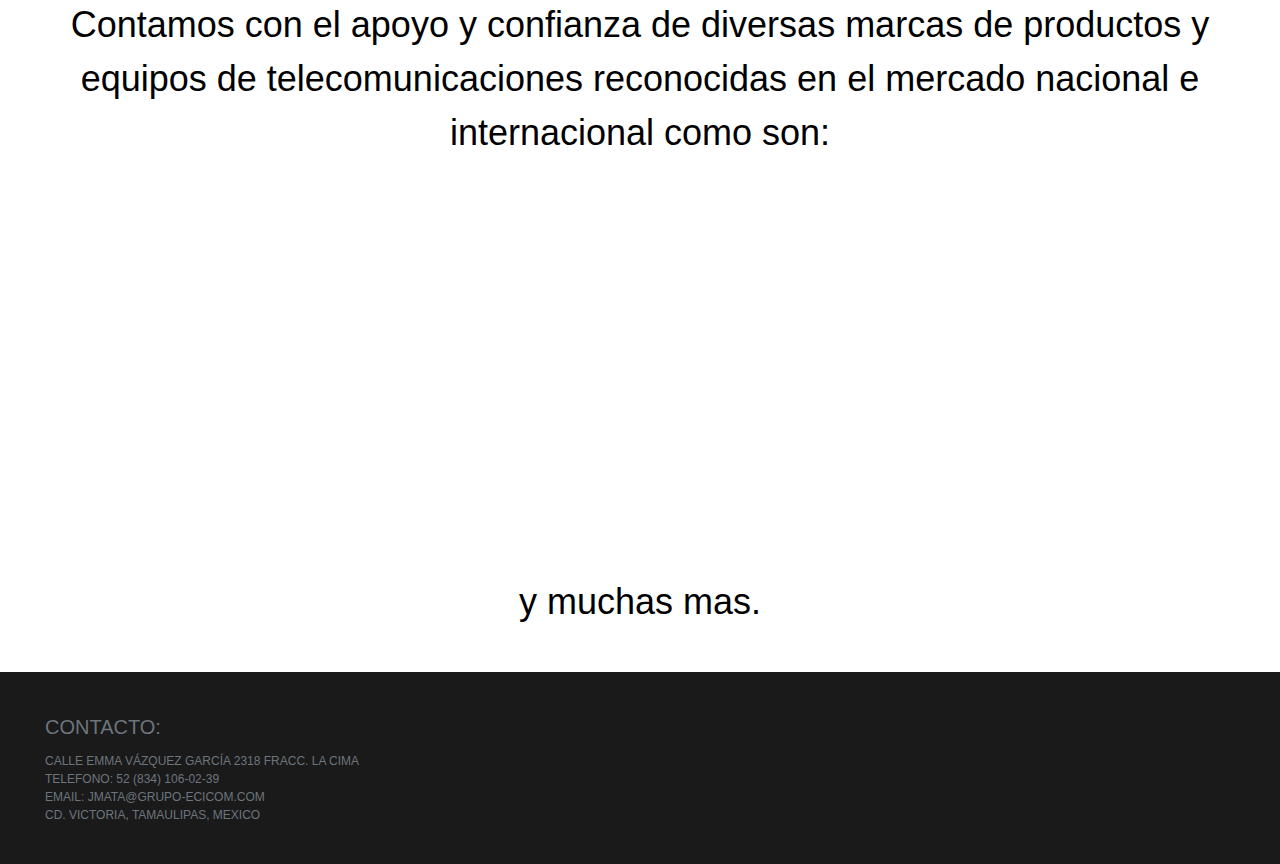
==== commit 324673c0: "23-04-2021" ====
--- a/index.html
+++ b/index.html
@@ -56,7 +56,7 @@
       </div>
     </nav>
     <!--CABECERA-->
-    <div id="cabecera" class="page-header header-filter" data-parallax="true" style="background-image: url('img/pexels-atypeek-dgn-5966513.jpg');">
+    <div id="cabecera" class="page-header header-filter" data-parallax="true" style="background-image: url('img/pexels-josh-sorenson-1054397.jpg');">
       <div class="container">
         <div class="row justify-content-center">
           <div class="col-md-8 md-offset-2 text-center">
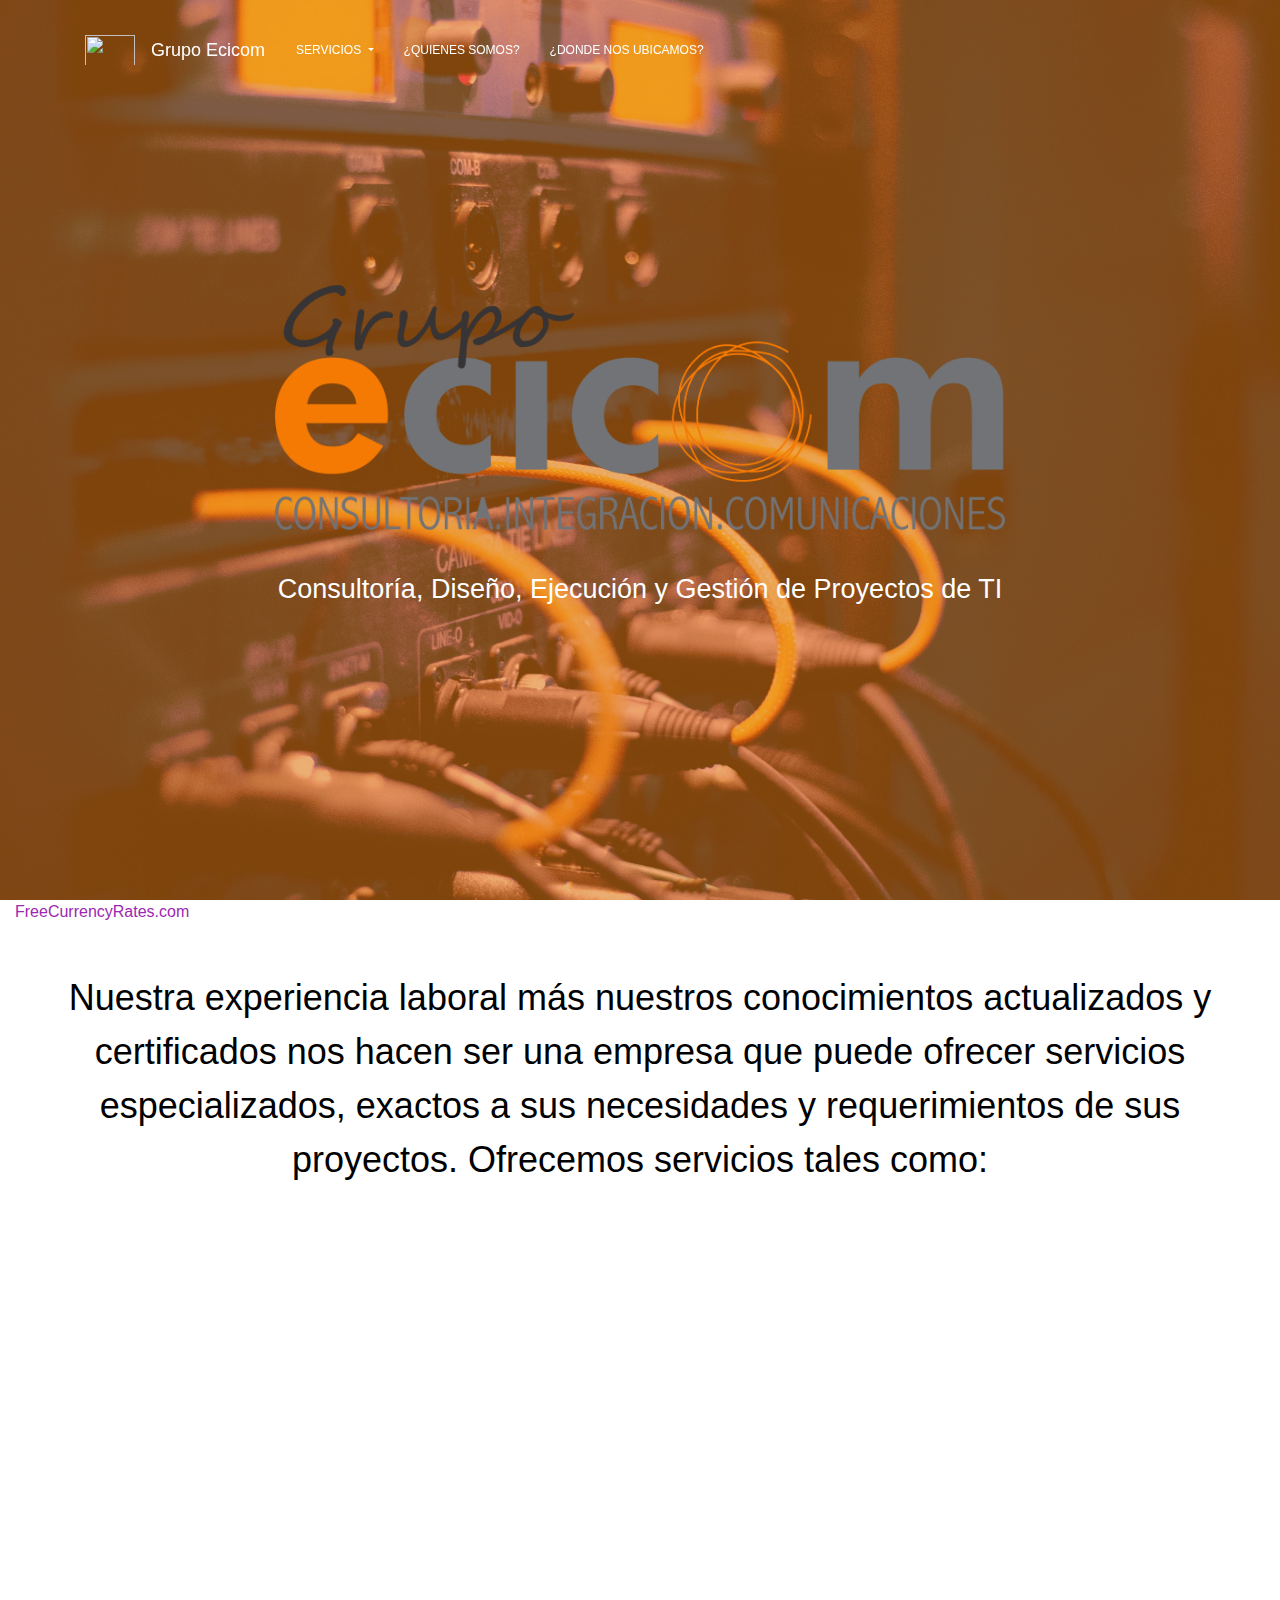
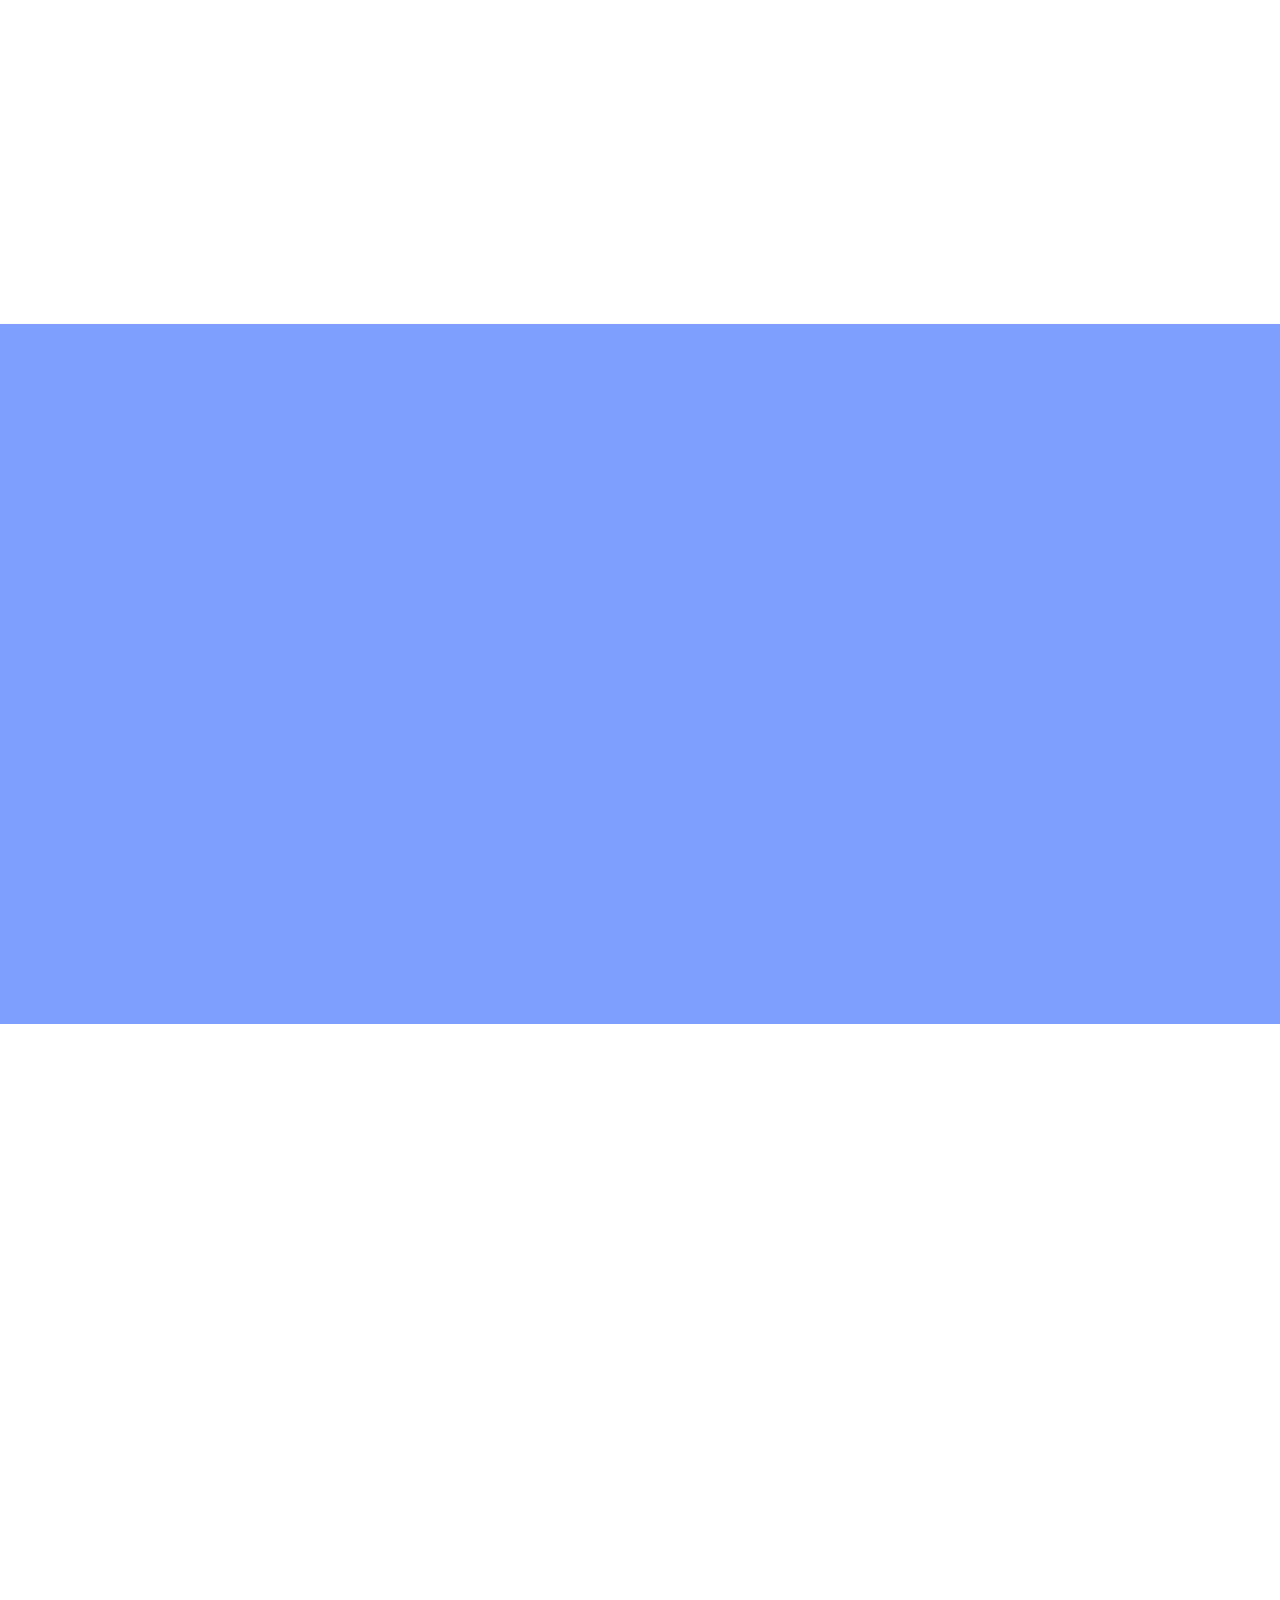
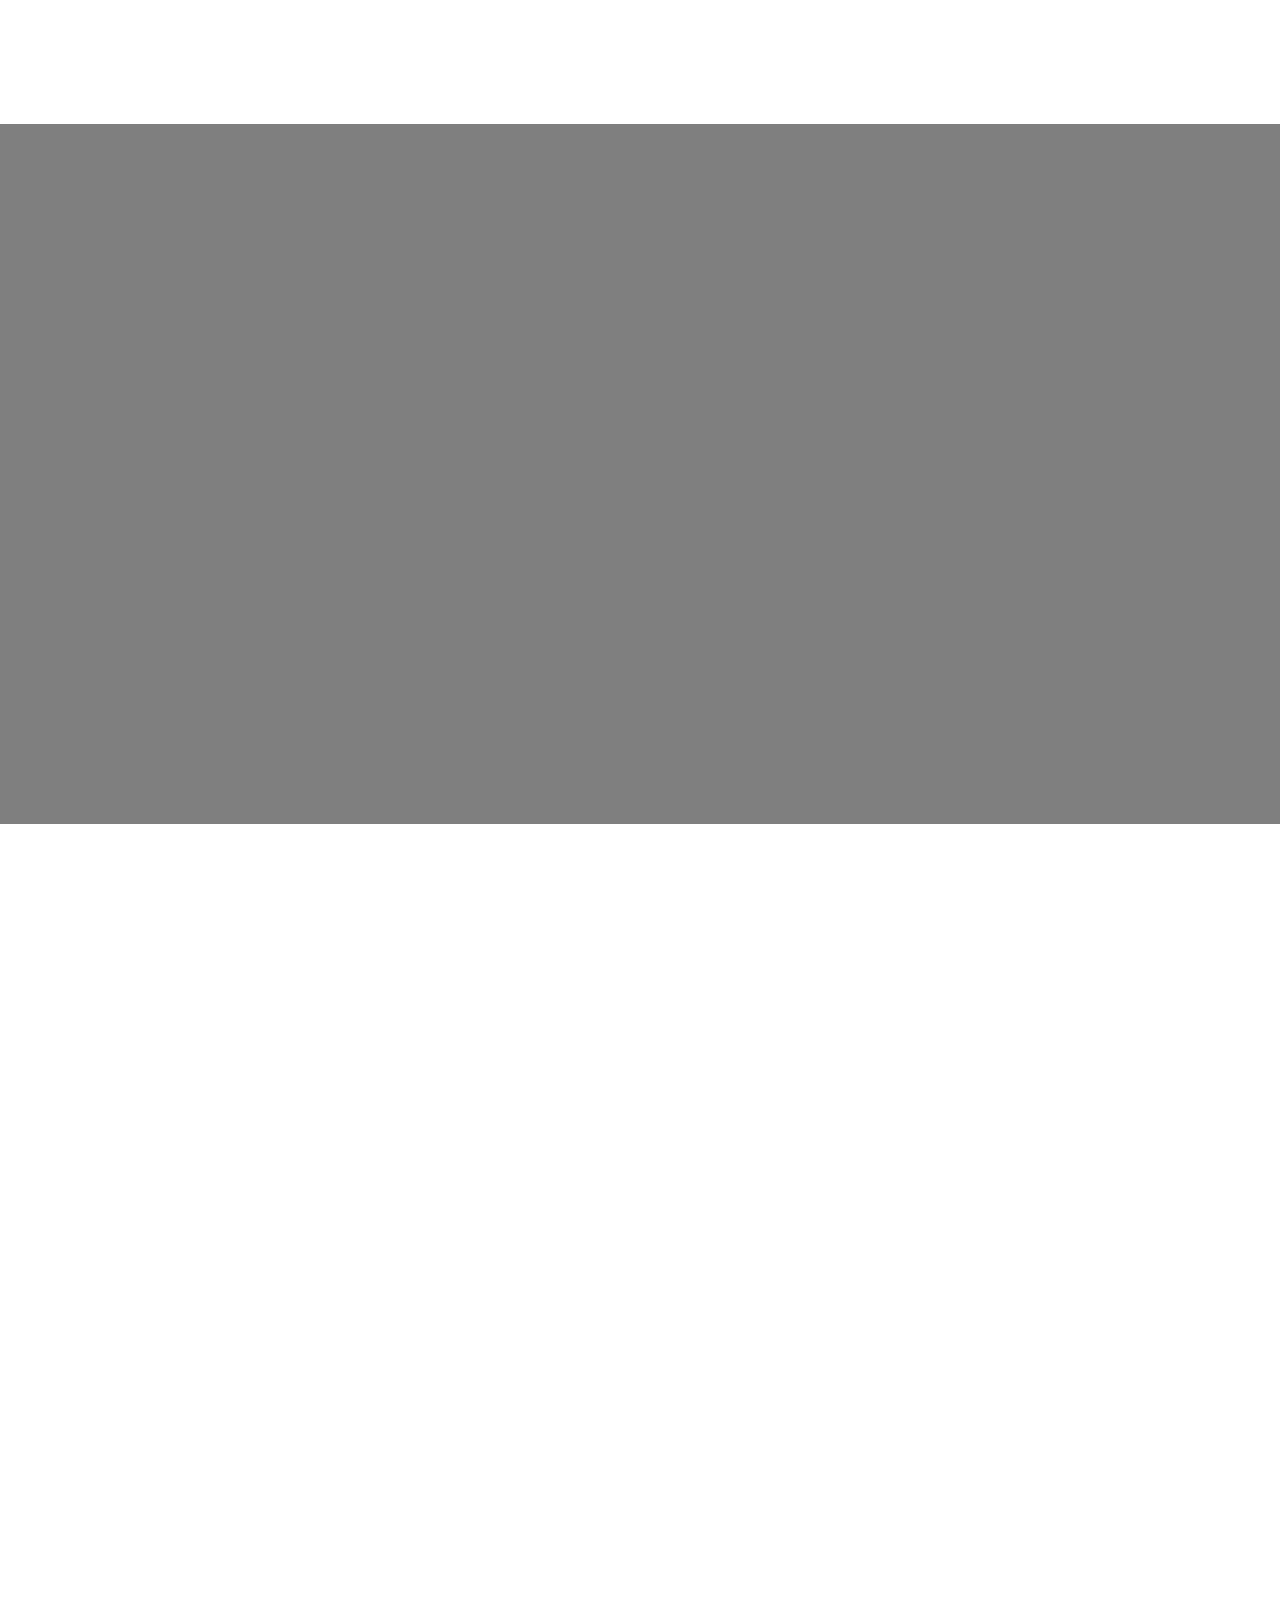
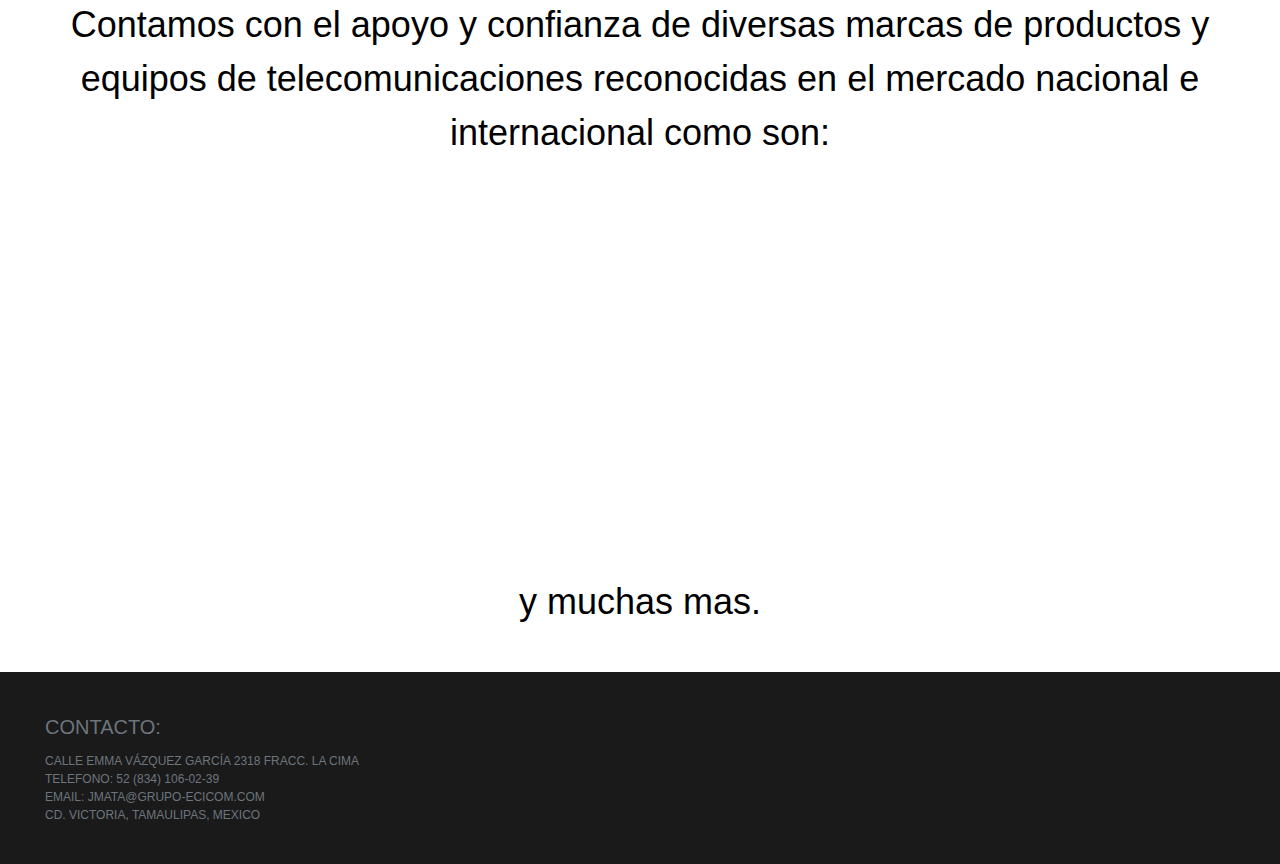
==== commit 70b48be4: "23-04-2021" ====
--- a/index.html
+++ b/index.html
@@ -63,7 +63,7 @@
             <img class="img-fluid" src="img/Logo-ecicom.png" alt="">
             <br>
             <br>
-            <h1 style="font-size: 5vh;">Consultoría, Diseño, Ejecución y Gestión de Proyectos de TI</h1>
+            <h1 style="font-size: 3vh;">Consultoría, Diseño, Ejecución y Gestión de Proyectos de TI</h1>
           </div>
         </div>
       </div>
